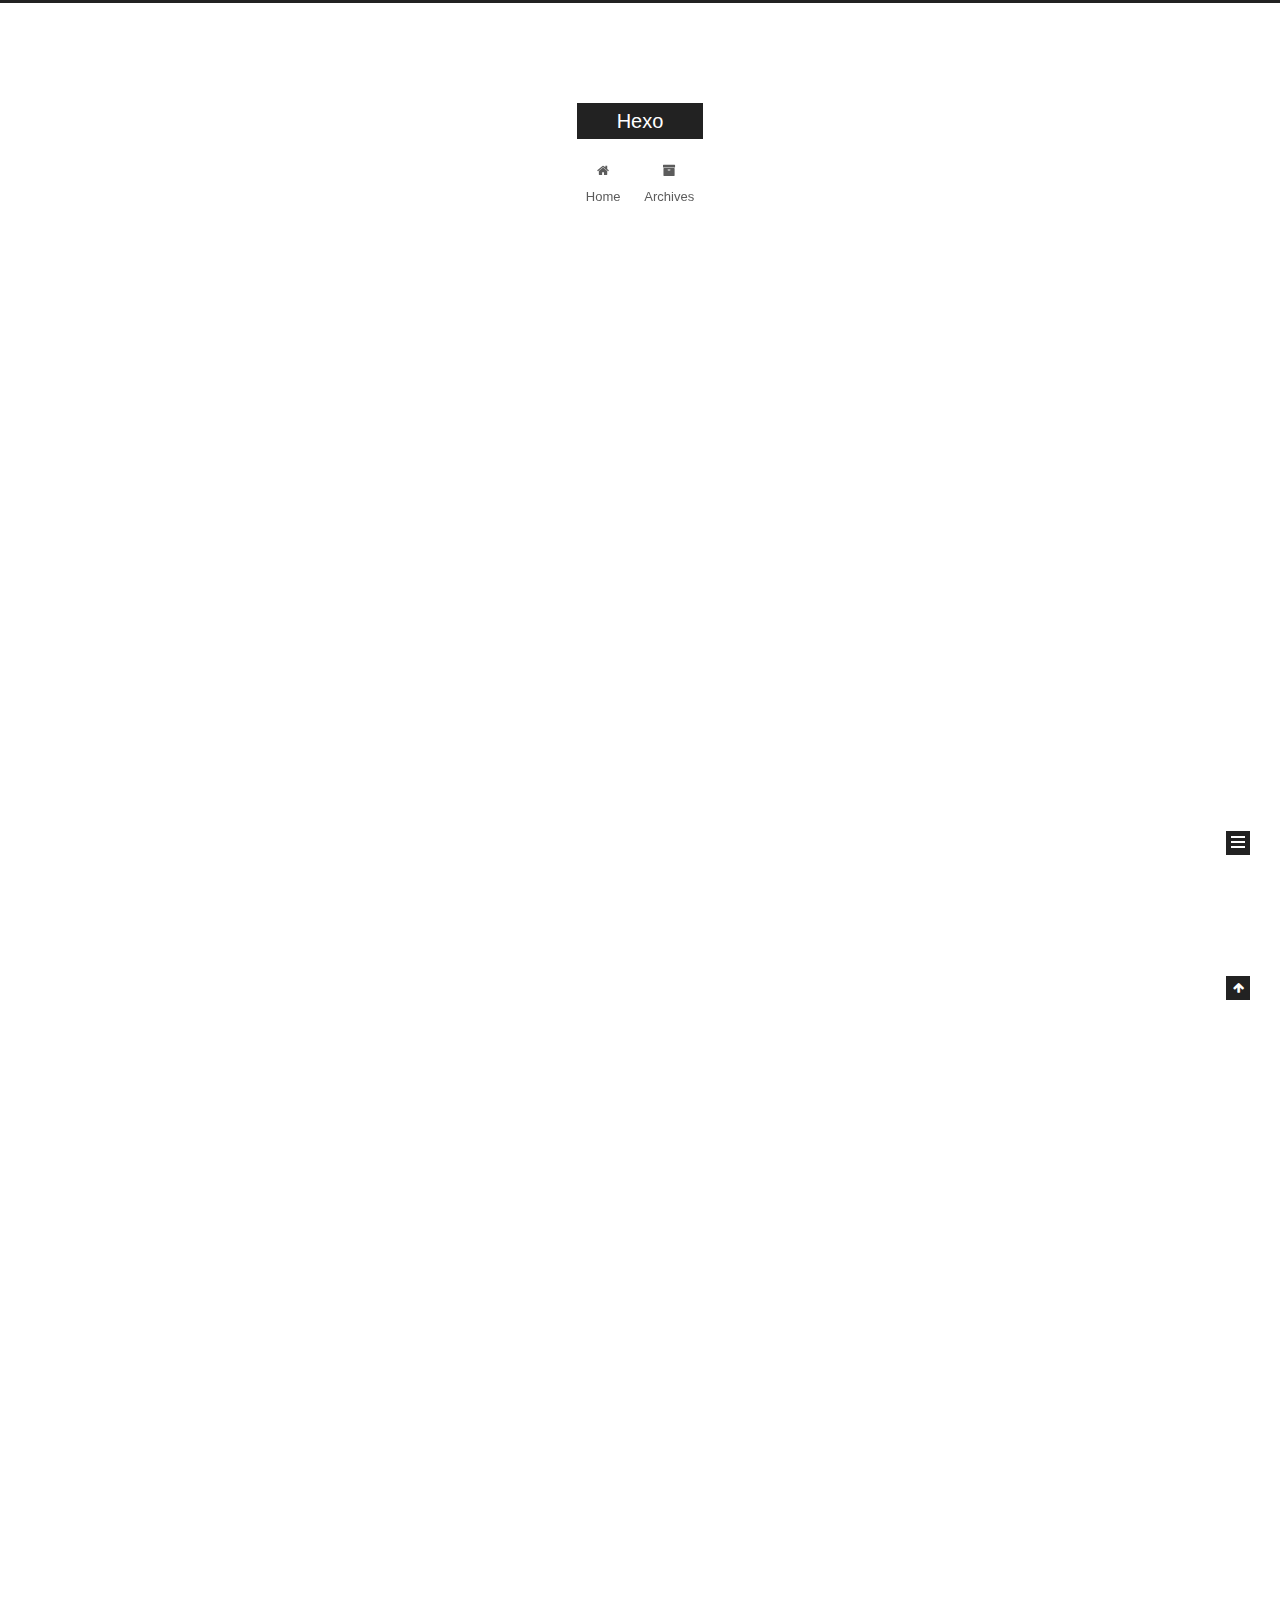
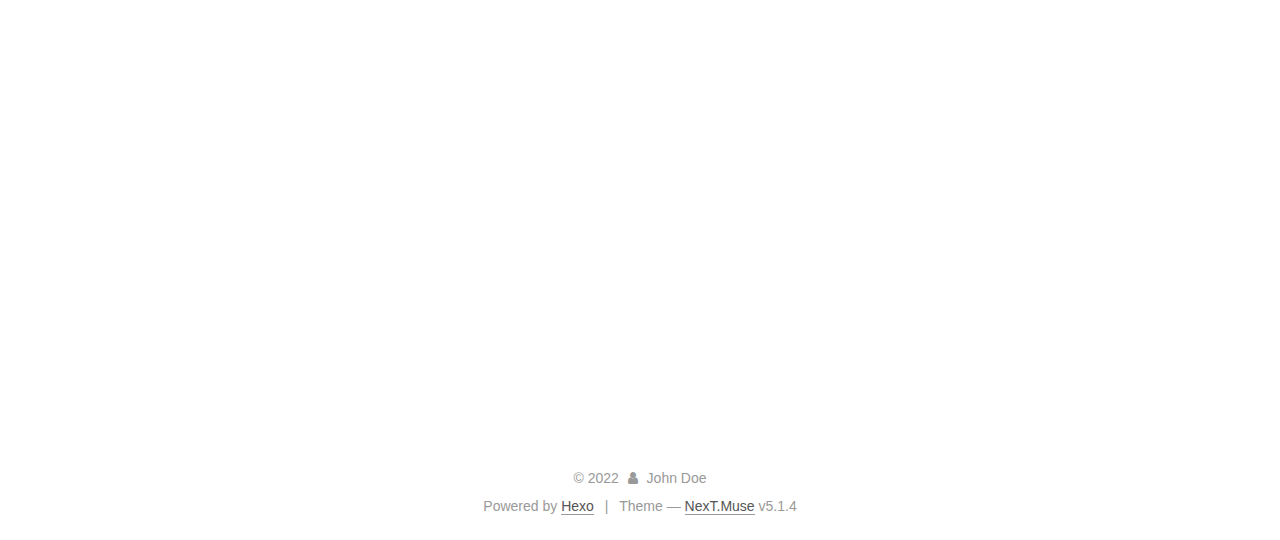
==== index.html @ 3631306b "Site updated: 2022-05-01 23:26:25" ====
<!DOCTYPE html>



  


<html class="theme-next muse use-motion" lang="en">
<head>
  <meta charset="UTF-8"/>
<meta http-equiv="X-UA-Compatible" content="IE=edge" />
<meta name="viewport" content="width=device-width, initial-scale=1, maximum-scale=1"/>
<meta name="theme-color" content="#222">









<meta http-equiv="Cache-Control" content="no-transform" />
<meta http-equiv="Cache-Control" content="no-siteapp" />
















  
  
  <link href="/lib/fancybox/source/jquery.fancybox.css?v=2.1.5" rel="stylesheet" type="text/css" />







<link href="/lib/font-awesome/css/font-awesome.min.css?v=4.6.2" rel="stylesheet" type="text/css" />

<link href="/css/main.css?v=5.1.4" rel="stylesheet" type="text/css" />


  <link rel="apple-touch-icon" sizes="180x180" href="/images/apple-touch-icon-next.png?v=5.1.4">


  <link rel="icon" type="image/png" sizes="32x32" href="/images/favicon-32x32-next.png?v=5.1.4">


  <link rel="icon" type="image/png" sizes="16x16" href="/images/favicon-16x16-next.png?v=5.1.4">


  <link rel="mask-icon" href="/images/logo.svg?v=5.1.4" color="#222">





  <meta name="keywords" content="Hexo, NexT" />










<meta property="og:type" content="website">
<meta property="og:title" content="Hexo">
<meta property="og:url" content="https://qingqingde.top/index.html">
<meta property="og:site_name" content="Hexo">
<meta property="og:locale" content="en_US">
<meta property="article:author" content="John Doe">
<meta name="twitter:card" content="summary">



<script type="text/javascript" id="hexo.configurations">
  var NexT = window.NexT || {};
  var CONFIG = {
    root: '',
    scheme: 'Muse',
    version: '5.1.4',
    sidebar: {"position":"left","display":"post","offset":12,"b2t":false,"scrollpercent":false,"onmobile":false},
    fancybox: true,
    tabs: true,
    motion: {"enable":true,"async":false,"transition":{"post_block":"fadeIn","post_header":"slideDownIn","post_body":"slideDownIn","coll_header":"slideLeftIn","sidebar":"slideUpIn"}},
    duoshuo: {
      userId: '0',
      author: 'Author'
    },
    algolia: {
      applicationID: '',
      apiKey: '',
      indexName: '',
      hits: {"per_page":10},
      labels: {"input_placeholder":"Search for Posts","hits_empty":"We didn't find any results for the search: ${query}","hits_stats":"${hits} results found in ${time} ms"}
    }
  };
</script>



  <link rel="canonical" href="https://qingqingde.top/"/>





  <title>Hexo</title>
  








<meta name="generator" content="Hexo 6.1.0"></head>

<body itemscope itemtype="http://schema.org/WebPage" lang="en">

  
  
    
  

  <div class="container sidebar-position-left 
  page-home">
    <div class="headband"></div>

    <header id="header" class="header" itemscope itemtype="http://schema.org/WPHeader">
      <div class="header-inner"><div class="site-brand-wrapper">
  <div class="site-meta ">
    

    <div class="custom-logo-site-title">
      <a href="/"  class="brand" rel="start">
        <span class="logo-line-before"><i></i></span>
        <span class="site-title">Hexo</span>
        <span class="logo-line-after"><i></i></span>
      </a>
    </div>
      
        <p class="site-subtitle"></p>
      
  </div>

  <div class="site-nav-toggle">
    <button>
      <span class="btn-bar"></span>
      <span class="btn-bar"></span>
      <span class="btn-bar"></span>
    </button>
  </div>
</div>

<nav class="site-nav">
  

  
    <ul id="menu" class="menu">
      
        
        <li class="menu-item menu-item-home">
          <a href="/%20" rel="section">
            
              <i class="menu-item-icon fa fa-fw fa-home"></i> <br />
            
            Home
          </a>
        </li>
      
        
        <li class="menu-item menu-item-archives">
          <a href="/archives/%20" rel="section">
            
              <i class="menu-item-icon fa fa-fw fa-archive"></i> <br />
            
            Archives
          </a>
        </li>
      

      
    </ul>
  

  
</nav>



 </div>
    </header>

    <main id="main" class="main">
      <div class="main-inner">
        <div class="content-wrap">
          <div id="content" class="content">
            
  <section id="posts" class="posts-expand">
    
      

  

  
  
  

  <article class="post post-type-normal" itemscope itemtype="http://schema.org/Article">
  
  
  
  <div class="post-block">
    <link itemprop="mainEntityOfPage" href="https://qingqingde.top/2022/05/01/%E5%B0%8F%E8%AE%A1/">

    <span hidden itemprop="author" itemscope itemtype="http://schema.org/Person">
      <meta itemprop="name" content="">
      <meta itemprop="description" content="">
      <meta itemprop="image" content="/images/avatar.gif">
    </span>

    <span hidden itemprop="publisher" itemscope itemtype="http://schema.org/Organization">
      <meta itemprop="name" content="Hexo">
    </span>

    
      <header class="post-header">

        
        
          <h1 class="post-title" itemprop="name headline">
                
                <a class="post-title-link" href="/2022/05/01/%E5%B0%8F%E8%AE%A1/" itemprop="url">小计</a></h1>
        

        <div class="post-meta">
          <span class="post-time">
            
              <span class="post-meta-item-icon">
                <i class="fa fa-calendar-o"></i>
              </span>
              
                <span class="post-meta-item-text">Posted on</span>
              
              <time title="Post created" itemprop="dateCreated datePublished" datetime="2022-05-01T23:21:50+08:00">
                2022-05-01
              </time>
            

            

            
          </span>

          

          
            
          

          
          

          

          

          

        </div>
      </header>
    

    
    
    
    <div class="post-body" itemprop="articleBody">

      
      

      
        
          
            <p> 第一天有自己的网站，虽然有些简陋，以后还有很多东西需要配置，但也算自己的一方小天地，放一些学习笔记和生活美好记录，美滋滋</p>

          
        
      
    </div>
    
    
    

    

    

    

    <footer class="post-footer">
      

      

      

      
      
        <div class="post-eof"></div>
      
    </footer>
  </div>
  
  
  
  </article>


    
      

  

  
  
  

  <article class="post post-type-normal" itemscope itemtype="http://schema.org/Article">
  
  
  
  <div class="post-block">
    <link itemprop="mainEntityOfPage" href="https://qingqingde.top/2022/05/01/%E6%B5%8B%E8%AF%95/">

    <span hidden itemprop="author" itemscope itemtype="http://schema.org/Person">
      <meta itemprop="name" content="">
      <meta itemprop="description" content="">
      <meta itemprop="image" content="/images/avatar.gif">
    </span>

    <span hidden itemprop="publisher" itemscope itemtype="http://schema.org/Organization">
      <meta itemprop="name" content="Hexo">
    </span>

    
      <header class="post-header">

        
        
          <h1 class="post-title" itemprop="name headline">
                
                <a class="post-title-link" href="/2022/05/01/%E6%B5%8B%E8%AF%95/" itemprop="url">测试</a></h1>
        

        <div class="post-meta">
          <span class="post-time">
            
              <span class="post-meta-item-icon">
                <i class="fa fa-calendar-o"></i>
              </span>
              
                <span class="post-meta-item-text">Posted on</span>
              
              <time title="Post created" itemprop="dateCreated datePublished" datetime="2022-05-01T22:41:44+08:00">
                2022-05-01
              </time>
            

            

            
          </span>

          

          
            
          

          
          

          

          

          

        </div>
      </header>
    

    
    
    
    <div class="post-body" itemprop="articleBody">

      
      

      
        
          
            <p>测试</p>
<p>测试2</p>
<h1 id="标题"><a href="#标题" class="headerlink" title="标题"></a>标题</h1><p><strong>粗体</strong></p>

          
        
      
    </div>
    
    
    

    

    

    

    <footer class="post-footer">
      

      

      

      
      
        <div class="post-eof"></div>
      
    </footer>
  </div>
  
  
  
  </article>


    
      

  

  
  
  

  <article class="post post-type-normal" itemscope itemtype="http://schema.org/Article">
  
  
  
  <div class="post-block">
    <link itemprop="mainEntityOfPage" href="https://qingqingde.top/2022/05/01/hello-world/">

    <span hidden itemprop="author" itemscope itemtype="http://schema.org/Person">
      <meta itemprop="name" content="">
      <meta itemprop="description" content="">
      <meta itemprop="image" content="/images/avatar.gif">
    </span>

    <span hidden itemprop="publisher" itemscope itemtype="http://schema.org/Organization">
      <meta itemprop="name" content="Hexo">
    </span>

    
      <header class="post-header">

        
        
          <h1 class="post-title" itemprop="name headline">
                
                <a class="post-title-link" href="/2022/05/01/hello-world/" itemprop="url">Hello World</a></h1>
        

        <div class="post-meta">
          <span class="post-time">
            
              <span class="post-meta-item-icon">
                <i class="fa fa-calendar-o"></i>
              </span>
              
                <span class="post-meta-item-text">Posted on</span>
              
              <time title="Post created" itemprop="dateCreated datePublished" datetime="2022-05-01T21:21:24+08:00">
                2022-05-01
              </time>
            

            

            
          </span>

          

          
            
          

          
          

          

          

          

        </div>
      </header>
    

    
    
    
    <div class="post-body" itemprop="articleBody">

      
      

      
        
          
            <p>Welcome to <a target="_blank" rel="noopener" href="https://hexo.io/">Hexo</a>! This is your very first post. Check <a target="_blank" rel="noopener" href="https://hexo.io/docs/">documentation</a> for more info. If you get any problems when using Hexo, you can find the answer in <a target="_blank" rel="noopener" href="https://hexo.io/docs/troubleshooting.html">troubleshooting</a> or you can ask me on <a target="_blank" rel="noopener" href="https://github.com/hexojs/hexo/issues">GitHub</a>.</p>
<h2 id="Quick-Start"><a href="#Quick-Start" class="headerlink" title="Quick Start"></a>Quick Start</h2><h3 id="Create-a-new-post"><a href="#Create-a-new-post" class="headerlink" title="Create a new post"></a>Create a new post</h3><figure class="highlight bash"><table><tr><td class="gutter"><pre><span class="line">1</span><br></pre></td><td class="code"><pre><span class="line">$ hexo new <span class="string">&quot;My New Post&quot;</span></span><br></pre></td></tr></table></figure>

<p>More info: <a target="_blank" rel="noopener" href="https://hexo.io/docs/writing.html">Writing</a></p>
<h3 id="Run-server"><a href="#Run-server" class="headerlink" title="Run server"></a>Run server</h3><figure class="highlight bash"><table><tr><td class="gutter"><pre><span class="line">1</span><br></pre></td><td class="code"><pre><span class="line">$ hexo server</span><br></pre></td></tr></table></figure>

<p>More info: <a target="_blank" rel="noopener" href="https://hexo.io/docs/server.html">Server</a></p>
<h3 id="Generate-static-files"><a href="#Generate-static-files" class="headerlink" title="Generate static files"></a>Generate static files</h3><figure class="highlight bash"><table><tr><td class="gutter"><pre><span class="line">1</span><br></pre></td><td class="code"><pre><span class="line">$ hexo generate</span><br></pre></td></tr></table></figure>

<p>More info: <a target="_blank" rel="noopener" href="https://hexo.io/docs/generating.html">Generating</a></p>
<h3 id="Deploy-to-remote-sites"><a href="#Deploy-to-remote-sites" class="headerlink" title="Deploy to remote sites"></a>Deploy to remote sites</h3><figure class="highlight bash"><table><tr><td class="gutter"><pre><span class="line">1</span><br></pre></td><td class="code"><pre><span class="line">$ hexo deploy</span><br></pre></td></tr></table></figure>

<p>More info: <a target="_blank" rel="noopener" href="https://hexo.io/docs/one-command-deployment.html">Deployment</a></p>

          
        
      
    </div>
    
    
    

    

    

    

    <footer class="post-footer">
      

      

      

      
      
        <div class="post-eof"></div>
      
    </footer>
  </div>
  
  
  
  </article>


    
  </section>

  


          </div>
          


          

        </div>
        
          
  
  <div class="sidebar-toggle">
    <div class="sidebar-toggle-line-wrap">
      <span class="sidebar-toggle-line sidebar-toggle-line-first"></span>
      <span class="sidebar-toggle-line sidebar-toggle-line-middle"></span>
      <span class="sidebar-toggle-line sidebar-toggle-line-last"></span>
    </div>
  </div>

  <aside id="sidebar" class="sidebar">
    
    <div class="sidebar-inner">

      

      

      <section class="site-overview-wrap sidebar-panel sidebar-panel-active">
        <div class="site-overview">
          <div class="site-author motion-element" itemprop="author" itemscope itemtype="http://schema.org/Person">
            
              <p class="site-author-name" itemprop="name"></p>
              <p class="site-description motion-element" itemprop="description"></p>
          </div>

          <nav class="site-state motion-element">

            
              <div class="site-state-item site-state-posts">
              
                <a href="/archives/%20%7C%7C%20archive">
              
                  <span class="site-state-item-count">3</span>
                  <span class="site-state-item-name">posts</span>
                </a>
              </div>
            

            

            

          </nav>

          

          

          
          

          
          

          

        </div>
      </section>

      

      

    </div>
  </aside>


        
      </div>
    </main>

    <footer id="footer" class="footer">
      <div class="footer-inner">
        <div class="copyright">&copy; <span itemprop="copyrightYear">2022</span>
  <span class="with-love">
    <i class="fa fa-user"></i>
  </span>
  <span class="author" itemprop="copyrightHolder">John Doe</span>

  
</div>


  <div class="powered-by">Powered by <a class="theme-link" target="_blank" href="https://hexo.io">Hexo</a></div>



  <span class="post-meta-divider">|</span>



  <div class="theme-info">Theme &mdash; <a class="theme-link" target="_blank" href="https://github.com/iissnan/hexo-theme-next">NexT.Muse</a> v5.1.4</div>




        







        
      </div>
    </footer>

    
      <div class="back-to-top">
        <i class="fa fa-arrow-up"></i>
        
      </div>
    

    

  </div>

  

<script type="text/javascript">
  if (Object.prototype.toString.call(window.Promise) !== '[object Function]') {
    window.Promise = null;
  }
</script>









  












  
  
    <script type="text/javascript" src="/lib/jquery/index.js?v=2.1.3"></script>
  

  
  
    <script type="text/javascript" src="/lib/fastclick/lib/fastclick.min.js?v=1.0.6"></script>
  

  
  
    <script type="text/javascript" src="/lib/jquery_lazyload/jquery.lazyload.js?v=1.9.7"></script>
  

  
  
    <script type="text/javascript" src="/lib/velocity/velocity.min.js?v=1.2.1"></script>
  

  
  
    <script type="text/javascript" src="/lib/velocity/velocity.ui.min.js?v=1.2.1"></script>
  

  
  
    <script type="text/javascript" src="/lib/fancybox/source/jquery.fancybox.pack.js?v=2.1.5"></script>
  


  


  <script type="text/javascript" src="/js/src/utils.js?v=5.1.4"></script>

  <script type="text/javascript" src="/js/src/motion.js?v=5.1.4"></script>



  
  

  

  


  <script type="text/javascript" src="/js/src/bootstrap.js?v=5.1.4"></script>



  


  




	





  





  












  





  

  

  

  
  

  

  

  

</body>
</html>
---- css/main.css ----
/* normalize.css v3.0.2 | MIT License | git.io/normalize */
html {
  font-family: sans-serif; /* 1 */
  -ms-text-size-adjust: 100%; /* 2 */
  -webkit-text-size-adjust: 100%; /* 2 */
}
body {
  margin: 0;
}
article,
aside,
details,
figcaption,
figure,
footer,
header,
hgroup,
main,
menu,
nav,
section,
summary {
  display: block;
}
audio,
canvas,
progress,
video {
  display: inline-block; /* 1 */
  vertical-align: baseline; /* 2 */
}
audio:not([controls]) {
  display: none;
  height: 0;
}
[hidden],
template {
  display: none;
}
a {
  background-color: transparent;
}
a:active,
a:hover {
  outline: 0;
}
abbr[title] {
  border-bottom: 1px dotted;
}
b,
strong {
  font-weight: bold;
}
dfn {
  font-style: italic;
}
h1 {
  font-size: 2em;
  margin: 0.67em 0;
}
mark {
  background: #ff0;
  color: #000;
}
small {
  font-size: 80%;
}
sub,
sup {
  font-size: 75%;
  line-height: 0;
  position: relative;
  vertical-align: baseline;
}
sup {
  top: -0.5em;
}
sub {
  bottom: -0.25em;
}
img {
  border: 0;
}
svg:not(:root) {
  overflow: hidden;
}
figure {
  margin: 1em 40px;
}
hr {
  -moz-box-sizing: content-box;
  box-sizing: content-box;
  height: 0;
}
pre {
  overflow: auto;
}
code,
kbd,
pre,
samp {
  font-family: monospace, monospace;
  font-size: 1em;
}
button,
input,
optgroup,
select,
textarea {
  color: inherit; /* 1 */
  font: inherit; /* 2 */
  margin: 0; /* 3 */
}
button {
  overflow: visible;
}
button,
select {
  text-transform: none;
}
button,
html input[type="button"],
input[type="reset"],
input[type="submit"] {
  -webkit-appearance: button; /* 2 */
  cursor: pointer; /* 3 */
}
button[disabled],
html input[disabled] {
  cursor: default;
}
button::-moz-focus-inner,
input::-moz-focus-inner {
  border: 0;
  padding: 0;
}
input {
  line-height: normal;
}
input[type="checkbox"],
input[type="radio"] {
  box-sizing: border-box; /* 1 */
  padding: 0; /* 2 */
}
input[type="number"]::-webkit-inner-spin-button,
input[type="number"]::-webkit-outer-spin-button {
  height: auto;
}
input[type="search"] {
  -webkit-appearance: textfield; /* 1 */
  -moz-box-sizing: content-box;
  -webkit-box-sizing: content-box; /* 2 */
  box-sizing: content-box;
}
input[type="search"]::-webkit-search-cancel-button,
input[type="search"]::-webkit-search-decoration {
  -webkit-appearance: none;
}
fieldset {
  border: 1px solid #c0c0c0;
  margin: 0 2px;
  padding: 0.35em 0.625em 0.75em;
}
legend {
  border: 0; /* 1 */
  padding: 0; /* 2 */
}
textarea {
  overflow: auto;
}
optgroup {
  font-weight: bold;
}
table {
  border-collapse: collapse;
  border-spacing: 0;
}
td,
th {
  padding: 0;
}
::selection {
  background: #262a30;
  color: #fff;
}
body {
  position: relative;
  font-family: 'Lato', "PingFang SC", "Microsoft YaHei", sans-serif;
  font-size: 14px;
  line-height: 2;
  color: #555;
  background: #fff;
}
@media (max-width: 767px) {
  body {
    padding-right: 0 !important;
  }
}
@media (min-width: 768px) and (max-width: 991px) {
  body {
    padding-right: 0 !important;
  }
}
@media (min-width: 1600px) {
  body {
    font-size: 16px;
  }
}
h1,
h2,
h3,
h4,
h5,
h6 {
  margin: 0;
  padding: 0;
  font-weight: bold;
  line-height: 1.5;
  font-family: 'Lato', "PingFang SC", "Microsoft YaHei", sans-serif;
}
h2,
h3,
h4,
h5,
h6 {
  margin: 20px 0 15px;
}
h1 {
  font-size: 22px;
}
@media (max-width: 767px) {
  h1 {
    font-size: 18px;
  }
}
h2 {
  font-size: 20px;
}
@media (max-width: 767px) {
  h2 {
    font-size: 16px;
  }
}
h3 {
  font-size: 18px;
}
@media (max-width: 767px) {
  h3 {
    font-size: 14px;
  }
}
h4 {
  font-size: 16px;
}
@media (max-width: 767px) {
  h4 {
    font-size: 12px;
  }
}
h5 {
  font-size: 14px;
}
@media (max-width: 767px) {
  h5 {
    font-size: 10px;
  }
}
h6 {
  font-size: 12px;
}
@media (max-width: 767px) {
  h6 {
    font-size: 8px;
  }
}
p {
  margin: 0 0 20px 0;
}
a {
  color: #555;
  text-decoration: none;
  outline: none;
  border-bottom: 1px solid #999;
  word-wrap: break-word;
}
a:hover {
  color: #222;
  border-bottom-color: #222;
}
blockquote {
  margin: 0;
  padding: 0;
}
img {
  display: block;
  margin: auto;
  max-width: 100%;
  height: auto;
}
hr {
  margin: 40px 0;
  height: 3px;
  border: none;
  background-color: #ddd;
  background-image: repeating-linear-gradient(-45deg, #fff, #fff 4px, transparent 4px, transparent 8px);
}
blockquote {
  padding: 0 15px;
  color: #666;
  border-left: 4px solid #ddd;
}
blockquote cite::before {
  content: "-";
  padding: 0 5px;
}
dt {
  font-weight: 700;
}
dd {
  margin: 0;
  padding: 0;
}
kbd {
  border: 1px solid #ccc;
  border-radius: 0.2em;
  box-shadow: 0.1em 0.1em 0.2em rgba(0,0,0,0.1);
  background-color: #f9f9f9;
  font-family: inherit;
  background-image: -webkit-linear-gradient(top, #eee, #fff, #eee);
  padding: 0.1em 0.3em;
  white-space: nowrap;
}
.text-left {
  text-align: left;
}
.text-center {
  text-align: center;
}
.text-right {
  text-align: right;
}
.text-justify {
  text-align: justify;
}
.text-nowrap {
  white-space: nowrap;
}
.text-lowercase {
  text-transform: lowercase;
}
.text-uppercase {
  text-transform: uppercase;
}
.text-capitalize {
  text-transform: capitalize;
}
.center-block {
  display: block;
  margin-left: auto;
  margin-right: auto;
}
.clearfix:before,
.clearfix:after {
  content: " ";
  display: table;
}
.clearfix:after {
  clear: both;
}
.pullquote {
  width: 45%;
}
.pullquote.left {
  float: left;
  margin-left: 5px;
  margin-right: 10px;
}
.pullquote.right {
  float: right;
  margin-left: 10px;
  margin-right: 5px;
}
.affix.affix.affix {
  position: fixed;
}
.translation {
  margin-top: -20px;
  font-size: 14px;
  color: #999;
}
.scrollbar-measure {
  width: 100px;
  height: 100px;
  overflow: scroll;
  position: absolute;
  top: -9999px;
}
.use-motion .motion-element {
  opacity: 0;
}
table {
  margin: 20px 0;
  width: 100%;
  border-collapse: collapse;
  border-spacing: 0;
  border: 1px solid #ddd;
  font-size: 14px;
  table-layout: fixed;
  word-wrap: break-all;
}
table>tbody>tr:nth-of-type(odd) {
  background-color: #f9f9f9;
}
table>tbody>tr:hover {
  background-color: #f5f5f5;
}
caption,
th,
td {
  padding: 8px;
  text-align: left;
  vertical-align: middle;
  font-weight: normal;
}
th,
td {
  border-bottom: 3px solid #ddd;
  border-right: 1px solid #eee;
}
th {
  padding-bottom: 10px;
  font-weight: 700;
}
td {
  border-bottom-width: 1px;
}
html,
body {
  height: 100%;
}
.container {
  position: relative;
  min-height: 100%;
}
.header-inner {
  margin: 0 auto;
  padding: 100px 0 70px;
  width: 700px;
}
@media (min-width: 1600px) {
  .container .header-inner {
    width: 900px;
  }
}
.main {
  padding-bottom: 150px;
}
.main-inner {
  margin: 0 auto;
  width: 700px;
}
@media (min-width: 1600px) {
  .container .main-inner {
    width: 900px;
  }
}
.footer {
  position: absolute;
  left: 0;
  bottom: 0;
  width: 100%;
  min-height: 50px;
}
.footer-inner {
  box-sizing: border-box;
  margin: 20px auto;
  width: 700px;
}
@media (min-width: 1600px) {
  .container .footer-inner {
    width: 900px;
  }
}
pre,
.highlight {
  overflow: auto;
  margin: 20px 0;
  padding: 0;
  font-size: 13px;
  color: #4d4d4c;
  background: #f7f7f7;
  line-height: 1.6;
}
pre,
code {
  font-family: consolas, Menlo, "PingFang SC", "Microsoft YaHei", monospace;
}
code {
  padding: 2px 4px;
  word-wrap: break-word;
  color: #555;
  background: #eee;
  border-radius: 3px;
  font-size: 13px;
}
pre {
  padding: 10px;
}
pre code {
  padding: 0;
  color: #4d4d4c;
  background: none;
  text-shadow: none;
}
.highlight {
  border-radius: 1px;
}
.highlight pre {
  border: none;
  margin: 0;
  padding: 10px 0;
}
.highlight table {
  margin: 0;
  width: auto;
  border: none;
}
.highlight td {
  border: none;
  padding: 0;
}
.highlight figcaption {
  font-size: 1em;
  color: #4d4d4c;
  line-height: 1em;
  margin-bottom: 1em;
}
.highlight figcaption:before,
.highlight figcaption:after {
  content: " ";
  display: table;
}
.highlight figcaption:after {
  clear: both;
}
.highlight figcaption a {
  float: right;
  color: #4d4d4c;
}
.highlight figcaption a:hover {
  border-bottom-color: #4d4d4c;
}
.highlight .gutter pre {
  padding-left: 10px;
  padding-right: 10px;
  color: #869194;
  text-align: right;
  background-color: #eff2f3;
}
.highlight .code pre {
  width: 100%;
  padding-left: 10px;
  padding-right: 10px;
  background-color: #f7f7f7;
}
.highlight .line {
  height: 20px;
}
.gutter {
  -webkit-user-select: none;
  -moz-user-select: none;
  -ms-user-select: none;
  user-select: none;
}
.gist table {
  width: auto;
}
.gist table td {
  border: none;
}
pre .deletion {
  background: #fdd;
}
pre .addition {
  background: #dfd;
}
pre .meta {
  color: #8959a8;
}
pre .comment {
  color: #8e908c;
}
pre .variable,
pre .attribute,
pre .tag,
pre .regexp,
pre .ruby .constant,
pre .xml .tag .title,
pre .xml .pi,
pre .xml .doctype,
pre .html .doctype,
pre .css .id,
pre .css .class,
pre .css .pseudo {
  color: #c82829;
}
pre .number,
pre .preprocessor,
pre .built_in,
pre .literal,
pre .params,
pre .constant,
pre .command {
  color: #f5871f;
}
pre .ruby .class .title,
pre .css .rules .attribute,
pre .string,
pre .value,
pre .inheritance,
pre .header,
pre .ruby .symbol,
pre .xml .cdata,
pre .special,
pre .number,
pre .formula {
  color: #718c00;
}
pre .title,
pre .css .hexcolor {
  color: #3e999f;
}
pre .function,
pre .python .decorator,
pre .python .title,
pre .ruby .function .title,
pre .ruby .title .keyword,
pre .perl .sub,
pre .javascript .title,
pre .coffeescript .title {
  color: #4271ae;
}
pre .keyword,
pre .javascript .function {
  color: #8959a8;
}
.full-image.full-image.full-image.full-image {
  border: none;
  max-width: 100%;
  width: auto;
  margin: 20px auto 25px;
}
@media (min-width: 992px) {
  .full-image.full-image.full-image.full-image {
    max-width: none;
    width: 110%;
    margin: 25px -5%;
  }
}
.blockquote-center,
.page-home .post-type-quote blockquote,
.page-post-detail .post-type-quote blockquote {
  position: relative;
  margin: 40px 0;
  padding: 0;
  border-left: none;
  text-align: center;
}
.blockquote-center::before,
.page-home .post-type-quote blockquote::before,
.page-post-detail .post-type-quote blockquote::before,
.blockquote-center::after,
.page-home .post-type-quote blockquote::after,
.page-post-detail .post-type-quote blockquote::after {
  position: absolute;
  content: ' ';
  display: block;
  width: 100%;
  height: 24px;
  opacity: 0.2;
  background-repeat: no-repeat;
  background-position: 0 -6px;
  background-size: 22px 22px;
}
.blockquote-center::before,
.page-home .post-type-quote blockquote::before,
.page-post-detail .post-type-quote blockquote::before {
  top: -20px;
  background-image: url("../images/quote-l.svg");
  border-top: 1px solid #ccc;
}
.blockquote-center::after,
.page-home .post-type-quote blockquote::after,
.page-post-detail .post-type-quote blockquote::after {
  bottom: -20px;
  background-image: url("../images/quote-r.svg");
  border-bottom: 1px solid #ccc;
  background-position: 100% 8px;
}
.blockquote-center p,
.page-home .post-type-quote blockquote p,
.page-post-detail .post-type-quote blockquote p,
.blockquote-center div,
.page-home .post-type-quote blockquote div,
.page-post-detail .post-type-quote blockquote div {
  text-align: center;
}
.post .post-body .group-picture img {
  box-sizing: border-box;
  padding: 0 3px;
  border: none;
}
.post .group-picture-row {
  overflow: hidden;
  margin-top: 6px;
}
.post .group-picture-row:first-child {
  margin-top: 0;
}
.post .group-picture-column {
  float: left;
}
.page-post-detail .post-body .group-picture-column {
  float: none;
  margin-top: 10px;
  width: auto !important;
}
.page-post-detail .post-body .group-picture-column img {
  margin: 0 auto;
}
.page-archive .group-picture-container {
  overflow: hidden;
}
.page-archive .group-picture-row {
  float: left;
}
.page-archive .group-picture-row:first-child {
  margin-top: 6px;
}
.page-archive .group-picture-column {
  max-width: 150px;
  max-height: 150px;
}
.post-body .note {
  position: relative;
  padding: 15px;
  margin-bottom: 20px;
  border: 1px solid #eee;
  border-left-width: 5px;
  border-radius: 3px;
}
.post-body .note h2,
.post-body .note h3,
.post-body .note h4,
.post-body .note h5,
.post-body .note h6 {
  margin-top: 0;
  margin-bottom: 0;
  border-bottom: initial;
  padding-top: 0 !important;
}
.post-body .note p:first-child,
.post-body .note ul:first-child,
.post-body .note ol:first-child,
.post-body .note table:first-child,
.post-body .note pre:first-child,
.post-body .note blockquote:first-child {
  margin-top: 0;
}
.post-body .note p:last-child,
.post-body .note ul:last-child,
.post-body .note ol:last-child,
.post-body .note table:last-child,
.post-body .note pre:last-child,
.post-body .note blockquote:last-child {
  margin-bottom: 0;
}
.post-body .note.default {
  border-left-color: #777;
}
.post-body .note.default h2,
.post-body .note.default h3,
.post-body .note.default h4,
.post-body .note.default h5,
.post-body .note.default h6 {
  color: #777;
}
.post-body .note.primary {
  border-left-color: #6f42c1;
}
.post-body .note.primary h2,
.post-body .note.primary h3,
.post-body .note.primary h4,
.post-body .note.primary h5,
.post-body .note.primary h6 {
  color: #6f42c1;
}
.post-body .note.info {
  border-left-color: #428bca;
}
.post-body .note.info h2,
.post-body .note.info h3,
.post-body .note.info h4,
.post-body .note.info h5,
.post-body .note.info h6 {
  color: #428bca;
}
.post-body .note.success {
  border-left-color: #5cb85c;
}
.post-body .note.success h2,
.post-body .note.success h3,
.post-body .note.success h4,
.post-body .note.success h5,
.post-body .note.success h6 {
  color: #5cb85c;
}
.post-body .note.warning {
  border-left-color: #f0ad4e;
}
.post-body .note.warning h2,
.post-body .note.warning h3,
.post-body .note.warning h4,
.post-body .note.warning h5,
.post-body .note.warning h6 {
  color: #f0ad4e;
}
.post-body .note.danger {
  border-left-color: #d9534f;
}
.post-body .note.danger h2,
.post-body .note.danger h3,
.post-body .note.danger h4,
.post-body .note.danger h5,
.post-body .note.danger h6 {
  color: #d9534f;
}
.post-body .label {
  display: inline;
  padding: 0 2px;
  white-space: nowrap;
}
.post-body .label.default {
  background-color: #f0f0f0;
}
.post-body .label.primary {
  background-color: #efe6f7;
}
.post-body .label.info {
  background-color: #e5f2f8;
}
.post-body .label.success {
  background-color: #e7f4e9;
}
.post-body .label.warning {
  background-color: #fcf6e1;
}
.post-body .label.danger {
  background-color: #fae8eb;
}
.post-body .tabs {
  position: relative;
  display: block;
  margin-bottom: 20px;
  padding-top: 10px;
}
.post-body .tabs ul.nav-tabs {
  margin: 0;
  padding: 0;
  display: flex;
  margin-bottom: -1px;
}
@media (max-width: 413px) {
  .post-body .tabs ul.nav-tabs {
    display: block;
    margin-bottom: 5px;
  }
}
.post-body .tabs ul.nav-tabs li.tab {
  list-style-type: none !important;
  margin: 0 0.25em 0 0;
  border-top: 3px solid transparent;
  border-left: 1px solid transparent;
  border-right: 1px solid transparent;
}
@media (max-width: 413px) {
  .post-body .tabs ul.nav-tabs li.tab {
    margin: initial;
    border-top: 1px solid transparent;
    border-left: 3px solid transparent;
    border-right: 1px solid transparent;
    border-bottom: 1px solid transparent;
  }
}
.post-body .tabs ul.nav-tabs li.tab a {
  outline: 0;
  border-bottom: initial;
  display: block;
  line-height: 1.8em;
  padding: 0.25em 0.75em;
  transition-duration: 0.2s;
  transition-timing-function: ease-out;
  transition-delay: 0s;
}
.post-body .tabs ul.nav-tabs li.tab a i {
  width: 1.285714285714286em;
}
.post-body .tabs ul.nav-tabs li.tab.active {
  border-top: 3px solid #fc6423;
  border-left: 1px solid #ddd;
  border-right: 1px solid #ddd;
  background-color: #fff;
}
@media (max-width: 413px) {
  .post-body .tabs ul.nav-tabs li.tab.active {
    border-top: 1px solid #ddd;
    border-left: 3px solid #fc6423;
    border-right: 1px solid #ddd;
    border-bottom: 1px solid #ddd;
  }
}
.post-body .tabs ul.nav-tabs li.tab.active a {
  cursor: default;
  color: #555;
}
.post-body .tabs .tab-content {
  background-color: #fff;
}
.post-body .tabs .tab-content .tab-pane {
  border: 1px solid #ddd;
  padding: 20px 20px 0 20px;
}
.post-body .tabs .tab-content .tab-pane:not(.active) {
  display: none !important;
}
.post-body .tabs .tab-content .tab-pane.active {
  display: block !important;
}
.btn {
  display: inline-block;
  padding: 0 20px;
  font-size: 14px;
  color: #fff;
  background: #222;
  border: 2px solid #222;
  text-decoration: none;
  border-radius: 0;
  transition-property: background-color;
  transition-duration: 0.2s;
  transition-timing-function: ease-in-out;
  transition-delay: 0s;
  line-height: 2;
}
.btn:hover {
  border-color: #222;
  color: #222;
  background: #fff;
}
.btn +.btn {
  margin: 0 0 8px 8px;
}
.btn .fa-fw {
  width: 1.285714285714286em;
  text-align: left;
}
.btn-bar {
  display: block;
  width: 22px;
  height: 2px;
  background: #555;
  border-radius: 1px;
}
.btn-bar+.btn-bar {
  margin-top: 4px;
}
.pagination {
  margin: 120px 0 40px;
  text-align: center;
  border-top: 1px solid #eee;
}
.page-number-basic,
.pagination .prev,
.pagination .next,
.pagination .page-number,
.pagination .space {
  display: inline-block;
  position: relative;
  top: -1px;
  margin: 0 10px;
  padding: 0 11px;
}
@media (max-width: 767px) {
  .page-number-basic,
  .pagination .prev,
  .pagination .next,
  .pagination .page-number,
  .pagination .space {
    margin: 0 5px;
  }
}
.pagination .prev,
.pagination .next,
.pagination .page-number {
  border-bottom: 0;
  border-top: 1px solid #eee;
  transition-property: border-color;
  transition-duration: 0.2s;
  transition-timing-function: ease-in-out;
  transition-delay: 0s;
}
.pagination .prev:hover,
.pagination .next:hover,
.pagination .page-number:hover {
  border-top-color: #222;
}
.pagination .space {
  padding: 0;
  margin: 0;
}
.pagination .prev {
  margin-left: 0;
}
.pagination .next {
  margin-right: 0;
}
.pagination .page-number.current {
  color: #fff;
  background: #ccc;
  border-top-color: #ccc;
}
@media (max-width: 767px) {
  .pagination {
    border-top: none;
  }
  .pagination .prev,
  .pagination .next,
  .pagination .page-number {
    margin-bottom: 10px;
    border-top: 0;
    border-bottom: 1px solid #eee;
    padding: 0 10px;
  }
  .pagination .prev:hover,
  .pagination .next:hover,
  .pagination .page-number:hover {
    border-bottom-color: #222;
  }
}
.comments {
  margin: 60px 20px 0;
}
.tag-cloud {
  text-align: center;
}
.tag-cloud a {
  display: inline-block;
  margin: 10px;
}
.back-to-top {
  box-sizing: border-box;
  position: fixed;
  bottom: -100px;
  right: 30px;
  z-index: 1050;
  padding: 0 6px;
  width: 24px;
  background: #222;
  font-size: 12px;
  opacity: 1;
  color: #fff;
  cursor: pointer;
  text-align: center;
  -webkit-transform: translateZ(0);
  transition-property: bottom;
  transition-duration: 0.2s;
  transition-timing-function: ease-in-out;
  transition-delay: 0s;
}
@media (min-width: 768px) and (max-width: 991px) {
  .back-to-top {
    display: none !important;
  }
}
@media (max-width: 767px) {
  .back-to-top {
    display: none !important;
  }
}
.back-to-top.back-to-top-on {
  bottom: 19px;
}
.header {
  background: transparent;
}
.header-inner {
  position: relative;
}
.headband {
  height: 3px;
  background: #222;
}
.site-meta {
  margin: 0;
  text-align: center;
}
@media (max-width: 767px) {
  .site-meta {
    text-align: center;
  }
}
.brand {
  position: relative;
  display: inline-block;
  padding: 0 40px;
  color: #fff;
  background: #222;
  border-bottom: none;
}
.brand:hover {
  color: #fff;
}
.logo {
  display: inline-block;
  margin-right: 5px;
  line-height: 36px;
  vertical-align: top;
}
.site-title {
  display: inline-block;
  vertical-align: top;
  line-height: 36px;
  font-size: 20px;
  font-weight: normal;
  font-family: 'Lato', "PingFang SC", "Microsoft YaHei", sans-serif;
}
.site-subtitle {
  margin-top: 10px;
  font-size: 13px;
  color: #999;
}
.use-motion .brand {
  opacity: 0;
}
.use-motion .logo,
.use-motion .site-title,
.use-motion .site-subtitle {
  opacity: 0;
  position: relative;
  top: -10px;
}
.site-nav-toggle {
  display: none;
  position: absolute;
  top: 10px;
  left: 10px;
}
@media (max-width: 767px) {
  .site-nav-toggle {
    display: block;
  }
}
.site-nav-toggle button {
  margin-top: 2px;
  padding: 9px 10px;
  background: transparent;
  border: none;
}
@media (max-width: 767px) {
  .site-nav {
    display: none;
    margin: 0 -10px;
    padding: 0 10px;
    clear: both;
    border-top: 1px solid #ddd;
  }
}
@media (min-width: 768px) and (max-width: 991px) {
  .site-nav {
    display: block !important;
  }
}
@media (min-width: 992px) {
  .site-nav {
    display: block !important;
  }
}
.menu {
  margin-top: 20px;
  padding-left: 0;
  text-align: center;
}
.menu .menu-item {
  display: inline-block;
  margin: 0 10px;
  list-style: none;
}
@media screen and (max-width: 767px) {
  .menu .menu-item {
    margin-top: 10px;
  }
}
.menu .menu-item a {
  display: block;
  font-size: 13px;
  line-height: inherit;
  border-bottom: 1px solid transparent;
  transition-property: border-color;
  transition-duration: 0.2s;
  transition-timing-function: ease-in-out;
  transition-delay: 0s;
}
.menu .menu-item a:hover {
  border-bottom-color: #222;
}
.menu .menu-item .fa {
  margin-right: 5px;
}
.use-motion .menu-item {
  opacity: 0;
}
.post-body {
  font-family: 'Lato', "PingFang SC", "Microsoft YaHei", sans-serif;
}
@media (max-width: 767px) {
  .post-body {
    word-break: break-word;
  }
}
.post-body .fancybox img {
  display: block !important;
  margin: 0 auto;
  cursor: pointer;
  cursor: zoom-in;
  cursor: -webkit-zoom-in;
}
.post-body .image-caption,
.post-body .figure .caption {
  margin: -20px auto 15px;
  text-align: center;
  font-size: 14px;
  color: #999;
  font-weight: bold;
  line-height: 1;
}
.post-sticky-flag {
  display: inline-block;
  font-size: 16px;
  -ms-transform: rotate(30deg);
  -webkit-transform: rotate(30deg);
  -moz-transform: rotate(30deg);
  -ms-transform: rotate(30deg);
  -o-transform: rotate(30deg);
  transform: rotate(30deg);
}
.use-motion .post-block,
.use-motion .pagination,
.use-motion .comments {
  opacity: 0;
}
.use-motion .post-header {
  opacity: 0;
}
.use-motion .post-body {
  opacity: 0;
}
.use-motion .collection-title {
  opacity: 0;
}
.posts-expand {
  padding-top: 40px;
}
@media (max-width: 767px) {
  .posts-expand {
    margin: 0 20px;
  }
  .post-body pre .gutter pre {
    padding-right: 10px;
  }
  .post-body .highlight {
    margin-left: 0px;
    margin-right: 0px;
    padding: 0;
  }
  .post-body .highlight .gutter pre {
    padding-right: 10px;
  }
}
@media (min-width: 992px) {
  .posts-expand .post-body {
    text-align: justify;
  }
}
.posts-expand .post-body h2,
.posts-expand .post-body h3,
.posts-expand .post-body h4,
.posts-expand .post-body h5,
.posts-expand .post-body h6 {
  padding-top: 10px;
}
.posts-expand .post-body h2 .header-anchor,
.posts-expand .post-body h3 .header-anchor,
.posts-expand .post-body h4 .header-anchor,
.posts-expand .post-body h5 .header-anchor,
.posts-expand .post-body h6 .header-anchor {
  float: right;
  margin-left: 10px;
  color: #ccc;
  border-bottom-style: none;
  visibility: hidden;
}
.posts-expand .post-body h2 .header-anchor:hover,
.posts-expand .post-body h3 .header-anchor:hover,
.posts-expand .post-body h4 .header-anchor:hover,
.posts-expand .post-body h5 .header-anchor:hover,
.posts-expand .post-body h6 .header-anchor:hover {
  color: inherit;
}
.posts-expand .post-body h2:hover .header-anchor,
.posts-expand .post-body h3:hover .header-anchor,
.posts-expand .post-body h4:hover .header-anchor,
.posts-expand .post-body h5:hover .header-anchor,
.posts-expand .post-body h6:hover .header-anchor {
  visibility: visible;
}
.posts-expand .post-body ul li {
  list-style: circle;
}
.posts-expand .post-body img {
  box-sizing: border-box;
  margin: auto;
  padding: 3px;
  border: 1px solid #ddd;
}
.posts-expand .post-body .fancybox img {
  margin: 0 auto 25px;
}
@media (max-width: 767px) {
  .posts-collapse {
    margin: 0 20px;
  }
  .posts-collapse .post-title,
  .posts-collapse .post-meta {
    display: block;
    width: auto;
    text-align: left;
  }
}
.posts-collapse {
  position: relative;
  z-index: 1010;
  margin-left: 55px;
}
.posts-collapse::after {
  content: " ";
  position: absolute;
  top: 20px;
  left: 0;
  margin-left: -2px;
  width: 4px;
  height: 100%;
  background: #f5f5f5;
  z-index: -1;
}
@media (max-width: 767px) {
  .posts-collapse {
    margin: 0 20px;
  }
}
.posts-collapse .collection-title {
  position: relative;
  margin: 60px 0;
}
.posts-collapse .collection-title h1,
.posts-collapse .collection-title h2 {
  margin-left: 20px;
}
.posts-collapse .collection-title small {
  color: #bbb;
  margin-left: 5px;
}
.posts-collapse .collection-title::before {
  content: " ";
  position: absolute;
  left: 0;
  top: 50%;
  margin-left: -4px;
  margin-top: -4px;
  width: 8px;
  height: 8px;
  background: #bbb;
  border-radius: 50%;
}
.posts-collapse .post {
  margin: 30px 0;
}
.posts-collapse .post-header {
  position: relative;
  transition-duration: 0.2s;
  transition-timing-function: ease-in-out;
  transition-delay: 0s;
  transition-property: border;
  border-bottom: 1px dashed #ccc;
}
.posts-collapse .post-header::before {
  content: " ";
  position: absolute;
  left: 0;
  top: 12px;
  width: 6px;
  height: 6px;
  margin-left: -4px;
  background: #bbb;
  border-radius: 50%;
  border: 1px solid #fff;
  transition-duration: 0.2s;
  transition-timing-function: ease-in-out;
  transition-delay: 0s;
  transition-property: background;
}
.posts-collapse .post-header:hover {
  border-bottom-color: #666;
}
.posts-collapse .post-header:hover::before {
  background: #222;
}
.posts-collapse .post-meta {
  position: absolute;
  font-size: 12px;
  left: 20px;
  top: 5px;
}
.posts-collapse .post-comments-count {
  display: none;
}
.posts-collapse .post-title {
  margin-left: 60px;
  font-size: 16px;
  font-weight: normal;
  line-height: inherit;
}
.posts-collapse .post-title::after {
  margin-left: 3px;
  opacity: 0.6;
}
.posts-collapse .post-title a {
  color: #666;
  border-bottom: none;
}
.page-home .post-type-quote .post-header,
.page-post-detail .post-type-quote .post-header,
.page-home .post-type-quote .post-tags,
.page-post-detail .post-type-quote .post-tags {
  display: none;
}
.posts-expand .post-title {
  text-align: center;
  word-break: break-word;
  font-weight: 400;
}
.posts-expand .post-title-link {
  display: inline-block;
  position: relative;
  color: #555;
  border-bottom: none;
  line-height: 1.2;
  vertical-align: top;
}
.posts-expand .post-title-link::before {
  content: "";
  position: absolute;
  width: 100%;
  height: 2px;
  bottom: 0;
  left: 0;
  background-color: #000;
  visibility: hidden;
  -webkit-transform: scaleX(0);
  -moz-transform: scaleX(0);
  -ms-transform: scaleX(0);
  -o-transform: scaleX(0);
  transform: scaleX(0);
  transition-duration: 0.2s;
  transition-timing-function: ease-in-out;
  transition-delay: 0s;
}
.posts-expand .post-title-link:hover::before {
  visibility: visible;
  -webkit-transform: scaleX(1);
  -moz-transform: scaleX(1);
  -ms-transform: scaleX(1);
  -o-transform: scaleX(1);
  transform: scaleX(1);
}
.posts-expand .post-title-link .fa {
  font-size: 16px;
}
.posts-expand .post-meta {
  margin: 3px 0 60px 0;
  color: #999;
  font-family: 'Lato', "PingFang SC", "Microsoft YaHei", sans-serif;
  font-size: 12px;
  text-align: center;
}
.posts-expand .post-meta .post-category-list {
  display: inline-block;
  margin: 0;
  padding: 3px;
}
.posts-expand .post-meta .post-category-list-link {
  color: #999;
}
.posts-expand .post-meta .post-description {
  font-size: 14px;
  margin-top: 2px;
}
.post-meta-divider {
  margin: 0 0.5em;
}
.post-meta-item-icon {
  margin-right: 3px;
}
@media (min-width: 768px) and (max-width: 991px) {
  .post-meta-item-icon {
    display: inline-block;
  }
}
@media (max-width: 767px) {
  .post-meta-item-icon {
    display: inline-block;
  }
}
@media (min-width: 768px) and (max-width: 991px) {
  .post-meta-item-text {
    display: none;
  }
}
@media (max-width: 767px) {
  .post-meta-item-text {
    display: none;
  }
}
@media (max-width: 767px) {
  .posts-expand .post-comments-count {
    display: none;
  }
}
.post-button {
  margin-top: 40px;
}
.posts-expand .post-tags {
  margin-top: 40px;
  text-align: center;
}
.posts-expand .post-tags a {
  display: inline-block;
  margin-right: 10px;
  font-size: 13px;
}
.post-nav {
  display: table;
  margin-top: 15px;
  width: 100%;
  border-top: 1px solid #eee;
}
.post-nav-divider {
  display: table-cell;
  width: 10%;
}
.post-nav-item {
  display: table-cell;
  padding: 10px 0 0 0;
  width: 45%;
  vertical-align: top;
}
.post-nav-item a {
  position: relative;
  display: block;
  line-height: 25px;
  font-size: 14px;
  color: #555;
  border-bottom: none;
}
.post-nav-item a:hover {
  color: #222;
  border-bottom: none;
}
.post-nav-item a:active {
  top: 2px;
}
.post-nav-item .fa {
  position: absolute;
  top: 8px;
  left: 0;
  font-size: 12px;
}
.post-nav-next a {
  padding-left: 15px;
}
.post-nav-prev {
  text-align: right;
}
.post-nav-prev a {
  padding-right: 15px;
}
.post-nav-prev .fa {
  right: 0;
  left: auto;
}
.posts-expand .post-eof {
  display: block;
  margin: 80px auto 60px;
  width: 8%;
  height: 1px;
  background: #ccc;
  text-align: center;
}
.post:last-child .post-eof.post-eof.post-eof {
  display: none;
}
.post-gallery {
  display: table;
  table-layout: fixed;
  width: 100%;
  border-collapse: separate;
}
.post-gallery-row {
  display: table-row;
}
.post-gallery .post-gallery-img {
  display: table-cell;
  text-align: center;
  vertical-align: middle;
  border: none;
}
.post-gallery .post-gallery-img img {
  max-width: 100%;
  max-height: 100%;
  border: none;
}
.fancybox-close,
.fancybox-close:hover {
  border: none;
}
.rtl.post-body p,
.rtl.post-body a,
.rtl.post-body h1,
.rtl.post-body h2,
.rtl.post-body h3,
.rtl.post-body h4,
.rtl.post-body h5,
.rtl.post-body h6,
.rtl.post-body li,
.rtl.post-body ul,
.rtl.post-body ol {
  direction: rtl;
  font-family: UKIJ Ekran;
}
.rtl.post-title {
  font-family: UKIJ Ekran;
}
.sidebar {
  position: fixed;
  right: 0;
  top: 0;
  bottom: 0;
  width: 0;
  z-index: 1040;
  box-shadow: inset 0 2px 6px #000;
  background: #222;
  -webkit-transform: translateZ(0);
}
.sidebar a {
  color: #999;
  border-bottom-color: #555;
}
.sidebar a:hover {
  color: #eee;
}
@media (min-width: 768px) and (max-width: 991px) {
  .sidebar {
    display: none !important;
  }
}
@media (max-width: 767px) {
  .sidebar {
    display: none !important;
  }
}
.sidebar-inner {
  position: relative;
  padding: 20px 10px;
  color: #999;
  text-align: center;
}
.site-overview-wrap {
  overflow: hidden;
}
.site-overview {
  overflow-y: auto;
  overflow-x: hidden;
}
.sidebar-toggle {
  position: fixed;
  right: 30px;
  bottom: 45px;
  width: 14px;
  height: 14px;
  padding: 5px;
  background: #222;
  line-height: 0;
  z-index: 1050;
  cursor: pointer;
  -webkit-transform: translateZ(0);
}
@media (min-width: 768px) and (max-width: 991px) {
  .sidebar-toggle {
    display: none !important;
  }
}
@media (max-width: 767px) {
  .sidebar-toggle {
    display: none !important;
  }
}
.sidebar-toggle-line {
  position: relative;
  display: inline-block;
  vertical-align: top;
  height: 2px;
  width: 100%;
  background: #fff;
  margin-top: 3px;
}
.sidebar-toggle-line:first-child {
  margin-top: 0;
}
.site-author-image {
  display: block;
  margin: 0 auto;
  padding: 2px;
  max-width: 96px;
  height: auto;
  border: 2px solid #333;
}
.site-author-name {
  margin: 5px 0 0;
  text-align: center;
  color: #f5f5f5;
  font-weight: normal;
}
.site-description {
  margin-top: 5px;
  text-align: center;
  font-size: 14px;
  color: #999;
}
.site-state {
  overflow: hidden;
  line-height: 1.4;
  white-space: nowrap;
  text-align: center;
}
.site-state-item {
  display: inline-block;
  padding: 0 15px;
  border-left: 1px solid #333;
}
.site-state-item:first-child {
  border-left: none;
}
.site-state-item a {
  border-bottom: none;
}
.site-state-item-count {
  display: block;
  text-align: center;
  color: inherit;
  font-weight: 600;
  font-size: 18px;
}
.site-state-item-name {
  font-size: 13px;
  color: inherit;
}
.feed-link {
  margin-top: 20px;
}
.feed-link a {
  display: inline-block;
  padding: 0 15px;
  color: #fc6423;
  border: 1px solid #fc6423;
  border-radius: 4px;
}
.feed-link a i {
  color: #fc6423;
  font-size: 14px;
}
.feed-link a:hover {
  color: #fff;
  background: #fc6423;
}
.feed-link a:hover i {
  color: #fff;
}
.links-of-author {
  margin-top: 20px;
}
.links-of-author a {
  display: inline-block;
  vertical-align: middle;
  margin-right: 10px;
  margin-bottom: 10px;
  border-bottom-color: #555;
  font-size: 13px;
}
.links-of-author a:before {
  display: inline-block;
  vertical-align: middle;
  margin-right: 3px;
  content: " ";
  width: 4px;
  height: 4px;
  border-radius: 50%;
  background: #e7ff4a;
}
.links-of-blogroll {
  font-size: 13px;
}
.links-of-blogroll-title {
  margin-top: 20px;
  font-size: 14px;
  font-weight: 600;
}
.links-of-blogroll-list {
  margin: 0;
  padding: 0;
  list-style: none;
}
.links-of-blogroll-item {
  padding: 2px 10px;
}
.links-of-blogroll-item a {
  max-width: 280px;
  box-sizing: border-box;
  display: inline-block;
  overflow: hidden;
  white-space: nowrap;
  text-overflow: ellipsis;
}
.sidebar-nav {
  margin: 0 0 20px;
  padding-left: 0;
}
.sidebar-nav li {
  display: inline-block;
  cursor: pointer;
  border-bottom: 1px solid transparent;
  font-size: 14px;
  color: #555;
}
.sidebar-nav li:hover {
  color: #f5f5f5;
}
.page-post-detail .sidebar-nav-toc {
  padding: 0 5px;
}
.page-post-detail .sidebar-nav-overview {
  margin-left: 10px;
}
.sidebar-nav .sidebar-nav-active {
  color: #87daff;
  border-bottom-color: #87daff;
}
.sidebar-nav .sidebar-nav-active:hover {
  color: #87daff;
}
.sidebar-panel {
  display: none;
}
.sidebar-panel-active {
  display: block;
}
.post-toc-empty {
  font-size: 14px;
  color: #666;
}
.post-toc-wrap {
  overflow: hidden;
}
.post-toc {
  overflow: auto;
}
.post-toc ol {
  margin: 0;
  padding: 0 2px 5px 10px;
  text-align: left;
  list-style: none;
  font-size: 14px;
}
.post-toc ol > ol {
  padding-left: 0;
}
.post-toc ol a {
  transition-duration: 0.2s;
  transition-timing-function: ease-in-out;
  transition-delay: 0s;
  transition-property: all;
  color: #999;
  border-bottom-color: #555;
}
.post-toc ol a:hover {
  color: #ccc;
  border-bottom-color: #ccc;
}
.post-toc .nav-item {
  overflow: hidden;
  text-overflow: ellipsis;
  text-align: justify;
  white-space: nowrap;
  line-height: 1.8;
}
.post-toc .nav .nav-child {
  display: none;
}
.post-toc .nav .active > .nav-child {
  display: block;
}
.post-toc .nav .active-current > .nav-child {
  display: block;
}
.post-toc .nav .active-current > .nav-child > .nav-item {
  display: block;
}
.post-toc .nav .active > a {
  color: #87daff;
  border-bottom-color: #87daff;
}
.post-toc .nav .active-current > a {
  color: #87daff;
}
.post-toc .nav .active-current > a:hover {
  color: #87daff;
}
.footer {
  font-size: 14px;
  color: #999;
}
.footer img {
  border: none;
}
.footer-inner {
  text-align: center;
}
.with-love {
  display: inline-block;
  margin: 0 5px;
}
.powered-by,
.theme-info {
  display: inline-block;
}
.cc-license {
  margin-top: 10px;
  text-align: center;
}
.cc-license .cc-opacity {
  opacity: 0.7;
  border-bottom: none;
}
.cc-license .cc-opacity:hover {
  opacity: 0.9;
}
.cc-license img {
  display: inline-block;
}
.theme-next #ds-thread #ds-reset {
  color: #555;
}
.theme-next #ds-thread #ds-reset .ds-replybox {
  margin-bottom: 30px;
}
.theme-next #ds-thread #ds-reset .ds-replybox .ds-avatar,
.theme-next #ds-reset .ds-avatar img {
  box-shadow: none;
}
.theme-next #ds-thread #ds-reset .ds-textarea-wrapper {
  border-color: #c7d4e1;
  background: none;
  border-top-right-radius: 3px;
  border-top-left-radius: 3px;
}
.theme-next #ds-thread #ds-reset .ds-textarea-wrapper textarea {
  height: 60px;
}
.theme-next #ds-reset .ds-rounded-top {
  border-radius: 0;
}
.theme-next #ds-thread #ds-reset .ds-post-toolbar {
  box-sizing: border-box;
  border: 1px solid #c7d4e1;
  background: #f6f8fa;
}
.theme-next #ds-thread #ds-reset .ds-post-options {
  height: 40px;
  border: none;
  background: none;
}
.theme-next #ds-thread #ds-reset .ds-toolbar-buttons {
  top: 11px;
}
.theme-next #ds-thread #ds-reset .ds-sync {
  top: 5px;
}
.theme-next #ds-thread #ds-reset .ds-post-button {
  top: 4px;
  right: 5px;
  width: 90px;
  height: 30px;
  border: 1px solid #c5ced7;
  border-radius: 3px;
  background-image: linear-gradient(#fbfbfc, #f5f7f9);
  color: #60676d;
}
.theme-next #ds-thread #ds-reset .ds-post-button:hover {
  background-position: 0 -30px;
  color: #60676d;
}
.theme-next #ds-thread #ds-reset .ds-comments-info {
  padding: 10px 0;
}
.theme-next #ds-thread #ds-reset .ds-sort {
  display: none;
}
.theme-next #ds-thread #ds-reset li.ds-tab a.ds-current {
  border: none;
  background: #f6f8fa;
  color: #60676d;
}
.theme-next #ds-thread #ds-reset li.ds-tab a.ds-current:hover {
  background-color: #e9f0f7;
  color: #60676d;
}
.theme-next #ds-thread #ds-reset li.ds-tab a {
  border-radius: 2px;
  padding: 5px;
}
.theme-next #ds-thread #ds-reset .ds-login-buttons p {
  color: #999;
  line-height: 36px;
}
.theme-next #ds-thread #ds-reset .ds-login-buttons .ds-service-list li {
  height: 28px;
}
.theme-next #ds-thread #ds-reset .ds-service-list a {
  background: none;
  padding: 5px;
  border: 1px solid;
  border-radius: 3px;
  text-align: center;
}
.theme-next #ds-thread #ds-reset .ds-service-list a:hover {
  color: #fff;
  background: #666;
}
.theme-next #ds-thread #ds-reset .ds-service-list .ds-weibo {
  color: #fc9b00;
  border-color: #fc9b00;
}
.theme-next #ds-thread #ds-reset .ds-service-list .ds-weibo:hover {
  background: #fc9b00;
}
.theme-next #ds-thread #ds-reset .ds-service-list .ds-qq {
  color: #60a3ec;
  border-color: #60a3ec;
}
.theme-next #ds-thread #ds-reset .ds-service-list .ds-qq:hover {
  background: #60a3ec;
}
.theme-next #ds-thread #ds-reset .ds-service-list .ds-renren {
  color: #2e7ac4;
  border-color: #2e7ac4;
}
.theme-next #ds-thread #ds-reset .ds-service-list .ds-renren:hover {
  background: #2e7ac4;
}
.theme-next #ds-thread #ds-reset .ds-service-list .ds-douban {
  color: #37994c;
  border-color: #37994c;
}
.theme-next #ds-thread #ds-reset .ds-service-list .ds-douban:hover {
  background: #37994c;
}
.theme-next #ds-thread #ds-reset .ds-service-list .ds-kaixin {
  color: #fef20d;
  border-color: #fef20d;
}
.theme-next #ds-thread #ds-reset .ds-service-list .ds-kaixin:hover {
  background: #fef20d;
}
.theme-next #ds-thread #ds-reset .ds-service-list .ds-netease {
  color: #f00;
  border-color: #f00;
}
.theme-next #ds-thread #ds-reset .ds-service-list .ds-netease:hover {
  background: #f00;
}
.theme-next #ds-thread #ds-reset .ds-service-list .ds-sohu {
  color: #ffcb05;
  border-color: #ffcb05;
}
.theme-next #ds-thread #ds-reset .ds-service-list .ds-sohu:hover {
  background: #ffcb05;
}
.theme-next #ds-thread #ds-reset .ds-service-list .ds-baidu {
  color: #2831e0;
  border-color: #2831e0;
}
.theme-next #ds-thread #ds-reset .ds-service-list .ds-baidu:hover {
  background: #2831e0;
}
.theme-next #ds-thread #ds-reset .ds-service-list .ds-google {
  color: #166bec;
  border-color: #166bec;
}
.theme-next #ds-thread #ds-reset .ds-service-list .ds-google:hover {
  background: #166bec;
}
.theme-next #ds-thread #ds-reset .ds-service-list .ds-weixin {
  color: #00ce0d;
  border-color: #00ce0d;
}
.theme-next #ds-thread #ds-reset .ds-service-list .ds-weixin:hover {
  background: #00ce0d;
}
.theme-next #ds-thread #ds-reset .ds-service-list .ds-more-services {
  border: none;
}
.theme-next #ds-thread #ds-reset .ds-service-list .ds-more-services:hover {
  background: none;
}
.theme-next #ds-reset .duoshuo-ua-admin {
  display: inline-block;
  color: #f00;
}
.theme-next #ds-reset .duoshuo-ua-platform,
.theme-next #ds-reset .duoshuo-ua-browser {
  color: #ccc;
}
.theme-next #ds-reset .duoshuo-ua-platform .fa,
.theme-next #ds-reset .duoshuo-ua-browser .fa {
  display: inline-block;
  margin-right: 3px;
}
.theme-next #ds-reset .duoshuo-ua-separator {
  display: inline-block;
  margin-left: 5px;
}
.theme-next .this_ua {
  background-color: #ccc !important;
  border-radius: 4px;
  padding: 0 5px !important;
  margin: 1px 1px !important;
  border: 1px solid #bbb !important;
  color: #fff;
  display: inline-block !important;
}
.theme-next .this_ua.admin {
  background-color: #d9534f !important;
  border-color: #d9534f !important;
}
.theme-next .this_ua.platform.iOS,
.theme-next .this_ua.platform.Mac,
.theme-next .this_ua.platform.Windows {
  background-color: #39b3d7 !important;
  border-color: #46b8da !important;
}
.theme-next .this_ua.platform.Linux {
  background-color: #3a3a3a !important;
  border-color: #1f1f1f !important;
}
.theme-next .this_ua.platform.Android {
  background-color: #00c47d !important;
  border-color: #01b171 !important;
}
.theme-next .this_ua.browser.Mobile,
.theme-next .this_ua.browser.Chrome {
  background-color: #5cb85c !important;
  border-color: #4cae4c !important;
}
.theme-next .this_ua.browser.Firefox {
  background-color: #f0ad4e !important;
  border-color: #eea236 !important;
}
.theme-next .this_ua.browser.Maxthon,
.theme-next .this_ua.browser.IE {
  background-color: #428bca !important;
  border-color: #357ebd !important;
}
.theme-next .this_ua.browser.baidu,
.theme-next .this_ua.browser.UCBrowser,
.theme-next .this_ua.browser.Opera {
  background-color: #d9534f !important;
  border-color: #d43f3a !important;
}
.theme-next .this_ua.browser.Android,
.theme-next .this_ua.browser.QQBrowser {
  background-color: #78ace9 !important;
  border-color: #4cae4c !important;
}
.post-spread {
  margin-top: 20px;
  text-align: center;
}
.jiathis_style {
  display: inline-block;
}
.jiathis_style a {
  border: none;
}
.fa {
  font-family: FontAwesome !important;
}
.post-spread {
  margin-top: 20px;
  text-align: center;
}
.bdshare-slide-button-box a {
  border: none;
}
.bdsharebuttonbox {
  display: inline-block;
}
.bdsharebuttonbox a {
  border: none;
}
.local-search-pop-overlay {
  position: fixed;
  width: 100%;
  height: 100%;
  top: 0;
  left: 0;
  z-index: 2080;
  background-color: rgba(0,0,0,0.3);
}
.local-search-popup {
  display: none;
  position: fixed;
  top: 10%;
  left: 50%;
  margin-left: -350px;
  width: 700px;
  height: 80%;
  padding: 0;
  background: #fff;
  color: #333;
  z-index: 9999;
  border-radius: 5px;
}
@media (max-width: 767px) {
  .local-search-popup {
    padding: 0;
    top: 0;
    left: 0;
    margin: 0;
    width: 100%;
    height: 100%;
    border-radius: 0;
  }
}
.local-search-popup ul.search-result-list {
  padding: 0;
  margin: 0 5px;
}
.local-search-popup p.search-result {
  border-bottom: 1px dashed #ccc;
  padding: 5px 0;
}
.local-search-popup a.search-result-title {
  font-weight: bold;
  font-size: 16px;
}
.local-search-popup .search-keyword {
  border-bottom: 1px dashed #f00;
  font-weight: bold;
  color: #f00;
}
.local-search-popup .local-search-header {
  padding: 5px;
  height: 36px;
  background: #f5f5f5;
  border-top-left-radius: 5px;
  border-top-right-radius: 5px;
}
.local-search-popup #local-search-result {
  overflow: auto;
  position: relative;
  padding: 5px 25px;
  height: calc(100% - 55px);
}
.local-search-popup .local-search-input-wrapper {
  display: inline-block;
  width: calc(100% - 90px);
  height: 36px;
  line-height: 36px;
  padding: 0 5px;
}
.local-search-popup .local-search-input-wrapper input {
  padding: 8px 0;
  height: 20px;
  display: block;
  width: 100%;
  outline: none;
  border: none;
  background: transparent;
  vertical-align: middle;
}
.local-search-popup .search-icon,
.local-search-popup .popup-btn-close {
  display: inline-block;
  font-size: 18px;
  color: #999;
  height: 36px;
  width: 18px;
  padding-left: 10px;
  padding-right: 10px;
}
.local-search-popup .search-icon {
  float: left;
}
.local-search-popup .popup-btn-close {
  border-left: 1px solid #eee;
  float: right;
  cursor: pointer;
}
.local-search-popup #no-result {
  position: absolute;
  left: 50%;
  top: 50%;
  -webkit-transform: translate(-50%, -50%);
  -webkit-transform: translate(-50%, -50%);
  -moz-transform: translate(-50%, -50%);
  -ms-transform: translate(-50%, -50%);
  -o-transform: translate(-50%, -50%);
  transform: translate(-50%, -50%);
  color: #ccc;
}
.site-uv,
.site-pv,
.page-pv {
  display: inline-block;
}
.site-uv .busuanzi-value,
.site-pv .busuanzi-value,
.page-pv .busuanzi-value {
  margin: 0 5px;
}
.site-uv {
  margin-right: 10px;
}
.site-uv::after {
  content: "|";
  padding-left: 10px;
}
.page-archive .archive-page-counter {
  position: relative;
  top: 3px;
  left: 20px;
}
@media (max-width: 767px) {
  .page-archive .archive-page-counter {
    top: 5px;
  }
}
.page-archive .posts-collapse .archive-move-on {
  position: absolute;
  top: 11px;
  left: 0;
  margin-left: -6px;
  width: 10px;
  height: 10px;
  opacity: 0.5;
  background: #555;
  border: 1px solid #fff;
  border-radius: 50%;
}
.category-all-page .category-all-title {
  text-align: center;
}
.category-all-page .category-all {
  margin-top: 20px;
}
.category-all-page .category-list {
  margin: 0;
  padding: 0;
  list-style: none;
}
.category-all-page .category-list-item {
  margin: 5px 10px;
}
.category-all-page .category-list-count {
  color: #bbb;
}
.category-all-page .category-list-count:before {
  display: inline;
  content: " (";
}
.category-all-page .category-list-count:after {
  display: inline;
  content: ") ";
}
.category-all-page .category-list-child {
  padding-left: 10px;
}
#schedule ul#event-list {
  padding-left: 30px;
}
#schedule ul#event-list hr {
  margin: 20px 0 45px 0 !important;
  background: #222;
}
#schedule ul#event-list hr:after {
  display: inline-block;
  content: 'NOW';
  background: #222;
  color: #fff;
  font-weight: bold;
  text-align: right;
  padding: 0 5px;
}
#schedule ul#event-list li.event {
  margin: 20px 0px;
  background: #f9f9f9;
  padding-left: 10px;
  min-height: 40px;
}
#schedule ul#event-list li.event h2.event-summary {
  margin: 0;
  padding-bottom: 3px;
}
#schedule ul#event-list li.event h2.event-summary:before {
  display: inline-block;
  font-family: FontAwesome;
  font-size: 8px;
  content: '\f111';
  vertical-align: middle;
  margin-right: 25px;
  color: #bbb;
}
#schedule ul#event-list li.event span.event-relative-time {
  display: inline-block;
  font-size: 12px;
  font-weight: 400;
  padding-left: 12px;
  color: #bbb;
}
#schedule ul#event-list li.event span.event-details {
  display: block;
  color: #bbb;
  margin-left: 56px;
  padding-top: 3px;
  padding-bottom: 6px;
  text-indent: -24px;
  line-height: 18px;
}
#schedule ul#event-list li.event span.event-details:before {
  text-indent: 0;
  display: inline-block;
  width: 14px;
  font-family: FontAwesome;
  text-align: center;
  margin-right: 9px;
  color: #bbb;
}
#schedule ul#event-list li.event span.event-details.event-location:before {
  content: '\f041';
}
#schedule ul#event-list li.event span.event-details.event-duration:before {
  content: '\f017';
}
#schedule ul#event-list li.event-past {
  background: #fcfcfc;
}
#schedule ul#event-list li.event-past > * {
  opacity: 0.6;
}
#schedule ul#event-list li.event-past h2.event-summary {
  color: #bbb;
}
#schedule ul#event-list li.event-past h2.event-summary:before {
  color: #dfdfdf;
}
#schedule ul#event-list li.event-now {
  background: #222;
  color: #fff;
  padding: 15px 0 15px 10px;
}
#schedule ul#event-list li.event-now h2.event-summary:before {
  -webkit-transform: scale(1.2);
  -moz-transform: scale(1.2);
  -ms-transform: scale(1.2);
  -o-transform: scale(1.2);
  transform: scale(1.2);
  color: #fff;
  animation: dot-flash 1s alternate infinite ease-in-out;
}
#schedule ul#event-list li.event-now * {
  color: #fff !important;
}
@-moz-keyframes dot-flash {
  from {
    opacity: 1;
    -webkit-transform: scale(1.1);
    -moz-transform: scale(1.1);
    -ms-transform: scale(1.1);
    -o-transform: scale(1.1);
    transform: scale(1.1);
  }
  to {
    opacity: 0;
    -webkit-transform: scale(1);
    -moz-transform: scale(1);
    -ms-transform: scale(1);
    -o-transform: scale(1);
    transform: scale(1);
  }
}
@-webkit-keyframes dot-flash {
  from {
    opacity: 1;
    -webkit-transform: scale(1.1);
    -moz-transform: scale(1.1);
    -ms-transform: scale(1.1);
    -o-transform: scale(1.1);
    transform: scale(1.1);
  }
  to {
    opacity: 0;
    -webkit-transform: scale(1);
    -moz-transform: scale(1);
    -ms-transform: scale(1);
    -o-transform: scale(1);
    transform: scale(1);
  }
}
@-o-keyframes dot-flash {
  from {
    opacity: 1;
    -webkit-transform: scale(1.1);
    -moz-transform: scale(1.1);
    -ms-transform: scale(1.1);
    -o-transform: scale(1.1);
    transform: scale(1.1);
  }
  to {
    opacity: 0;
    -webkit-transform: scale(1);
    -moz-transform: scale(1);
    -ms-transform: scale(1);
    -o-transform: scale(1);
    transform: scale(1);
  }
}
@keyframes dot-flash {
  from {
    opacity: 1;
    -webkit-transform: scale(1.1);
    -moz-transform: scale(1.1);
    -ms-transform: scale(1.1);
    -o-transform: scale(1.1);
    transform: scale(1.1);
  }
  to {
    opacity: 0;
    -webkit-transform: scale(1);
    -moz-transform: scale(1);
    -ms-transform: scale(1);
    -o-transform: scale(1);
    transform: scale(1);
  }
}
.page-post-detail .sidebar-toggle-line {
  background: #87daff;
}
.page-post-detail .comments {
  overflow: hidden;
}
@media (max-width: 767px) {
  .header-inner,
  .container .main-inner,
  .footer-inner {
    width: auto;
  }
}
embed {
  display: block;
  margin: 0px auto 25px auto;
}
.custom-logo .site-meta-headline {
  text-align: center;
}
.custom-logo .brand {
  background: none;
}
.custom-logo .site-title {
  margin: 10px auto 0;
  font-size: 24px;
  color: #222;
}
.custom-logo .site-title a {
  border: none;
}
.custom-logo-image {
  margin: 0 auto;
  padding: 5px;
  max-width: 150px;
  background: #fff;
}
@media (max-width: 767px) {
  .site-nav {
    position: absolute;
    left: 0;
    top: 52px;
    margin: 0;
    width: 100%;
    padding: 0;
    background: #fff;
    border-bottom: 1px solid #ddd;
    z-index: 1030;
  }
}
@media (max-width: 767px) {
  .menu {
    text-align: left;
  }
}
@media (max-width: 767px) {
  .menu .menu-item {
    display: block;
    margin: 0 10px;
    vertical-align: top;
  }
}
@media (max-width: 767px) {
  .menu .menu-item br {
    display: none;
  }
}
@media (max-width: 767px) {
  .menu .menu-item a {
    padding: 5px 10px;
  }
}
.menu .menu-item .fa {
  margin-right: 0;
}
.site-search form {
  display: none;
}
.links-of-blogroll-inline .links-of-blogroll-item {
  display: inline-block;
}
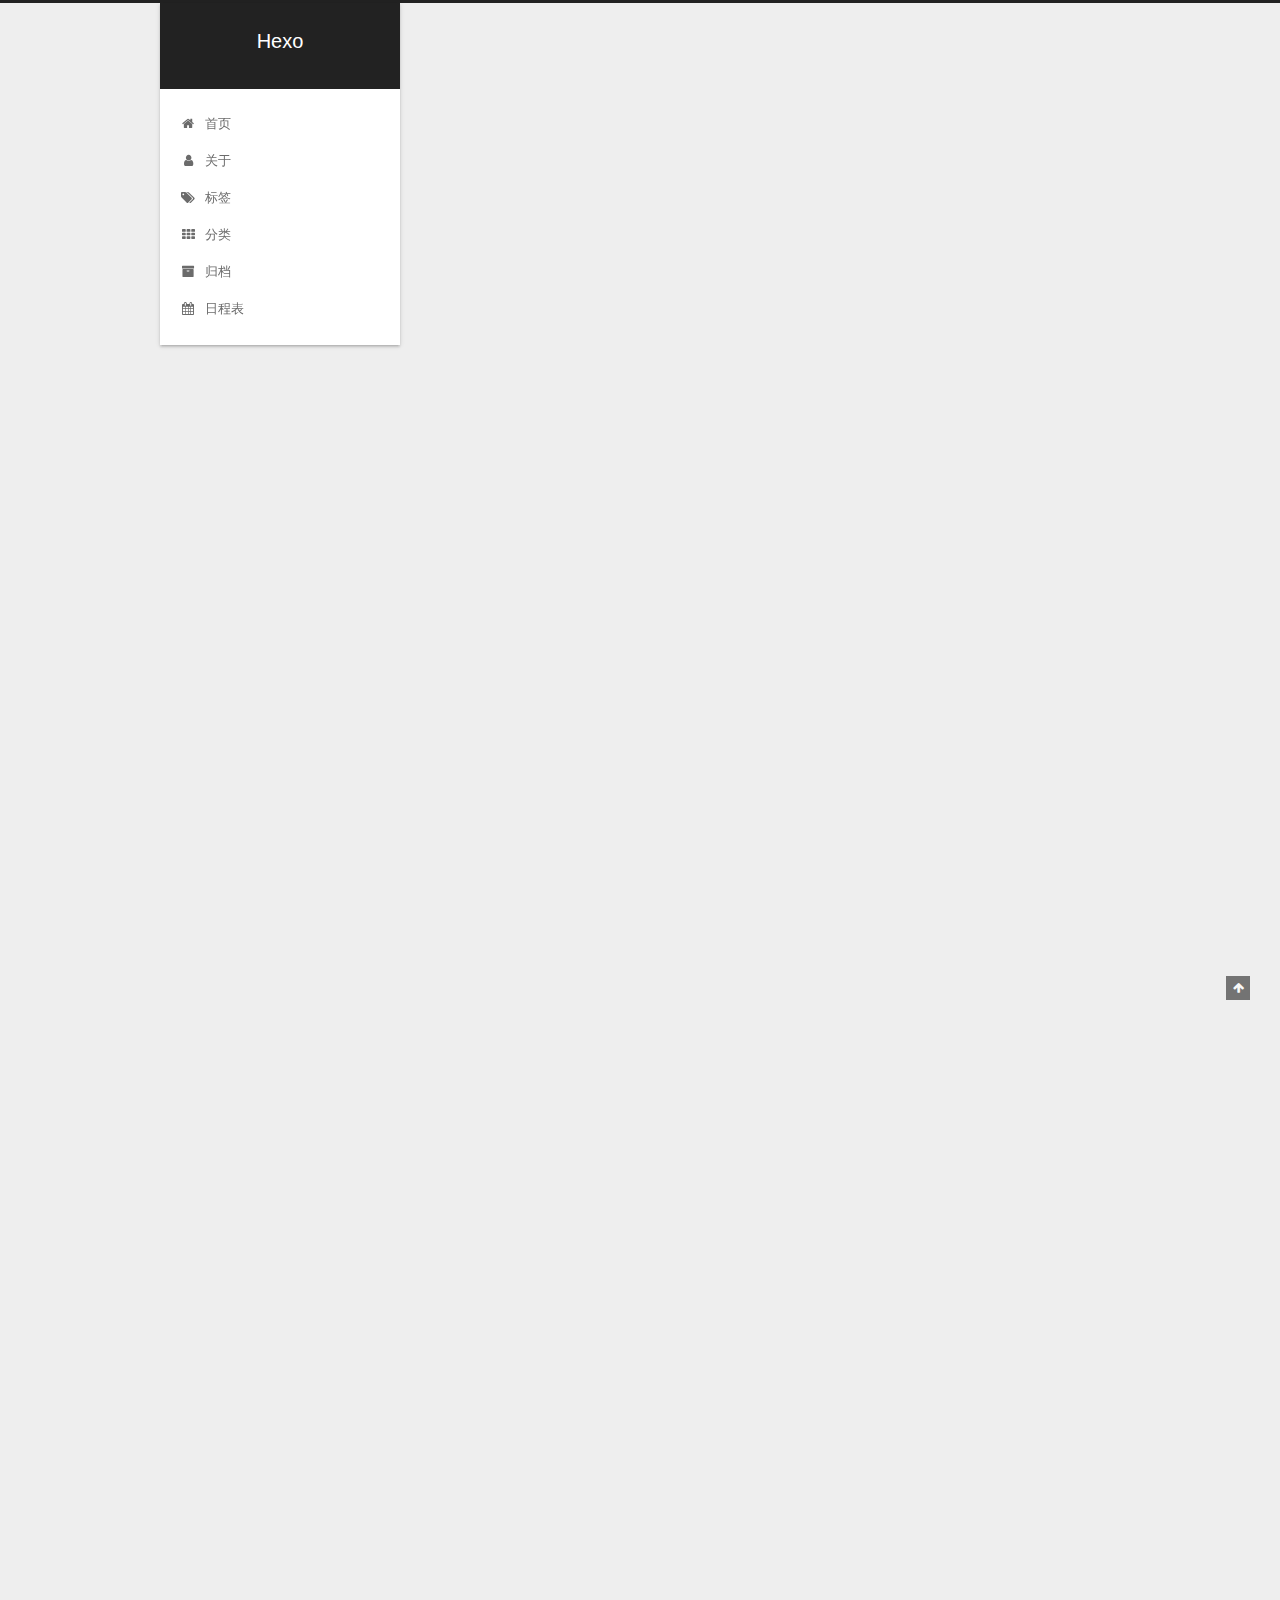
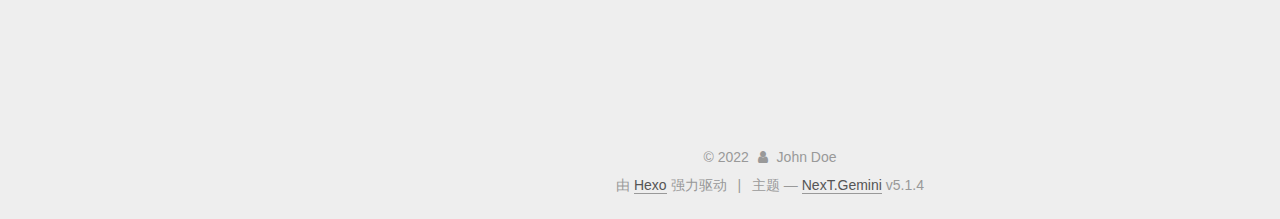
==== commit d541dab4: "Site updated: 2022-05-02 00:47:03" ====
--- a/index.html
+++ b/index.html
@@ -5,7 +5,7 @@
   
 
 
-<html class="theme-next muse use-motion" lang="en">
+<html class="theme-next gemini use-motion" lang="zh-Hans">
 <head>
   <meta charset="UTF-8"/>
 <meta http-equiv="X-UA-Compatible" content="IE=edge" />
@@ -83,7 +83,7 @@
 <meta property="og:title" content="Hexo">
 <meta property="og:url" content="https://qingqingde.top/index.html">
 <meta property="og:site_name" content="Hexo">
-<meta property="og:locale" content="en_US">
+<meta property="og:locale">
 <meta property="article:author" content="John Doe">
 <meta name="twitter:card" content="summary">
 
@@ -93,7 +93,7 @@
   var NexT = window.NexT || {};
   var CONFIG = {
     root: '',
-    scheme: 'Muse',
+    scheme: 'Gemini',
     version: '5.1.4',
     sidebar: {"position":"left","display":"post","offset":12,"b2t":false,"scrollpercent":false,"onmobile":false},
     fancybox: true,
@@ -101,7 +101,7 @@
     motion: {"enable":true,"async":false,"transition":{"post_block":"fadeIn","post_header":"slideDownIn","post_body":"slideDownIn","coll_header":"slideLeftIn","sidebar":"slideUpIn"}},
     duoshuo: {
       userId: '0',
-      author: 'Author'
+      author: '博主'
     },
     algolia: {
       applicationID: '',
@@ -133,7 +133,7 @@
 
 <meta name="generator" content="Hexo 6.1.0"></head>
 
-<body itemscope itemtype="http://schema.org/WebPage" lang="en">
+<body itemscope itemtype="http://schema.org/WebPage" lang="zh-Hans">
 
   
   
@@ -182,17 +182,57 @@
             
               <i class="menu-item-icon fa fa-fw fa-home"></i> <br />
             
-            Home
+            首页
           </a>
         </li>
       
         
+        <li class="menu-item menu-item-about">
+          <a href="/about/%20" rel="section">
+            
+              <i class="menu-item-icon fa fa-fw fa-user"></i> <br />
+            
+            关于
+          </a>
+        </li>
+      
+        
+        <li class="menu-item menu-item-tags">
+          <a href="/tags/%20" rel="section">
+            
+              <i class="menu-item-icon fa fa-fw fa-tags"></i> <br />
+            
+            标签
+          </a>
+        </li>
+      
+        
+        <li class="menu-item menu-item-categories">
+          <a href="/categories/%20" rel="section">
+            
+              <i class="menu-item-icon fa fa-fw fa-th"></i> <br />
+            
+            分类
+          </a>
+        </li>
+      
+        
         <li class="menu-item menu-item-archives">
           <a href="/archives/%20" rel="section">
             
               <i class="menu-item-icon fa fa-fw fa-archive"></i> <br />
             
-            Archives
+            归档
+          </a>
+        </li>
+      
+        
+        <li class="menu-item menu-item-schedule">
+          <a href="/schedule/%20" rel="section">
+            
+              <i class="menu-item-icon fa fa-fw fa-calendar"></i> <br />
+            
+            日程表
           </a>
         </li>
       
@@ -258,9 +298,9 @@
                 <i class="fa fa-calendar-o"></i>
               </span>
               
-                <span class="post-meta-item-text">Posted on</span>
+                <span class="post-meta-item-text">发表于</span>
               
-              <time title="Post created" itemprop="dateCreated datePublished" datetime="2022-05-01T23:21:50+08:00">
+              <time title="创建于" itemprop="dateCreated datePublished" datetime="2022-05-01T23:21:50+08:00">
                 2022-05-01
               </time>
             
@@ -378,9 +418,9 @@
                 <i class="fa fa-calendar-o"></i>
               </span>
               
-                <span class="post-meta-item-text">Posted on</span>
+                <span class="post-meta-item-text">发表于</span>
               
-              <time title="Post created" itemprop="dateCreated datePublished" datetime="2022-05-01T22:41:44+08:00">
+              <time title="创建于" itemprop="dateCreated datePublished" datetime="2022-05-01T22:41:44+08:00">
                 2022-05-01
               </time>
             
@@ -500,9 +540,9 @@
                 <i class="fa fa-calendar-o"></i>
               </span>
               
-                <span class="post-meta-item-text">Posted on</span>
+                <span class="post-meta-item-text">发表于</span>
               
-              <time title="Post created" itemprop="dateCreated datePublished" datetime="2022-05-01T21:21:24+08:00">
+              <time title="创建于" itemprop="dateCreated datePublished" datetime="2022-05-01T21:21:24+08:00">
                 2022-05-01
               </time>
             
@@ -637,7 +677,7 @@
                 <a href="/archives/%20%7C%7C%20archive">
               
                   <span class="site-state-item-count">3</span>
-                  <span class="site-state-item-name">posts</span>
+                  <span class="site-state-item-name">日志</span>
                 </a>
               </div>
             
@@ -687,7 +727,7 @@
 </div>
 
 
-  <div class="powered-by">Powered by <a class="theme-link" target="_blank" href="https://hexo.io">Hexo</a></div>
+  <div class="powered-by">由 <a class="theme-link" target="_blank" href="https://hexo.io">Hexo</a> 强力驱动</div>
 
 
 
@@ -695,7 +735,7 @@
 
 
 
-  <div class="theme-info">Theme &mdash; <a class="theme-link" target="_blank" href="https://github.com/iissnan/hexo-theme-next">NexT.Muse</a> v5.1.4</div>
+  <div class="theme-info">主题 &mdash; <a class="theme-link" target="_blank" href="https://github.com/iissnan/hexo-theme-next">NexT.Gemini</a> v5.1.4</div>
 
 
 
@@ -795,6 +835,13 @@
   
   
 
+
+  <script type="text/javascript" src="/js/src/affix.js?v=5.1.4"></script>
+
+  <script type="text/javascript" src="/js/src/schemes/pisces.js?v=5.1.4"></script>
+
+
+
   
 
   
--- a/css/main.css
+++ b/css/main.css
@@ -189,7 +189,7 @@
   font-size: 14px;
   line-height: 2;
   color: #555;
-  background: #fff;
+  background: #eee;
 }
 @media (max-width: 767px) {
   body {
@@ -445,7 +445,7 @@
 .header-inner {
   margin: 0 auto;
   padding: 100px 0 70px;
-  width: 700px;
+  width: calc(100% - 252px);
 }
 @media (min-width: 1600px) {
   .container .header-inner {
@@ -457,7 +457,7 @@
 }
 .main-inner {
   margin: 0 auto;
-  width: 700px;
+  width: calc(100% - 252px);
 }
 @media (min-width: 1600px) {
   .container .main-inner {
@@ -474,7 +474,7 @@
 .footer-inner {
   box-sizing: border-box;
   margin: 20px auto;
-  width: 700px;
+  width: calc(100% - 252px);
 }
 @media (min-width: 1600px) {
   .container .footer-inner {
@@ -653,8 +653,8 @@
 @media (min-width: 992px) {
   .full-image.full-image.full-image.full-image {
     max-width: none;
-    width: 110%;
-    margin: 25px -5%;
+    width: 118%;
+    margin: 0 -9%;
   }
 }
 .blockquote-center,
@@ -940,11 +940,11 @@
   display: inline-block;
   padding: 0 20px;
   font-size: 14px;
-  color: #fff;
-  background: #222;
-  border: 2px solid #222;
+  color: #555;
+  background: #fff;
+  border: 2px solid #555;
   text-decoration: none;
-  border-radius: 0;
+  border-radius: 2px;
   transition-property: background-color;
   transition-duration: 0.2s;
   transition-timing-function: ease-in-out;
@@ -953,8 +953,8 @@
 }
 .btn:hover {
   border-color: #222;
-  color: #222;
-  background: #fff;
+  color: #fff;
+  background: #222;
 }
 .btn +.btn {
   margin: 0 0 8px 8px;
@@ -1066,7 +1066,7 @@
   width: 24px;
   background: #222;
   font-size: 12px;
-  opacity: 1;
+  opacity: 0.6;
   color: #fff;
   cursor: pointer;
   text-align: center;
@@ -1087,7 +1087,7 @@
   }
 }
 .back-to-top.back-to-top-on {
-  bottom: 19px;
+  bottom: 30px;
 }
 .header {
   background: transparent;
@@ -1136,7 +1136,7 @@
 .site-subtitle {
   margin-top: 10px;
   font-size: 13px;
-  color: #999;
+  color: #ddd;
 }
 .use-motion .brand {
   opacity: 0;
@@ -1209,7 +1209,8 @@
   transition-timing-function: ease-in-out;
   transition-delay: 0s;
 }
-.menu .menu-item a:hover {
+.menu .menu-item a:hover,
+.menu-item-active a {
   border-bottom-color: #222;
 }
 .menu .menu-item .fa {
@@ -1738,20 +1739,20 @@
   display: block;
   margin: 0 auto;
   padding: 2px;
-  max-width: 96px;
+  max-width: 120px;
   height: auto;
-  border: 2px solid #333;
+  border: 1px solid #eee;
 }
 .site-author-name {
-  margin: 5px 0 0;
+  margin: 0;
   text-align: center;
-  color: #f5f5f5;
-  font-weight: normal;
+  color: #222;
+  font-weight: 600;
 }
 .site-description {
-  margin-top: 5px;
+  margin-top: 0;
   text-align: center;
-  font-size: 14px;
+  font-size: 13px;
   color: #999;
 }
 .site-state {
@@ -1763,7 +1764,7 @@
 .site-state-item {
   display: inline-block;
   padding: 0 15px;
-  border-left: 1px solid #333;
+  border-left: 1px solid #eee;
 }
 .site-state-item:first-child {
   border-left: none;
@@ -1776,11 +1777,11 @@
   text-align: center;
   color: inherit;
   font-weight: 600;
-  font-size: 18px;
+  font-size: 16px;
 }
 .site-state-item-name {
   font-size: 13px;
-  color: inherit;
+  color: #999;
 }
 .feed-link {
   margin-top: 20px;
@@ -1822,7 +1823,7 @@
   width: 4px;
   height: 4px;
   border-radius: 50%;
-  background: #e7ff4a;
+  background: #9eff3c;
 }
 .links-of-blogroll {
   font-size: 13px;
@@ -1860,7 +1861,7 @@
   color: #555;
 }
 .sidebar-nav li:hover {
-  color: #f5f5f5;
+  color: #fc6423;
 }
 .page-post-detail .sidebar-nav-toc {
   padding: 0 5px;
@@ -1869,11 +1870,11 @@
   margin-left: 10px;
 }
 .sidebar-nav .sidebar-nav-active {
-  color: #87daff;
-  border-bottom-color: #87daff;
+  color: #fc6423;
+  border-bottom-color: #fc6423;
 }
 .sidebar-nav .sidebar-nav-active:hover {
-  color: #87daff;
+  color: #fc6423;
 }
 .sidebar-panel {
   display: none;
@@ -1906,12 +1907,12 @@
   transition-timing-function: ease-in-out;
   transition-delay: 0s;
   transition-property: all;
-  color: #999;
-  border-bottom-color: #555;
+  color: #666;
+  border-bottom-color: #ccc;
 }
 .post-toc ol a:hover {
-  color: #ccc;
-  border-bottom-color: #ccc;
+  color: #000;
+  border-bottom-color: #000;
 }
 .post-toc .nav-item {
   overflow: hidden;
@@ -1933,14 +1934,14 @@
   display: block;
 }
 .post-toc .nav .active > a {
-  color: #87daff;
-  border-bottom-color: #87daff;
+  color: #fc6423;
+  border-bottom-color: #fc6423;
 }
 .post-toc .nav .active-current > a {
-  color: #87daff;
+  color: #fc6423;
 }
 .post-toc .nav .active-current > a:hover {
-  color: #87daff;
+  color: #fc6423;
 }
 .footer {
   font-size: 14px;
@@ -2580,83 +2581,543 @@
   }
 }
 .page-post-detail .sidebar-toggle-line {
-  background: #87daff;
+  background: #fc6423;
 }
 .page-post-detail .comments {
   overflow: hidden;
 }
-@media (max-width: 767px) {
-  .header-inner,
-  .container .main-inner,
+.header {
+  position: relative;
+  margin: 0 auto;
+  width: 75%;
+}
+@media (min-width: 768px) and (max-width: 991px) {
+  .header {
+    width: auto;
+  }
+}
+@media (max-width: 767px) {
+  .header {
+    width: auto;
+  }
+}
+.header-inner {
+  position: absolute;
+  top: 0;
+  overflow: hidden;
+  padding: 0;
+  width: 240px;
+  background: #fff;
+  box-shadow: 0 2px 2px 0 rgba(0,0,0,0.12), 0 3px 1px -2px rgba(0,0,0,0.06), 0 1px 5px 0 rgba(0,0,0,0.12);
+  border-radius: initial;
+}
+@media (min-width: 1600px) {
+  .container .header-inner {
+    width: 240px;
+  }
+}
+@media (min-width: 768px) and (max-width: 991px) {
+  .header-inner {
+    position: relative;
+    width: auto;
+    border-radius: initial;
+  }
+}
+@media (max-width: 767px) {
+  .header-inner {
+    position: relative;
+    width: auto;
+    border-radius: initial;
+  }
+}
+.main:before,
+.main:after {
+  content: " ";
+  display: table;
+}
+.main:after {
+  clear: both;
+}
+@media (min-width: 768px) and (max-width: 991px) {
+  .main {
+    padding-bottom: 100px;
+  }
+}
+@media (max-width: 767px) {
+  .main {
+    padding-bottom: 100px;
+  }
+}
+.container .main-inner {
+  width: 75%;
+}
+@media (min-width: 768px) and (max-width: 991px) {
+  .container .main-inner {
+    width: auto;
+  }
+}
+@media (max-width: 767px) {
+  .container .main-inner {
+    width: auto;
+  }
+}
+.content-wrap {
+  float: right;
+  box-sizing: border-box;
+  padding: 40px;
+  width: calc(100% - 252px);
+  background: #fff;
+  min-height: 700px;
+  box-shadow: 0 2px 2px 0 rgba(0,0,0,0.12), 0 3px 1px -2px rgba(0,0,0,0.06), 0 1px 5px 0 rgba(0,0,0,0.12);
+  border-radius: initial;
+}
+@media (min-width: 768px) and (max-width: 991px) {
+  .content-wrap {
+    width: 100%;
+    padding: 20px;
+    border-radius: initial;
+  }
+}
+@media (max-width: 767px) {
+  .content-wrap {
+    width: 100%;
+    padding: 20px;
+    min-height: auto;
+    border-radius: initial;
+  }
+}
+.sidebar {
+  position: static;
+  float: left;
+  margin-top: 300px;
+  width: 240px;
+  background: #eee;
+  box-shadow: none;
+}
+@media (min-width: 768px) and (max-width: 991px) {
+  .sidebar {
+    display: none;
+  }
+}
+@media (max-width: 767px) {
+  .sidebar {
+    display: none;
+  }
+}
+.sidebar-toggle {
+  display: none;
+}
+.footer-inner {
+  width: 75%;
+  padding-left: 260px;
+}
+@media (min-width: 768px) and (max-width: 991px) {
   .footer-inner {
     width: auto;
-  }
-}
-embed {
-  display: block;
-  margin: 0px auto 25px auto;
-}
-.custom-logo .site-meta-headline {
-  text-align: center;
-}
-.custom-logo .brand {
+    padding-left: 0 !important;
+    padding-right: 0 !important;
+  }
+}
+@media (max-width: 767px) {
+  .footer-inner {
+    width: auto;
+    padding-left: 0 !important;
+    padding-right: 0 !important;
+  }
+}
+.sidebar-position-right .header-inner {
+  right: 0;
+}
+.sidebar-position-right .content-wrap {
+  float: left;
+}
+.sidebar-position-right .sidebar {
+  float: right;
+}
+.sidebar-position-right .footer-inner {
+  padding-left: 0;
+  padding-right: 260px;
+}
+.site-brand-wrapper {
+  position: relative;
+}
+.site-meta {
+  padding: 20px 0;
+  color: #fff;
+  background: #222;
+}
+@media (min-width: 768px) and (max-width: 991px) {
+  .site-meta {
+    box-shadow: 0 0 16px rgba(0,0,0,0.5);
+  }
+}
+@media (max-width: 767px) {
+  .site-meta {
+    box-shadow: 0 0 16px rgba(0,0,0,0.5);
+  }
+}
+.brand {
+  padding: 0;
   background: none;
 }
-.custom-logo .site-title {
-  margin: 10px auto 0;
-  font-size: 24px;
-  color: #222;
-}
-.custom-logo .site-title a {
-  border: none;
-}
-.custom-logo-image {
-  margin: 0 auto;
-  padding: 5px;
-  max-width: 150px;
-  background: #fff;
-}
-@media (max-width: 767px) {
-  .site-nav {
-    position: absolute;
-    left: 0;
-    top: 52px;
-    margin: 0;
-    width: 100%;
-    padding: 0;
-    background: #fff;
-    border-bottom: 1px solid #ddd;
-    z-index: 1030;
-  }
-}
-@media (max-width: 767px) {
-  .menu {
-    text-align: left;
-  }
-}
-@media (max-width: 767px) {
-  .menu .menu-item {
-    display: block;
-    margin: 0 10px;
-    vertical-align: top;
-  }
-}
-@media (max-width: 767px) {
-  .menu .menu-item br {
-    display: none;
-  }
-}
-@media (max-width: 767px) {
-  .menu .menu-item a {
-    padding: 5px 10px;
-  }
-}
-.menu .menu-item .fa {
-  margin-right: 0;
+.brand:hover {
+  color: #fff;
+}
+.site-subtitle {
+  margin: 10px 10px 0;
+  font-weight: initial;
 }
 .site-search form {
   display: none;
 }
+.site-nav {
+  border-top: none;
+}
+@media (min-width: 768px) and (max-width: 991px) {
+  .site-nav {
+    display: none !important;
+  }
+}
+@media (min-width: 768px) and (max-width: 991px) {
+  .site-nav-on {
+    display: block !important;
+  }
+}
+.menu .menu-item {
+  display: block;
+  margin: 0;
+}
+.menu .menu-item a {
+  position: relative;
+  box-sizing: border-box;
+  padding: 5px 20px;
+  text-align: left;
+  line-height: inherit;
+  transition-property: background-color;
+  transition-duration: 0.2s;
+  transition-timing-function: ease-in-out;
+  transition-delay: 0s;
+}
+.menu .menu-item a:hover,
+.menu-item-active a {
+  background: #f9f9f9;
+  border-bottom-color: #fff;
+}
+.menu .menu-item br {
+  display: none;
+}
+.menu-item-active a:after {
+  content: " ";
+  position: absolute;
+  top: 50%;
+  margin-top: -3px;
+  right: 15px;
+  width: 6px;
+  height: 6px;
+  border-radius: 50%;
+  background-color: #bbb;
+}
+.btn-bar {
+  background-color: #fff;
+}
+.site-nav-toggle {
+  left: 20px;
+  top: 50%;
+  -webkit-transform: translateY(-50%);
+  -webkit-transform: translateY(-50%);
+  -moz-transform: translateY(-50%);
+  -ms-transform: translateY(-50%);
+  -o-transform: translateY(-50%);
+  transform: translateY(-50%);
+}
+@media (min-width: 768px) and (max-width: 991px) {
+  .site-nav-toggle {
+    display: block;
+  }
+}
+.use-motion .sidebar .motion-element {
+  opacity: 1;
+}
+.sidebar {
+  margin-left: -100%;
+  right: auto;
+  bottom: auto;
+  -webkit-transform: none;
+}
+.sidebar-inner {
+  box-sizing: border-box;
+  width: 240px;
+  color: #555;
+  background: #fff;
+  box-shadow: 0 2px 2px 0 rgba(0,0,0,0.12), 0 3px 1px -2px rgba(0,0,0,0.06), 0 1px 5px 0 rgba(0,0,0,0.12), 0 -1px 0.5px 0 rgba(0,0,0,0.09);
+  border-radius: initial;
+  opacity: 0;
+}
+.sidebar-inner.affix {
+  position: fixed;
+  top: 12px;
+}
+.sidebar-inner.affix-bottom {
+  position: absolute;
+}
+.site-overview {
+  text-align: left;
+}
+.site-author:before,
+.site-author:after {
+  content: " ";
+  display: table;
+}
+.site-author:after {
+  clear: both;
+}
+.sidebar a {
+  color: #555;
+}
+.sidebar a:hover {
+  color: #222;
+}
+.site-state-item {
+  padding: 0 10px;
+}
+.links-of-author-item a:before {
+  display: none;
+}
+.links-of-author-item a {
+  border-bottom: none;
+  text-decoration: underline;
+}
+.feed-link {
+  border-top: 1px dotted #ccc;
+  border-bottom: 1px dotted #ccc;
+  text-align: center;
+}
+.feed-link a {
+  display: block;
+  color: #fc6423;
+  border: none;
+}
+.feed-link a:hover {
+  background: none;
+  color: #e34603;
+}
+.feed-link a:hover i {
+  color: #e34603;
+}
+.links-of-author {
+  display: flex;
+  flex-wrap: wrap;
+  justify-content: center;
+}
+.links-of-author-item {
+  margin: 5px 0 0;
+  width: 50%;
+}
+.links-of-author-item a {
+  max-width: 216px;
+  box-sizing: border-box;
+  display: inline-block;
+  margin-right: 0;
+  margin-bottom: 0;
+  padding: 0 5px;
+  overflow: hidden;
+  white-space: nowrap;
+  text-overflow: ellipsis;
+}
+.links-of-author-item a {
+  display: block;
+  text-decoration: none;
+}
+.links-of-author-item a:hover {
+  border-radius: 4px;
+  background: #eee;
+}
+.links-of-author-item .fa {
+  margin-right: 2px;
+  font-size: 16px;
+}
+.links-of-author-item .fa-globe {
+  font-size: 15px;
+}
+.links-of-blogroll {
+  text-align: center;
+  margin-top: 20px;
+  padding: 3px 0 0;
+  border-top: 1px dotted #ccc;
+}
+.links-of-blogroll-title {
+  margin-top: 0;
+}
+.links-of-blogroll-item {
+  padding: 0;
+}
+.links-of-blogroll-inline:before,
+.links-of-blogroll-inline:after {
+  content: " ";
+  display: table;
+}
+.links-of-blogroll-inline:after {
+  clear: both;
+}
 .links-of-blogroll-inline .links-of-blogroll-item {
-  display: inline-block;
-}
+  margin: 5px 0 0;
+  width: 50%;
+  display: inline-block;
+  width: unset;
+}
+.links-of-blogroll-inline .links-of-blogroll-item a {
+  max-width: 216px;
+  box-sizing: border-box;
+  display: inline-block;
+  margin-right: 0;
+  margin-bottom: 0;
+  padding: 0 5px;
+  overflow: hidden;
+  white-space: nowrap;
+  text-overflow: ellipsis;
+}
+.content-wrap {
+  padding: initial;
+  background: initial;
+  box-shadow: initial;
+  border-radius: initial;
+}
+.post-block {
+  padding: 40px;
+  background: #fff;
+  box-shadow: 0 2px 2px 0 rgba(0,0,0,0.12), 0 3px 1px -2px rgba(0,0,0,0.06), 0 1px 5px 0 rgba(0,0,0,0.12);
+  border-radius: initial;
+}
+#posts > article + article .post-block {
+  margin-top: 12px;
+  box-shadow: 0 2px 2px 0 rgba(0,0,0,0.12), 0 3px 1px -2px rgba(0,0,0,0.06), 0 1px 5px 0 rgba(0,0,0,0.12), 0 -1px 0.5px 0 rgba(0,0,0,0.09);
+  border-radius: initial;
+}
+.comments {
+  padding: 40px;
+  margin: initial;
+  margin-top: 12px;
+  background: #fff;
+  box-shadow: 0 2px 2px 0 rgba(0,0,0,0.12), 0 3px 1px -2px rgba(0,0,0,0.06), 0 1px 5px 0 rgba(0,0,0,0.12), 0 -1px 0.5px 0 rgba(0,0,0,0.09);
+  border-radius: initial;
+}
+.posts-expand {
+  padding-top: initial;
+}
+.post-nav-divider {
+  width: 4%;
+}
+.post-nav-item {
+  width: 48%;
+}
+.post-eof,
+.post-spread {
+  display: none !important;
+}
+.pagination {
+  margin: 12px 0 0;
+  border-top: initial;
+  background: #fff;
+  box-shadow: 0 2px 2px 0 rgba(0,0,0,0.12), 0 3px 1px -2px rgba(0,0,0,0.06), 0 1px 5px 0 rgba(0,0,0,0.12), 0 -1px 0.5px 0 rgba(0,0,0,0.09);
+  border-radius: initial;
+  padding: 10px 0 10px;
+}
+.pagination .prev,
+.pagination .next,
+.pagination .page-number {
+  margin-bottom: initial;
+  top: initial;
+}
+.main {
+  padding-bottom: initial;
+}
+.footer {
+  bottom: auto;
+}
+.post-header h1,
+.post-header h2 {
+  margin: initial;
+}
+.posts-expand .post-title-link {
+  line-height: inherit;
+}
+.posts-expand .post-title {
+  font-size: 1.7em;
+}
+.post-body h1 {
+  font-size: 1.6em;
+  border-bottom: 1px solid #eee;
+}
+.post-body h2 {
+  font-size: 1.45em;
+  border-bottom: 1px solid #eee;
+}
+.post-body h3 {
+  font-size: 1.3em;
+  border-bottom: 1px dotted #eee;
+}
+.post-body h4 {
+  font-size: 1.2em;
+}
+.post-body h5 {
+  font-size: 1.07em;
+}
+.post-body h6 {
+  font-size: 1.03em;
+}
+@media (min-width: 768px) and (max-width: 991px) {
+  .content-wrap {
+    padding: 10px;
+  }
+  .posts-expand {
+    margin: initial;
+  }
+  .posts-expand .post-button {
+    margin-top: 20px;
+  }
+  .post-block {
+    padding: 20px;
+    box-shadow: 0 2px 2px 0 rgba(0,0,0,0.12), 0 3px 1px -2px rgba(0,0,0,0.06), 0 1px 5px 0 rgba(0,0,0,0.12), 0 -1px 0.5px 0 rgba(0,0,0,0.09);
+    border-radius: initial;
+  }
+  #posts > article + article .post-block {
+    margin-top: 10px;
+  }
+  .comments {
+    margin-top: 10px;
+    padding: 10px 20px;
+  }
+  .pagination {
+    margin: 10px 0 0;
+  }
+}
+@media (max-width: 767px) {
+  .content-wrap {
+    padding: 8px;
+  }
+  .posts-expand {
+    margin: initial;
+  }
+  .posts-expand .post-button {
+    margin-top: 12px;
+  }
+  .posts-expand img {
+    padding: initial !important;
+  }
+  .post-block {
+    padding: 12px;
+    min-height: auto;
+    box-shadow: 0 2px 2px 0 rgba(0,0,0,0.12), 0 3px 1px -2px rgba(0,0,0,0.06), 0 1px 5px 0 rgba(0,0,0,0.12), 0 -1px 0.5px 0 rgba(0,0,0,0.09);
+    border-radius: initial;
+  }
+  #posts > article + article .post-block {
+    margin-top: 8px;
+  }
+  .comments {
+    margin-top: 8px;
+    padding: 0 12px;
+  }
+  .pagination {
+    margin: 8px 0 0;
+  }
+}
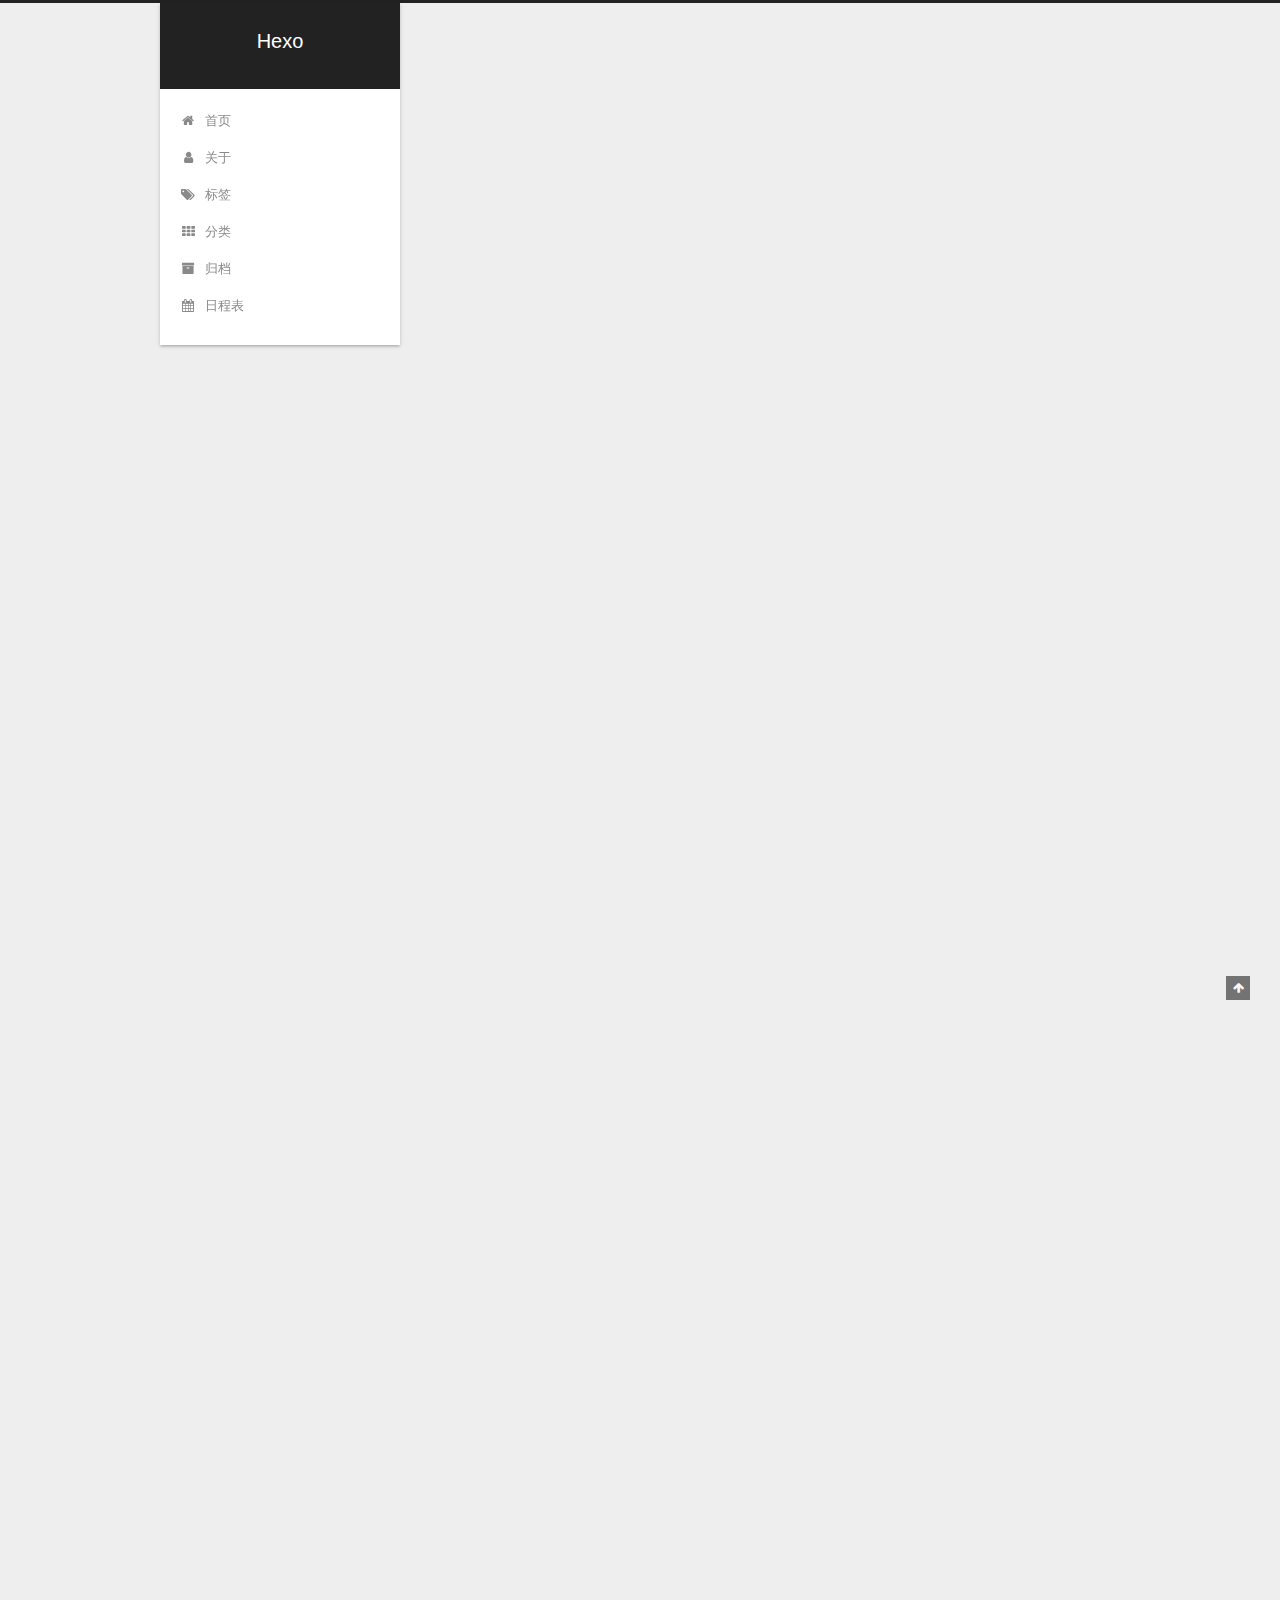
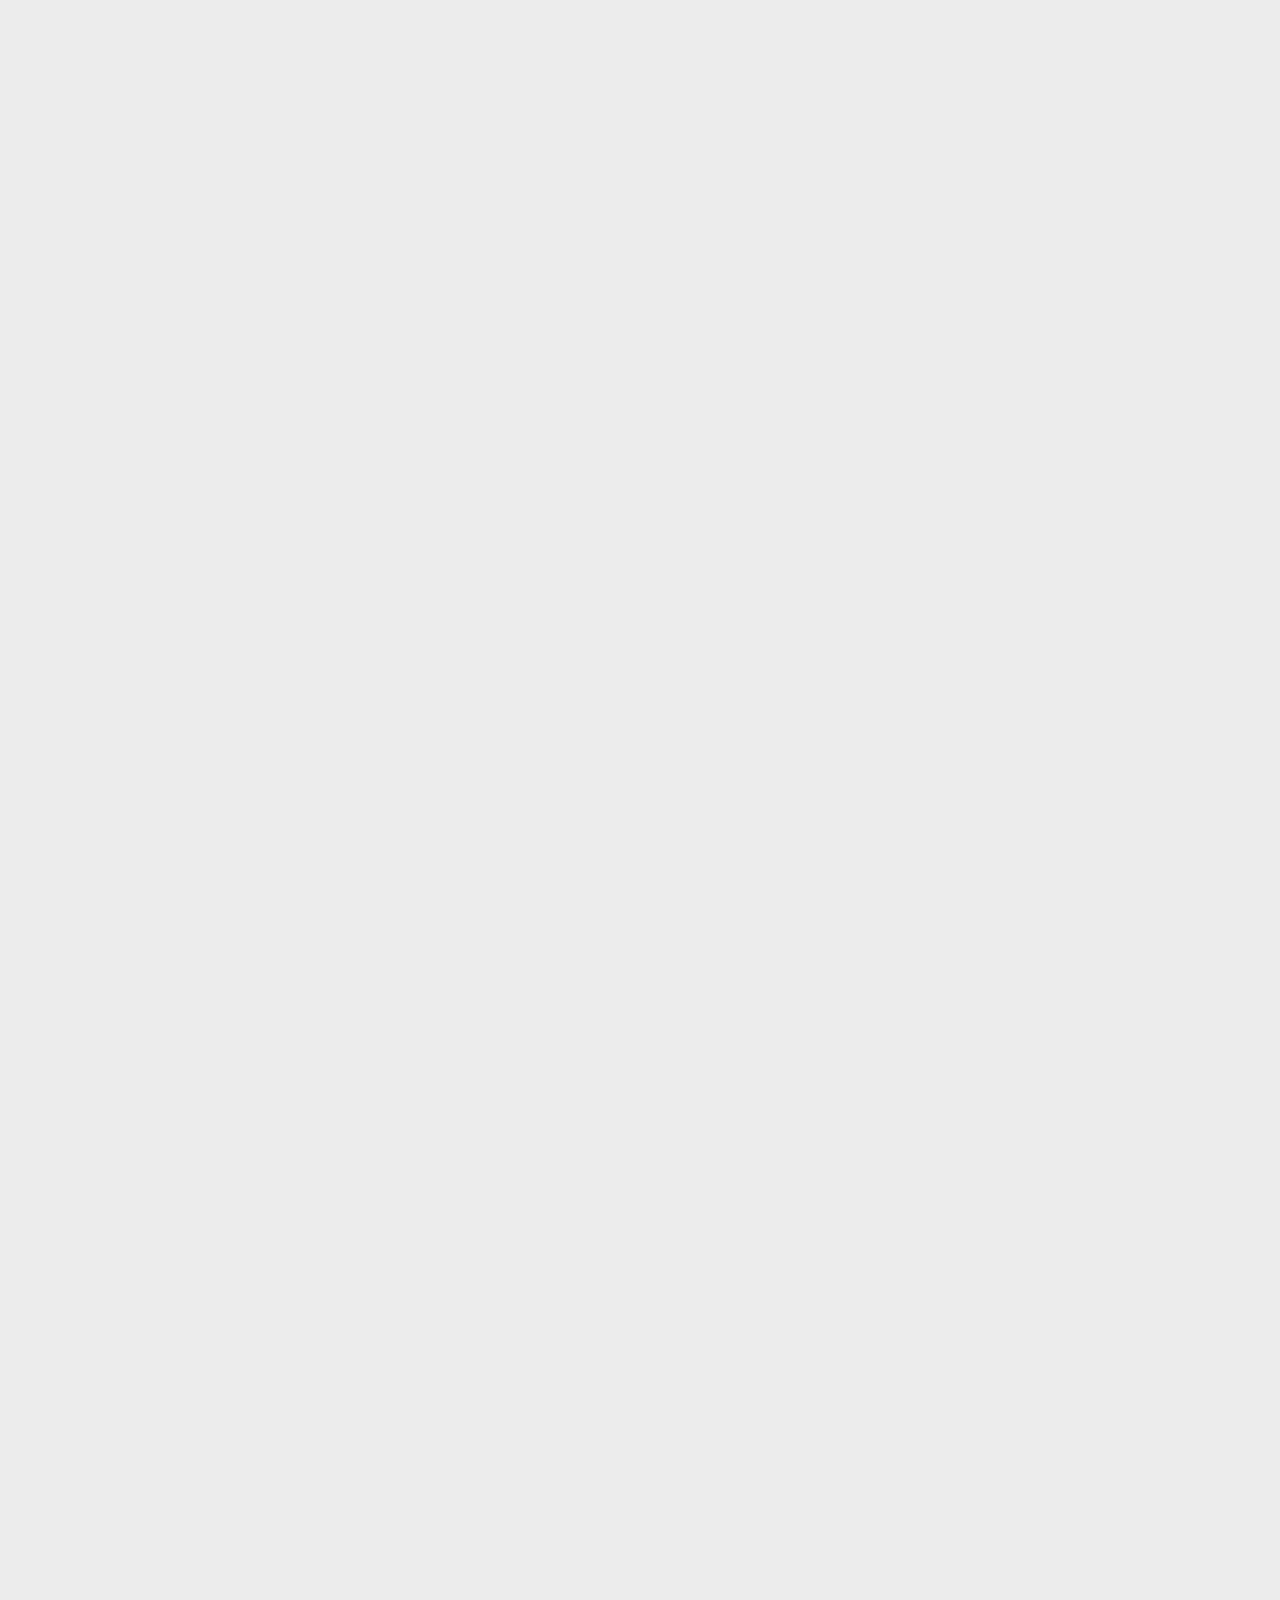
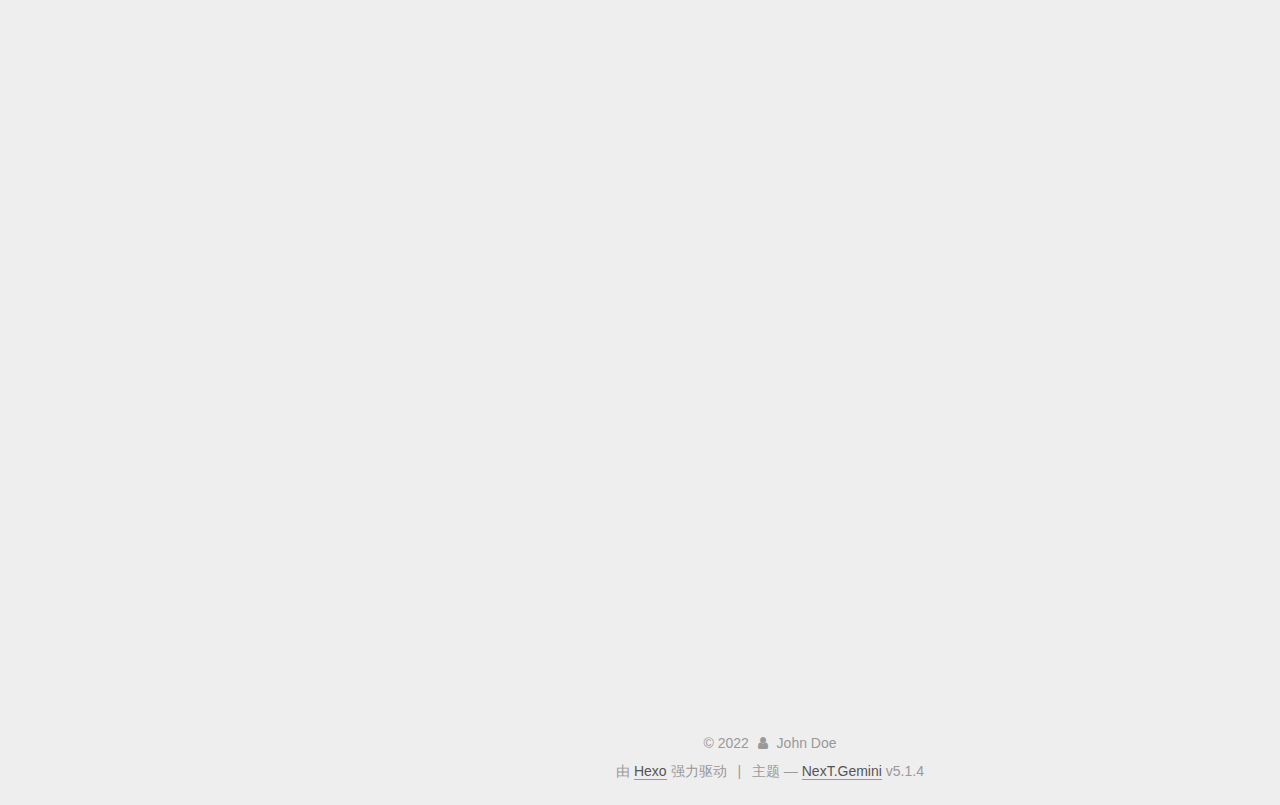
==== commit 1d62f05e: "Site updated: 2022-05-02 22:59:31" ====
--- a/index.html
+++ b/index.html
@@ -269,6 +269,280 @@
   
   
   <div class="post-block">
+    <link itemprop="mainEntityOfPage" href="https://qingqingde.top/2022/05/02/5-2-5-20%E9%A1%B9%E7%9B%AE%E6%B1%87%E6%80%BB/">
+
+    <span hidden itemprop="author" itemscope itemtype="http://schema.org/Person">
+      <meta itemprop="name" content="">
+      <meta itemprop="description" content="">
+      <meta itemprop="image" content="/images/avatar.gif">
+    </span>
+
+    <span hidden itemprop="publisher" itemscope itemtype="http://schema.org/Organization">
+      <meta itemprop="name" content="Hexo">
+    </span>
+
+    
+      <header class="post-header">
+
+        
+        
+          <h1 class="post-title" itemprop="name headline">
+                
+                <a class="post-title-link" href="/2022/05/02/5-2-5-20%E9%A1%B9%E7%9B%AE%E6%B1%87%E6%80%BB/" itemprop="url">5.2-5.20项目汇总</a></h1>
+        
+
+        <div class="post-meta">
+          <span class="post-time">
+            
+              <span class="post-meta-item-icon">
+                <i class="fa fa-calendar-o"></i>
+              </span>
+              
+                <span class="post-meta-item-text">发表于</span>
+              
+              <time title="创建于" itemprop="dateCreated datePublished" datetime="2022-05-02T22:52:47+08:00">
+                2022-05-02
+              </time>
+            
+
+            
+
+            
+          </span>
+
+          
+
+          
+            
+          
+
+          
+          
+
+          
+
+          
+
+          
+
+        </div>
+      </header>
+    
+
+    
+    
+    
+    <div class="post-body" itemprop="articleBody">
+
+      
+      
+
+      
+        
+          
+            <p> 5.2-5.20的项目汇总</p>
+<p>（1）“壹苗”互联网+</p>
+<p>①文档工作已完成</p>
+<p>②准备5.14的路演</p>
+<p>（2）新传互联网+</p>
+<p>督促猴正常进行进度，开始写代码时候一起动手</p>
+<p>①5.17之前要完成功能+技术文档说明<br>页面跳转–地图实现–点击事件出现介绍页面（弹窗）</p>
+<p>点击任务实现对话</p>
+<p>（3）大雁地图互联网+</p>
+<p>暂时没有明确任务，后续需要写小程序界面</p>
+<p>（4）小程序大赛</p>
+<p>5.2已定主题，一周内确定页面设计+功能文档</p>
+<p>第二周开始进行数据库设计+页面实现+后端实现</p>
+<p>（5)算法比赛</p>
+<p>①5.8  12：00—17：00郑轻预选赛</p>
+<p>②有名额的话，5.15河南省省赛</p>
+
+          
+        
+      
+    </div>
+    
+    
+    
+
+    
+
+    
+
+    
+
+    <footer class="post-footer">
+      
+
+      
+
+      
+
+      
+      
+        <div class="post-eof"></div>
+      
+    </footer>
+  </div>
+  
+  
+  
+  </article>
+
+
+    
+      
+
+  
+
+  
+  
+  
+
+  <article class="post post-type-normal" itemscope itemtype="http://schema.org/Article">
+  
+  
+  
+  <div class="post-block">
+    <link itemprop="mainEntityOfPage" href="https://qingqingde.top/2022/05/02/5-2%E5%B0%8F%E7%BB%93-1/">
+
+    <span hidden itemprop="author" itemscope itemtype="http://schema.org/Person">
+      <meta itemprop="name" content="">
+      <meta itemprop="description" content="">
+      <meta itemprop="image" content="/images/avatar.gif">
+    </span>
+
+    <span hidden itemprop="publisher" itemscope itemtype="http://schema.org/Organization">
+      <meta itemprop="name" content="Hexo">
+    </span>
+
+    
+      <header class="post-header">
+
+        
+        
+          <h1 class="post-title" itemprop="name headline">
+                
+                <a class="post-title-link" href="/2022/05/02/5-2%E5%B0%8F%E7%BB%93-1/" itemprop="url">5.2小结</a></h1>
+        
+
+        <div class="post-meta">
+          <span class="post-time">
+            
+              <span class="post-meta-item-icon">
+                <i class="fa fa-calendar-o"></i>
+              </span>
+              
+                <span class="post-meta-item-text">发表于</span>
+              
+              <time title="创建于" itemprop="dateCreated datePublished" datetime="2022-05-02T22:22:02+08:00">
+                2022-05-02
+              </time>
+            
+
+            
+
+            
+          </span>
+
+          
+
+          
+            
+          
+
+          
+          
+
+          
+
+          
+
+          
+
+        </div>
+      </header>
+    
+
+    
+    
+    
+    <div class="post-body" itemprop="articleBody">
+
+      
+      
+
+      
+        
+          
+            <p> 今天已完成的：</p>
+<p>①视听说作业</p>
+<p>②疫苗互联网+文档</p>
+<p>③郑轻比赛报名</p>
+<p>④概率论课后习题17-20</p>
+<p>⑤新传校级互联网+需求确定</p>
+<p>⑥微信小程序比赛项目确定</p>
+<p>⑦确定小程序大赛选题</p>
+<p>（感觉今天完成的工作还真不少）</p>
+<p>明天目标：</p>
+<p>①完成概率论第二章剩余习题及订正</p>
+<p>②概率论作业</p>
+<p>③小程序大赛进度推进</p>
+<p>④有可能的话，写一写算法题</p>
+<p>本周任务还有：</p>
+<p>①概率论第二章剩余习题及第三章（预计这周结束第三章知识部分预习一半）</p>
+<p>②准备周末郑轻比赛（也许会练几道算法题吧）</p>
+<p>③微信小程序进度开展（最好本周能把页面和数据库确定，争取小组成员都开始动手有事可做）</p>
+<p>④准备六级（一套真题卷子+订正，应该会放到周末，最早估计也得周四）</p>
+<p>⑤小程序大赛进度推进（服务界面的设计+功能文档）</p>
+
+          
+        
+      
+    </div>
+    
+    
+    
+
+    
+
+    
+
+    
+
+    <footer class="post-footer">
+      
+
+      
+
+      
+
+      
+      
+        <div class="post-eof"></div>
+      
+    </footer>
+  </div>
+  
+  
+  
+  </article>
+
+
+    
+      
+
+  
+
+  
+  
+  
+
+  <article class="post post-type-normal" itemscope itemtype="http://schema.org/Article">
+  
+  
+  
+  <div class="post-block">
     <link itemprop="mainEntityOfPage" href="https://qingqingde.top/2022/05/01/%E5%B0%8F%E8%AE%A1/">
 
     <span hidden itemprop="author" itemscope itemtype="http://schema.org/Person">
@@ -676,7 +950,7 @@
               
                 <a href="/archives/%20%7C%7C%20archive">
               
-                  <span class="site-state-item-count">3</span>
+                  <span class="site-state-item-count">5</span>
                   <span class="site-state-item-name">日志</span>
                 </a>
               </div>
--- a/css/main.css
+++ b/css/main.css
@@ -1823,7 +1823,7 @@
   width: 4px;
   height: 4px;
   border-radius: 50%;
-  background: #9eff3c;
+  background: #bb4133;
 }
 .links-of-blogroll {
   font-size: 13px;
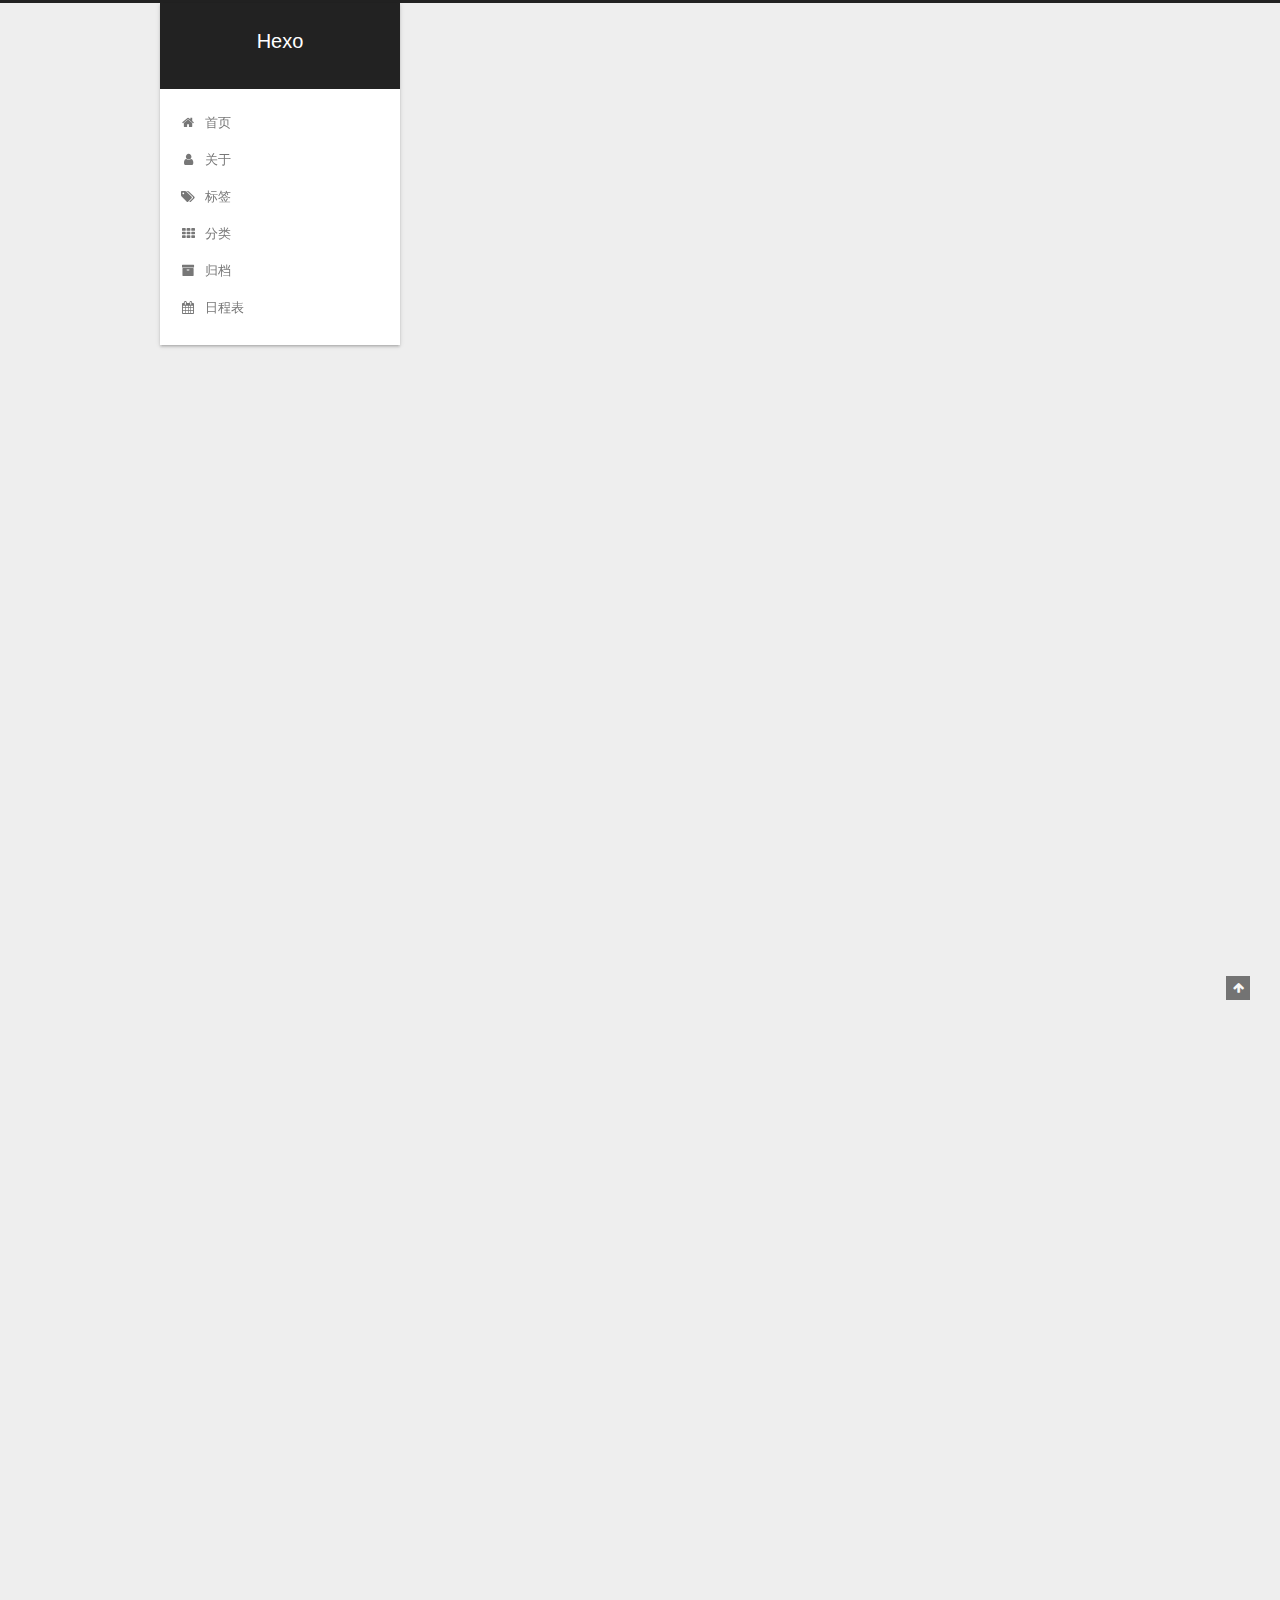
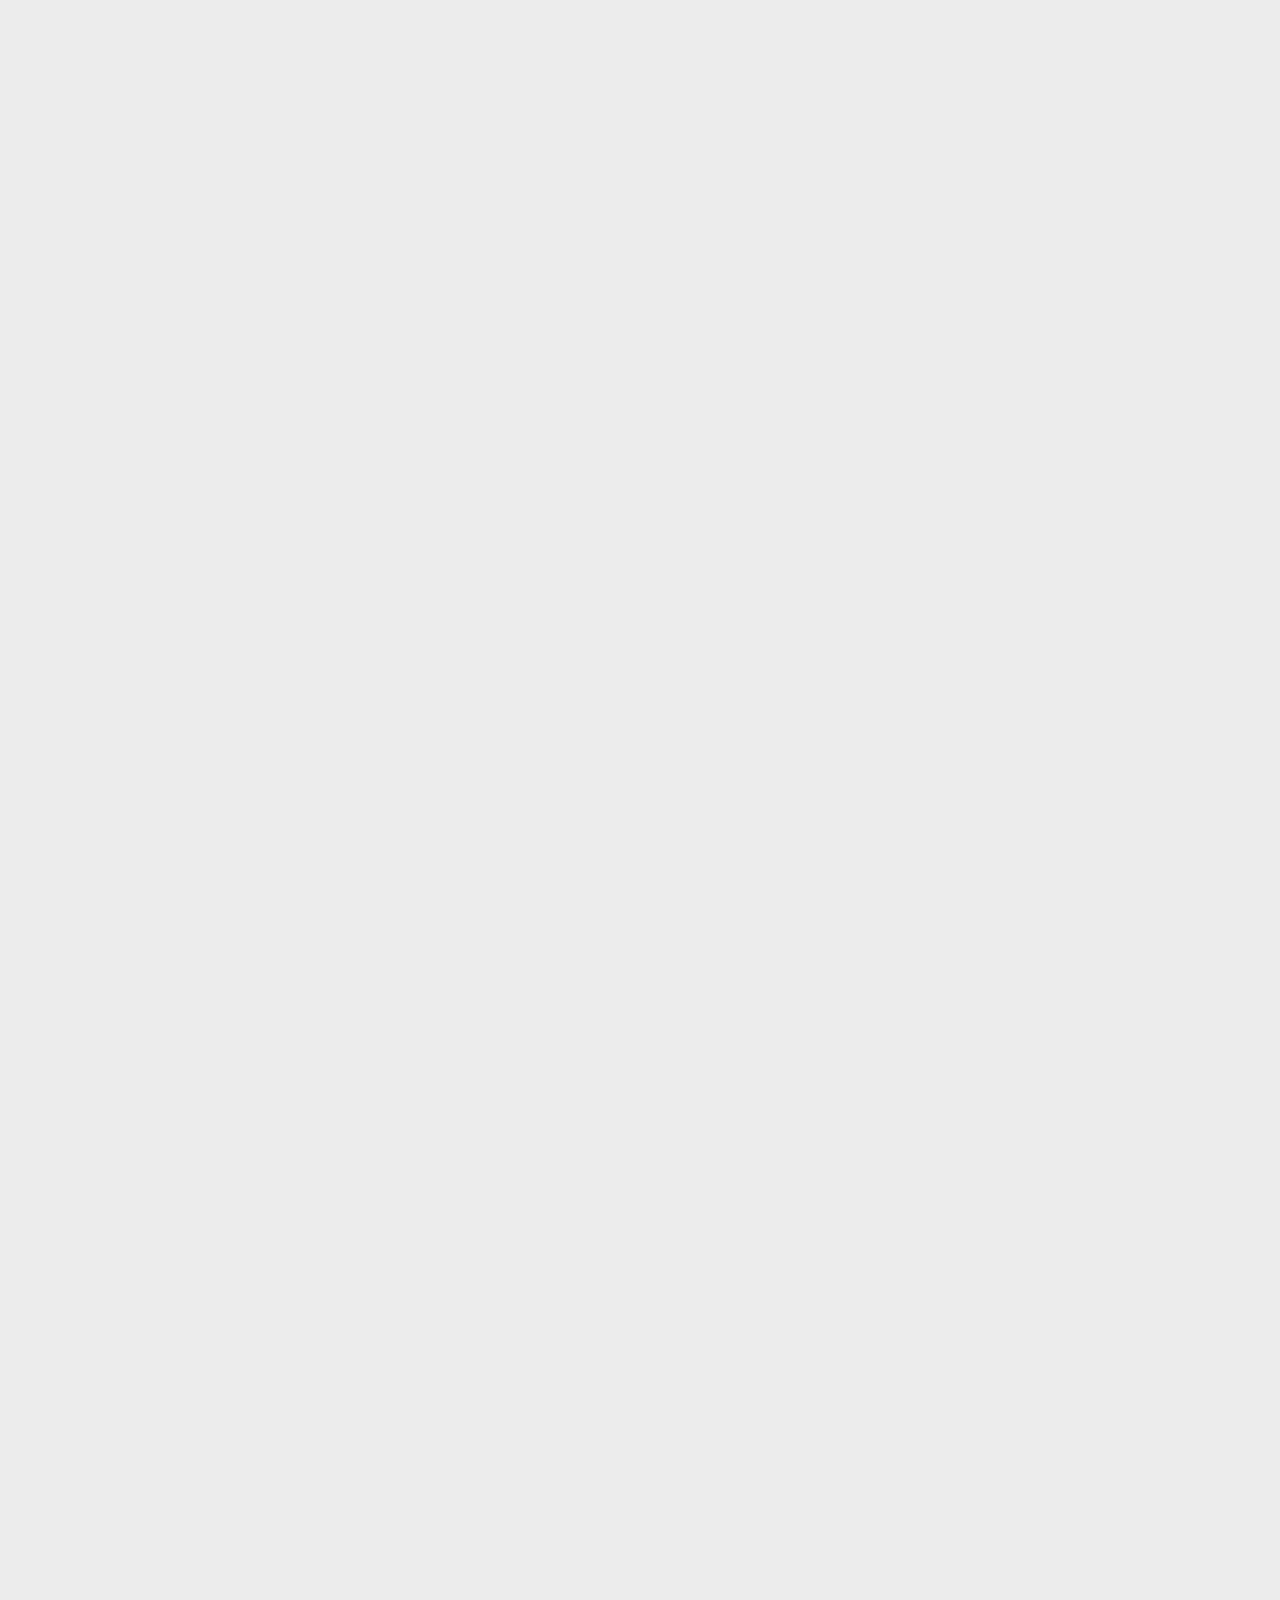
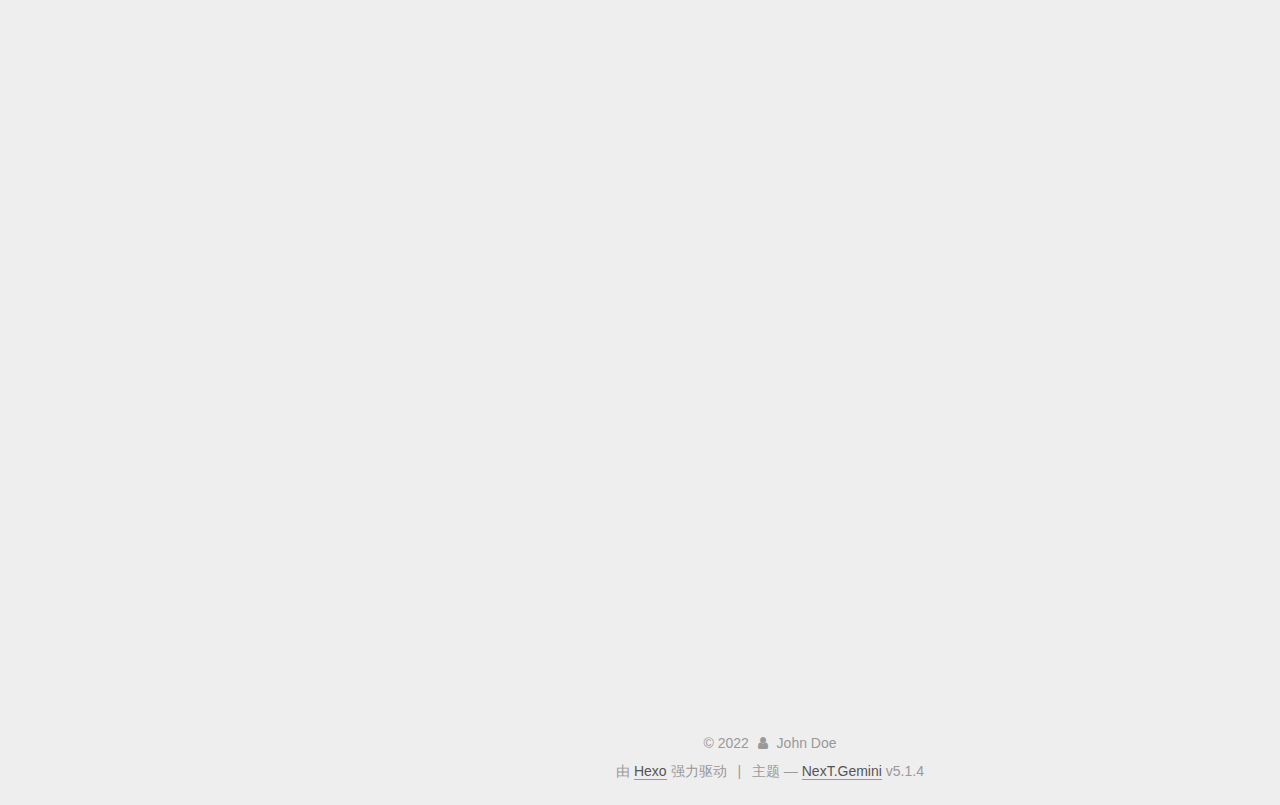
==== commit 4474e0c3: "Site updated: 2022-05-02 23:19:13" ====
--- a/index.html
+++ b/index.html
@@ -490,7 +490,7 @@
 <p>③小程序大赛进度推进</p>
 <p>④有可能的话，写一写算法题</p>
 <p>本周任务还有：</p>
-<p>①概率论第二章剩余习题及第三章（预计这周结束第三章知识部分预习一半）</p>
+<p>①概率论尽量把第三章也整完吧，期末考试提前了，算法先不管了，学习方面该给自己上上强度了</p>
 <p>②准备周末郑轻比赛（也许会练几道算法题吧）</p>
 <p>③微信小程序进度开展（最好本周能把页面和数据库确定，争取小组成员都开始动手有事可做）</p>
 <p>④准备六级（一套真题卷子+订正，应该会放到周末，最早估计也得周四）</p>
--- a/css/main.css
+++ b/css/main.css
@@ -1823,7 +1823,7 @@
   width: 4px;
   height: 4px;
   border-radius: 50%;
-  background: #bb4133;
+  background: #f7f;
 }
 .links-of-blogroll {
   font-size: 13px;
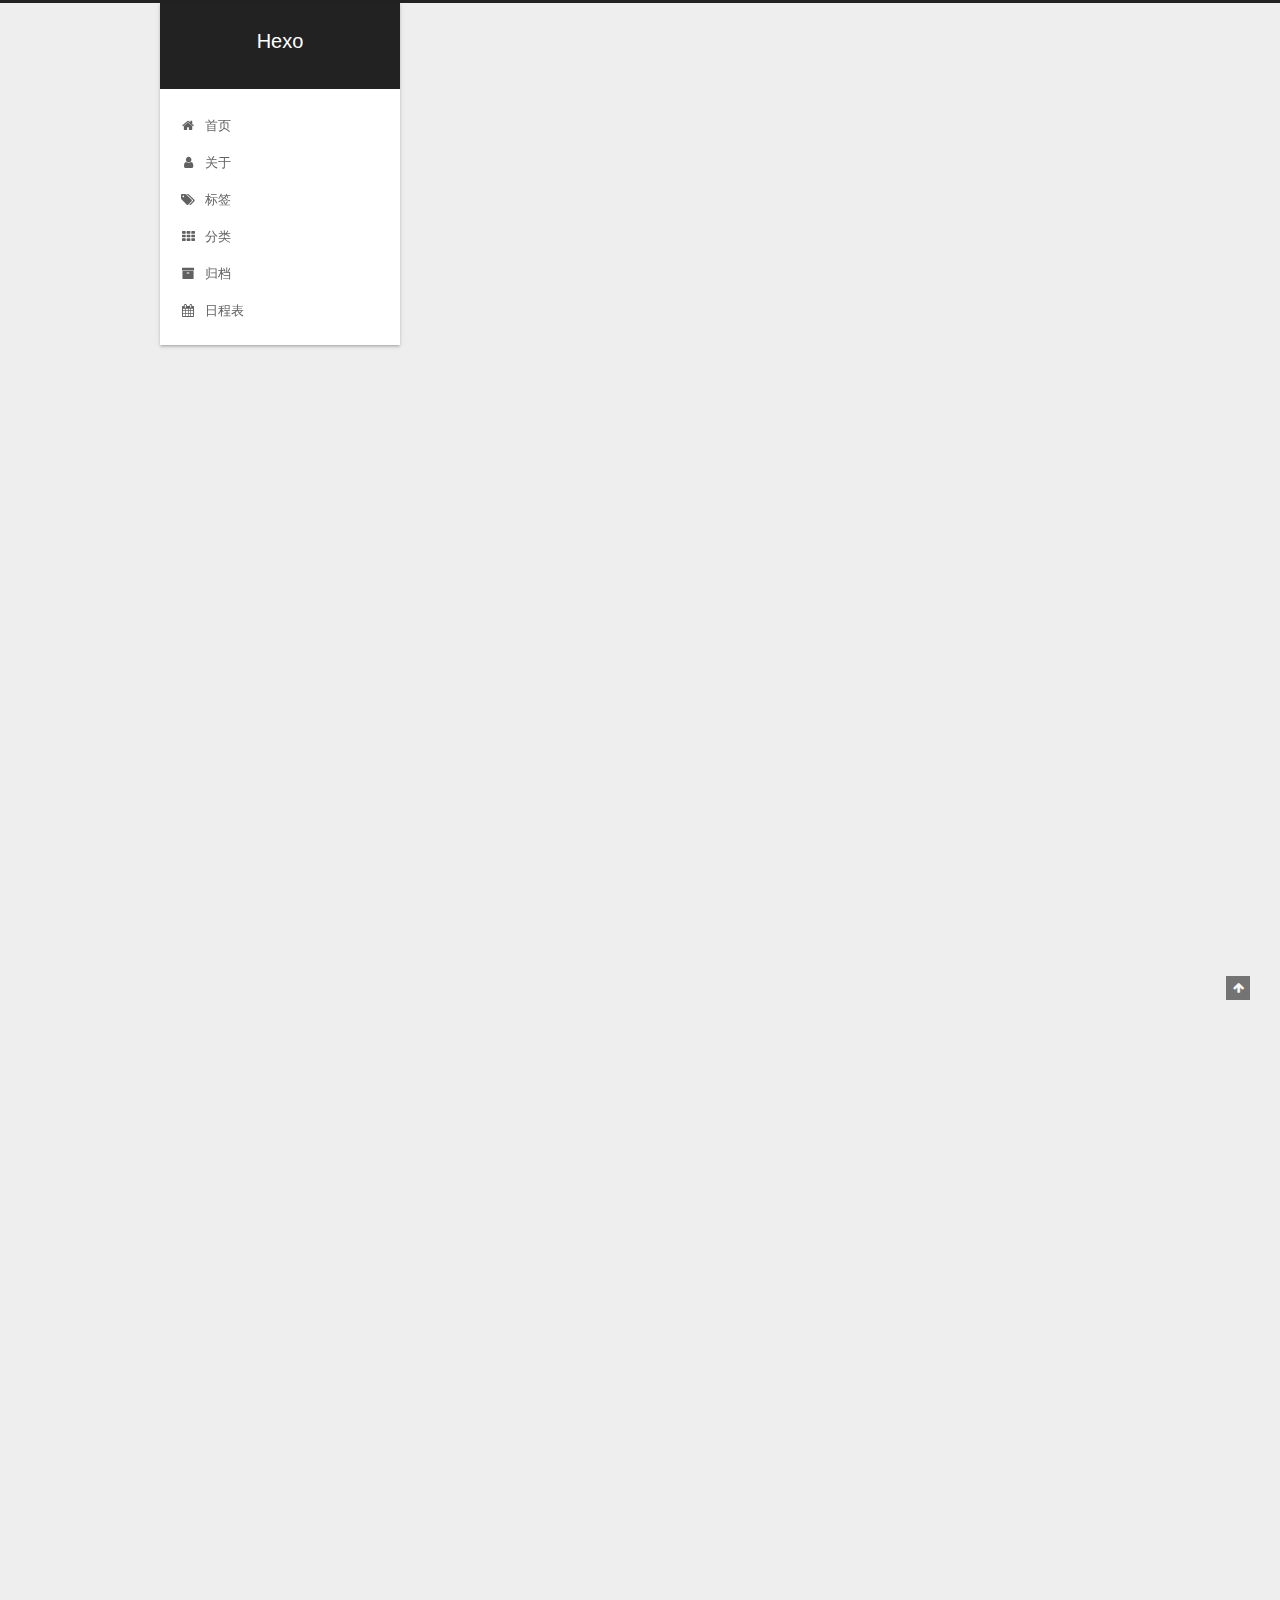
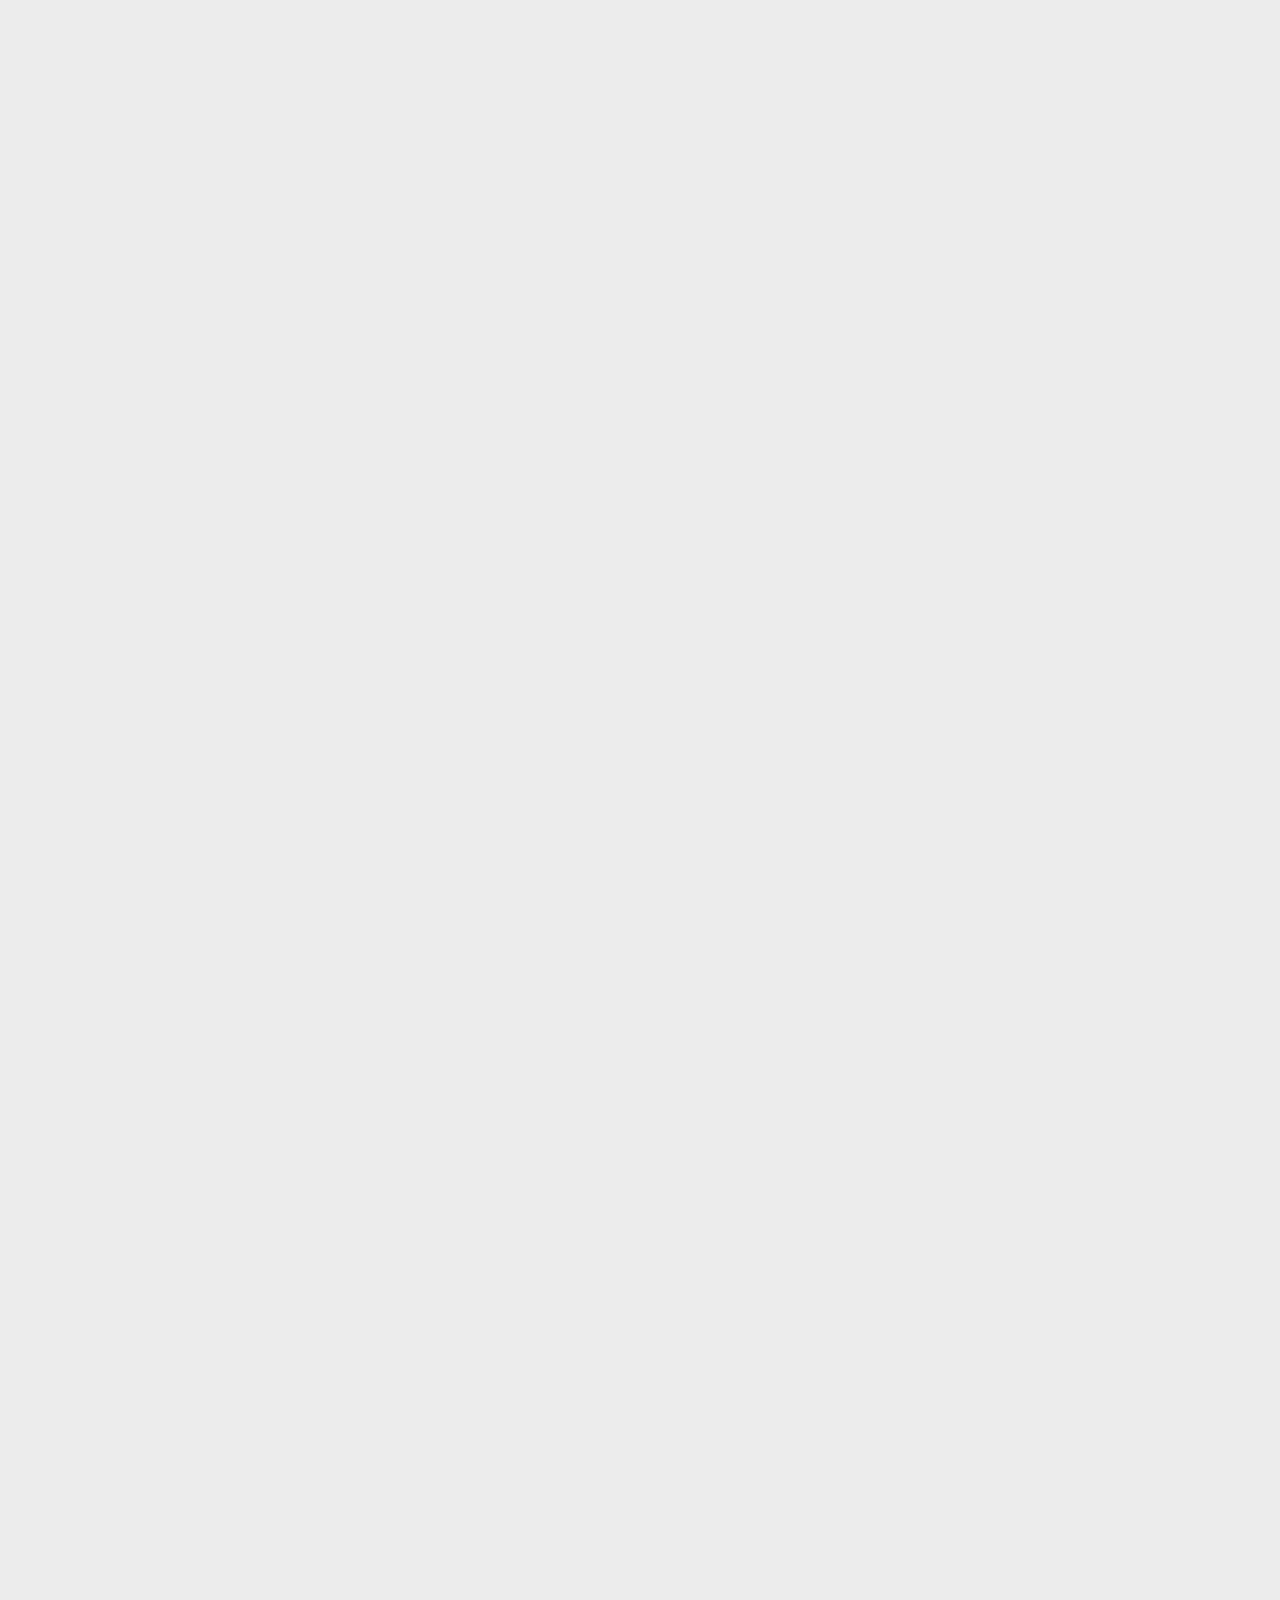
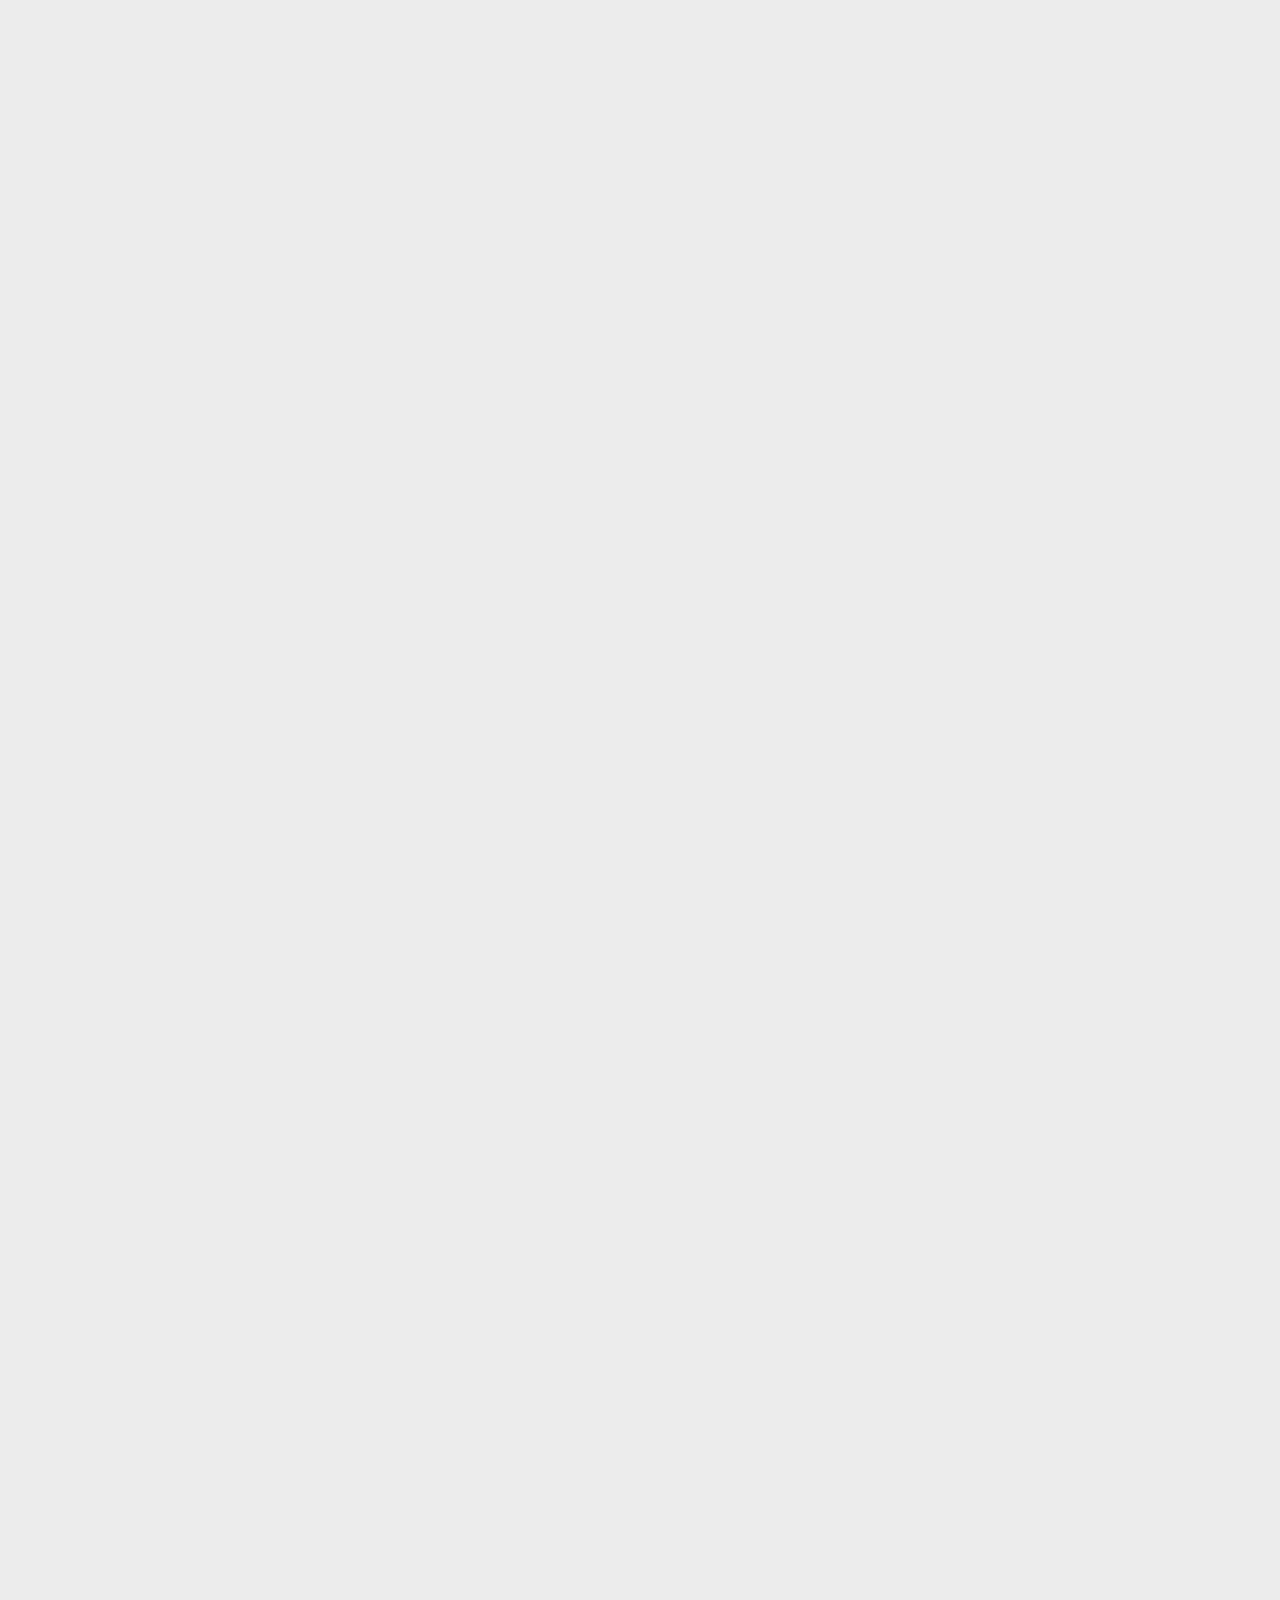
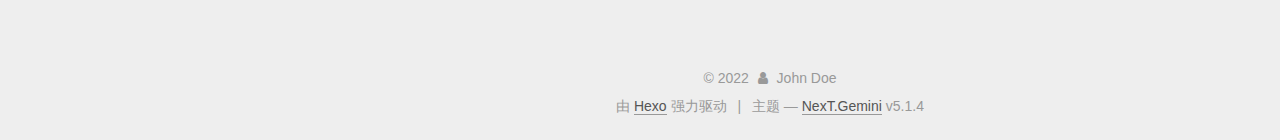
==== commit c92eb36a: "Site updated: 2022-05-03 23:04:17" ====
--- a/index.html
+++ b/index.html
@@ -269,6 +269,140 @@
   
   
   <div class="post-block">
+    <link itemprop="mainEntityOfPage" href="https://qingqingde.top/2022/05/03/5%E6%9C%883%E5%8F%B7%E6%80%BB%E7%BB%93/">
+
+    <span hidden itemprop="author" itemscope itemtype="http://schema.org/Person">
+      <meta itemprop="name" content="">
+      <meta itemprop="description" content="">
+      <meta itemprop="image" content="/images/avatar.gif">
+    </span>
+
+    <span hidden itemprop="publisher" itemscope itemtype="http://schema.org/Organization">
+      <meta itemprop="name" content="Hexo">
+    </span>
+
+    
+      <header class="post-header">
+
+        
+        
+          <h1 class="post-title" itemprop="name headline">
+                
+                <a class="post-title-link" href="/2022/05/03/5%E6%9C%883%E5%8F%B7%E6%80%BB%E7%BB%93/" itemprop="url">5月3号总结</a></h1>
+        
+
+        <div class="post-meta">
+          <span class="post-time">
+            
+              <span class="post-meta-item-icon">
+                <i class="fa fa-calendar-o"></i>
+              </span>
+              
+                <span class="post-meta-item-text">发表于</span>
+              
+              <time title="创建于" itemprop="dateCreated datePublished" datetime="2022-05-03T23:00:43+08:00">
+                2022-05-03
+              </time>
+            
+
+            
+
+            
+          </span>
+
+          
+
+          
+            
+          
+
+          
+          
+
+          
+
+          
+
+          
+
+        </div>
+      </header>
+    
+
+    
+    
+    
+    <div class="post-body" itemprop="articleBody">
+
+      
+      
+
+      
+        
+          
+            <p>  今天已完成的：</p>
+<p>①概率论作业</p>
+<p>②概率论第二章剩余习题写完并订正，截止目前第二章知识点+习题已完成</p>
+<p>③小程序服务界面功能明确，进度正常推进</p>
+<p>昨天 给今天的自己留的任务都已完成</p>
+<p>明天目标：</p>
+<p>①概率论第三章知识点复习完</p>
+<p>②概率论看烦了写一会六级题</p>
+<p>③写会算法</p>
+<p>本周任务还有：</p>
+<p>①概率论尽量把第三章也整完吧，期末考试提前了，算法先不管了，学习方面该给自己上上强度了</p>
+<p>②准备周末郑轻比赛（也许会练几道算法题吧）</p>
+<p>③微信小程序进度开展（最好本周能把页面和数据库确定，争取小组成员都开始动手有事可做）</p>
+<p>④准备六级（一套真题卷子+订正，应该会放到周末，最早估计也得周四）</p>
+<p>⑤小程序大赛进度推进（服务界面的设计）</p>
+
+          
+        
+      
+    </div>
+    
+    
+    
+
+    
+
+    
+
+    
+
+    <footer class="post-footer">
+      
+
+      
+
+      
+
+      
+      
+        <div class="post-eof"></div>
+      
+    </footer>
+  </div>
+  
+  
+  
+  </article>
+
+
+    
+      
+
+  
+
+  
+  
+  
+
+  <article class="post post-type-normal" itemscope itemtype="http://schema.org/Article">
+  
+  
+  
+  <div class="post-block">
     <link itemprop="mainEntityOfPage" href="https://qingqingde.top/2022/05/02/5-2-5-20%E9%A1%B9%E7%9B%AE%E6%B1%87%E6%80%BB/">
 
     <span hidden itemprop="author" itemscope itemtype="http://schema.org/Person">
@@ -950,7 +1084,7 @@
               
                 <a href="/archives/%20%7C%7C%20archive">
               
-                  <span class="site-state-item-count">5</span>
+                  <span class="site-state-item-count">6</span>
                   <span class="site-state-item-name">日志</span>
                 </a>
               </div>
--- a/css/main.css
+++ b/css/main.css
@@ -1823,7 +1823,7 @@
   width: 4px;
   height: 4px;
   border-radius: 50%;
-  background: #f7f;
+  background: #5e61ff;
 }
 .links-of-blogroll {
   font-size: 13px;
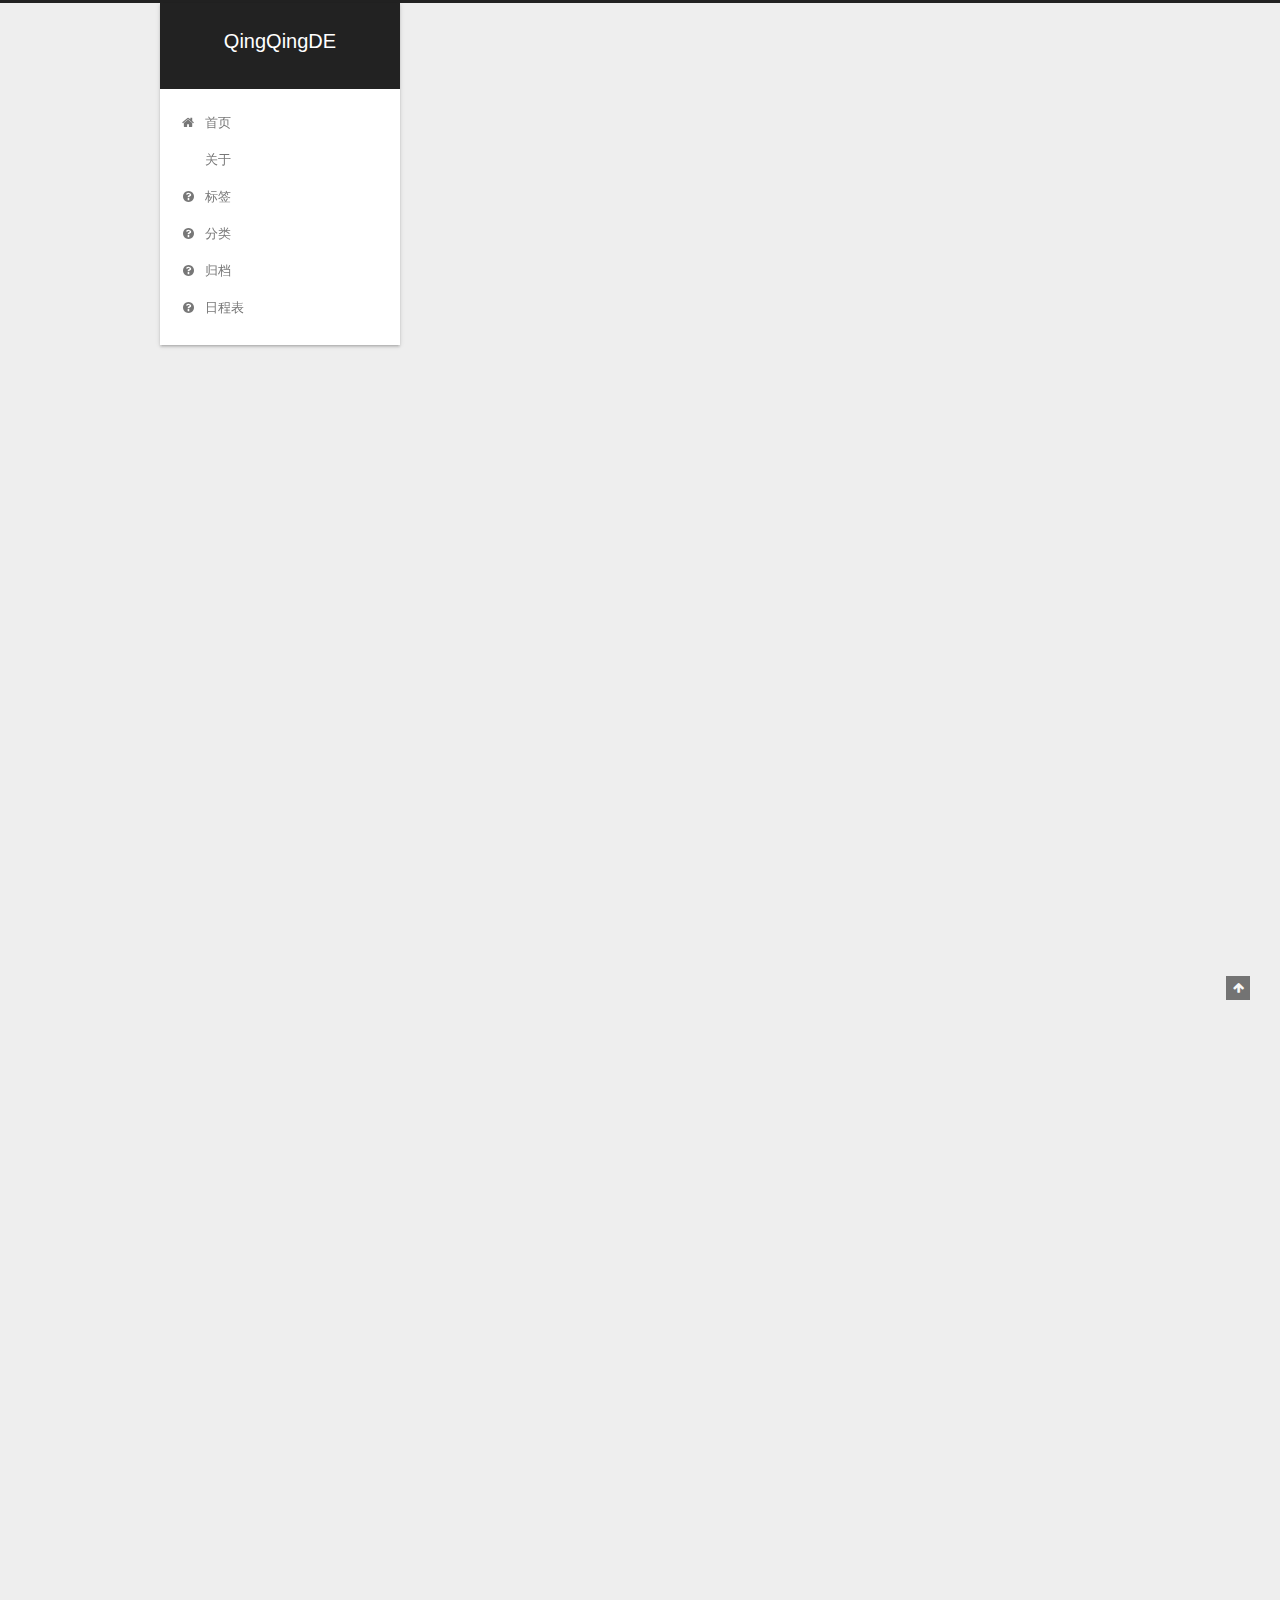
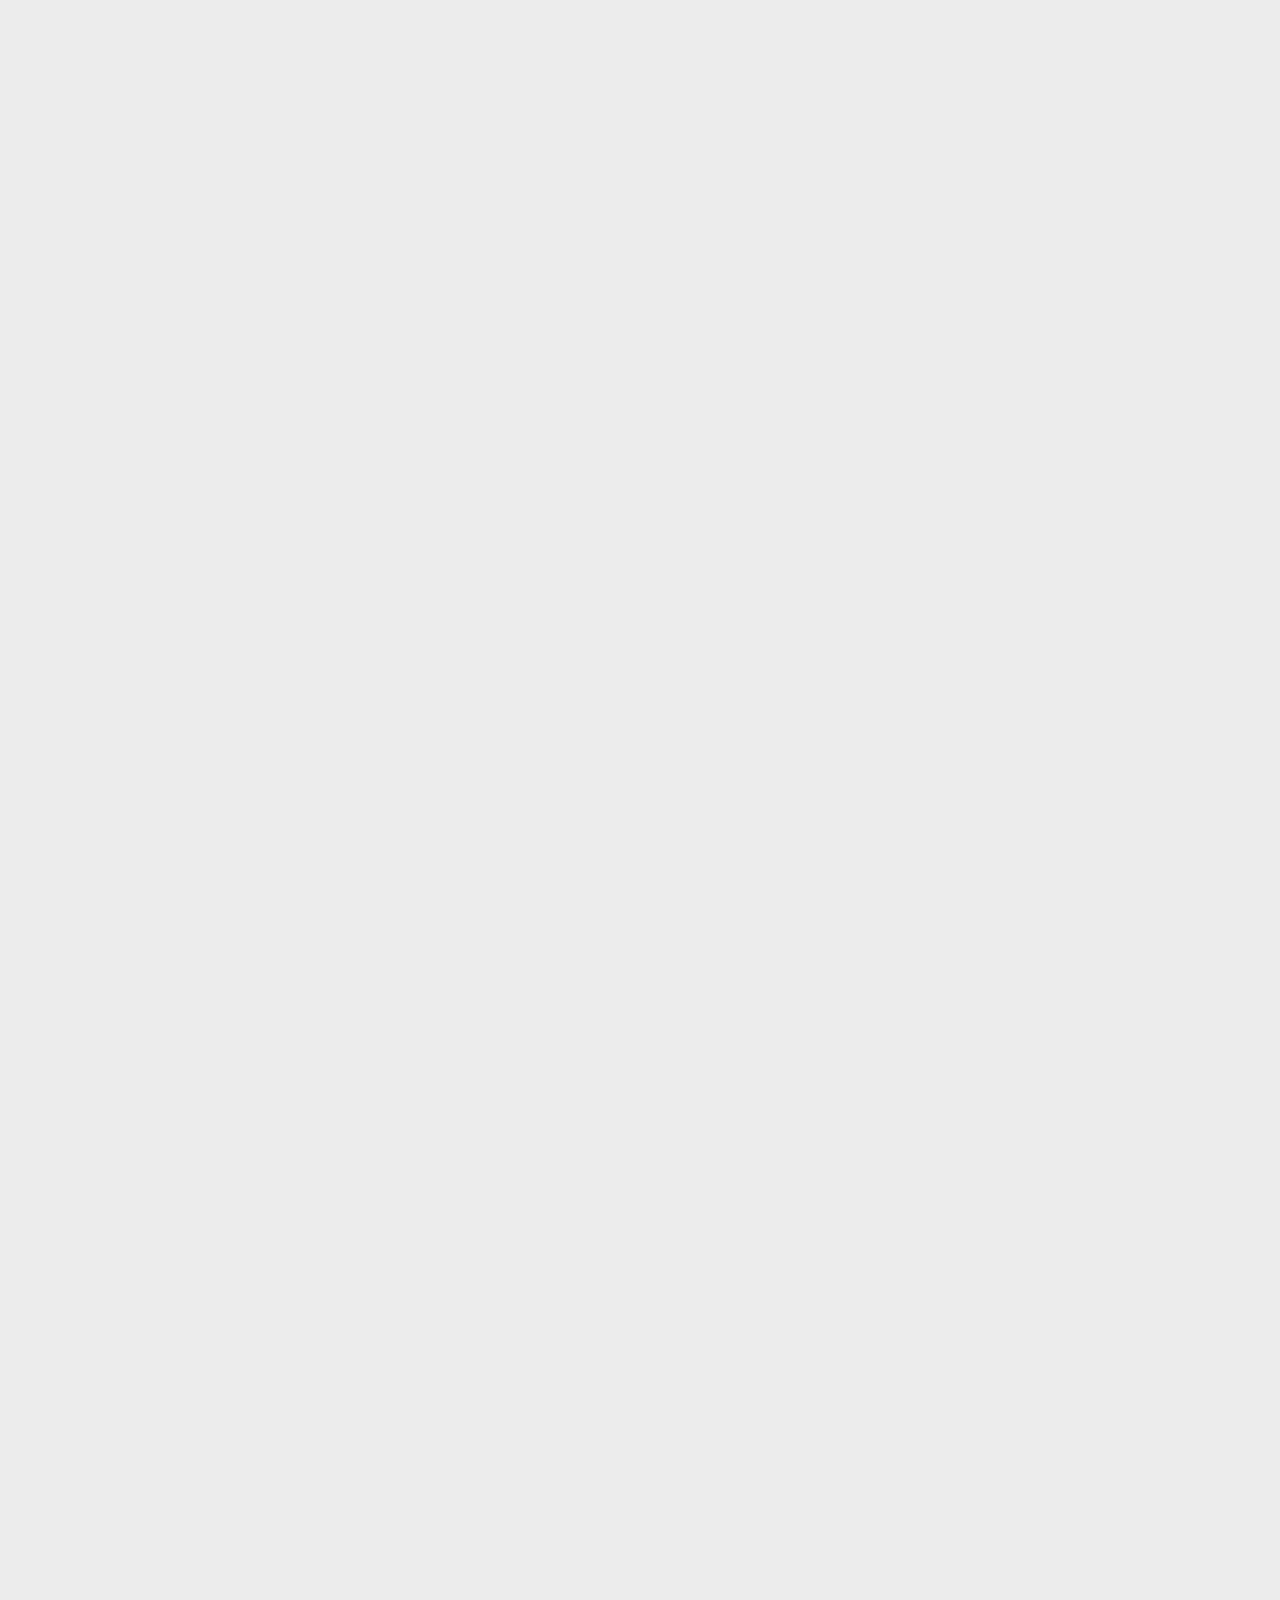
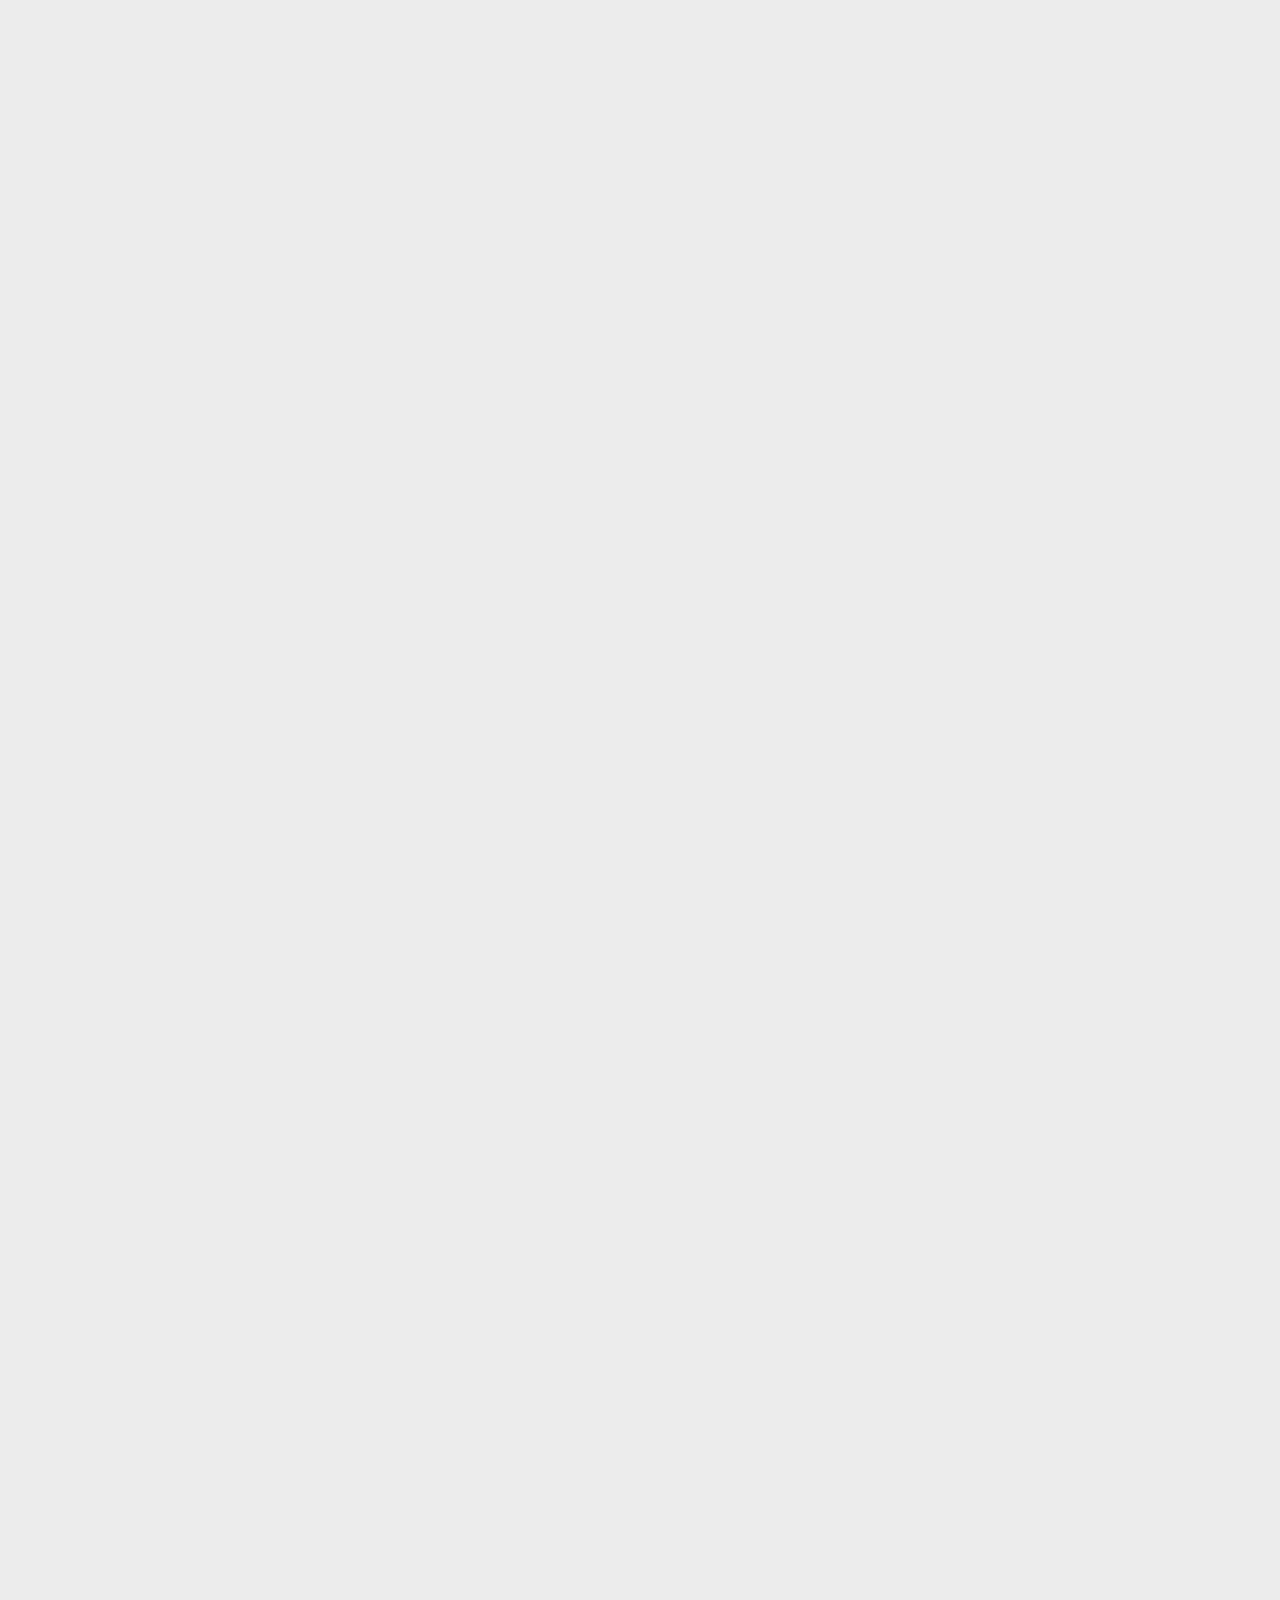
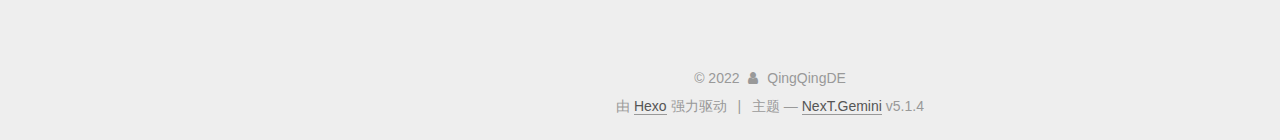
==== commit 88511f1d: "Site updated: 2022-05-03 23:35:15" ====
--- a/index.html
+++ b/index.html
@@ -79,12 +79,14 @@
 
 
 
+<meta name="description" content="混子的小窝">
 <meta property="og:type" content="website">
-<meta property="og:title" content="Hexo">
+<meta property="og:title" content="QingQingDE">
 <meta property="og:url" content="https://qingqingde.top/index.html">
-<meta property="og:site_name" content="Hexo">
+<meta property="og:site_name" content="QingQingDE">
+<meta property="og:description" content="混子的小窝">
 <meta property="og:locale">
-<meta property="article:author" content="John Doe">
+<meta property="article:author" content="QingQingDE">
 <meta name="twitter:card" content="summary">
 
 
@@ -121,7 +123,7 @@
 
 
 
-  <title>Hexo</title>
+  <title>QingQingDE</title>
   
 
 
@@ -152,7 +154,7 @@
     <div class="custom-logo-site-title">
       <a href="/"  class="brand" rel="start">
         <span class="logo-line-before"><i></i></span>
-        <span class="site-title">Hexo</span>
+        <span class="site-title">QingQingDE</span>
         <span class="logo-line-after"><i></i></span>
       </a>
     </div>
@@ -178,7 +180,7 @@
       
         
         <li class="menu-item menu-item-home">
-          <a href="/%20" rel="section">
+          <a href="/home%20" rel="section">
             
               <i class="menu-item-icon fa fa-fw fa-home"></i> <br />
             
@@ -188,9 +190,9 @@
       
         
         <li class="menu-item menu-item-about">
-          <a href="/about/%20" rel="section">
-            
-              <i class="menu-item-icon fa fa-fw fa-user"></i> <br />
+          <a href="/about%20%20" rel="section">
+            
+              <i class="menu-item-icon fa fa-fw fa-about"></i> <br />
             
             关于
           </a>
@@ -198,9 +200,9 @@
       
         
         <li class="menu-item menu-item-tags">
-          <a href="/tags/%20" rel="section">
-            
-              <i class="menu-item-icon fa fa-fw fa-tags"></i> <br />
+          <a href="/tags" rel="section">
+            
+              <i class="menu-item-icon fa fa-fw fa-question-circle"></i> <br />
             
             标签
           </a>
@@ -208,9 +210,9 @@
       
         
         <li class="menu-item menu-item-categories">
-          <a href="/categories/%20" rel="section">
-            
-              <i class="menu-item-icon fa fa-fw fa-th"></i> <br />
+          <a href="/categories" rel="section">
+            
+              <i class="menu-item-icon fa fa-fw fa-question-circle"></i> <br />
             
             分类
           </a>
@@ -218,9 +220,9 @@
       
         
         <li class="menu-item menu-item-archives">
-          <a href="/archives/%20" rel="section">
-            
-              <i class="menu-item-icon fa fa-fw fa-archive"></i> <br />
+          <a href="/archives" rel="section">
+            
+              <i class="menu-item-icon fa fa-fw fa-question-circle"></i> <br />
             
             归档
           </a>
@@ -228,9 +230,9 @@
       
         
         <li class="menu-item menu-item-schedule">
-          <a href="/schedule/%20" rel="section">
-            
-              <i class="menu-item-icon fa fa-fw fa-calendar"></i> <br />
+          <a href="/schedule" rel="section">
+            
+              <i class="menu-item-icon fa fa-fw fa-question-circle"></i> <br />
             
             日程表
           </a>
@@ -274,11 +276,11 @@
     <span hidden itemprop="author" itemscope itemtype="http://schema.org/Person">
       <meta itemprop="name" content="">
       <meta itemprop="description" content="">
-      <meta itemprop="image" content="/images/avatar.gif">
+      <meta itemprop="image" content="/source/uploads/basketaball.jpg">
     </span>
 
     <span hidden itemprop="publisher" itemscope itemtype="http://schema.org/Organization">
-      <meta itemprop="name" content="Hexo">
+      <meta itemprop="name" content="QingQingDE">
     </span>
 
     
@@ -408,11 +410,11 @@
     <span hidden itemprop="author" itemscope itemtype="http://schema.org/Person">
       <meta itemprop="name" content="">
       <meta itemprop="description" content="">
-      <meta itemprop="image" content="/images/avatar.gif">
+      <meta itemprop="image" content="/source/uploads/basketaball.jpg">
     </span>
 
     <span hidden itemprop="publisher" itemscope itemtype="http://schema.org/Organization">
-      <meta itemprop="name" content="Hexo">
+      <meta itemprop="name" content="QingQingDE">
     </span>
 
     
@@ -543,11 +545,11 @@
     <span hidden itemprop="author" itemscope itemtype="http://schema.org/Person">
       <meta itemprop="name" content="">
       <meta itemprop="description" content="">
-      <meta itemprop="image" content="/images/avatar.gif">
+      <meta itemprop="image" content="/source/uploads/basketaball.jpg">
     </span>
 
     <span hidden itemprop="publisher" itemscope itemtype="http://schema.org/Organization">
-      <meta itemprop="name" content="Hexo">
+      <meta itemprop="name" content="QingQingDE">
     </span>
 
     
@@ -682,11 +684,11 @@
     <span hidden itemprop="author" itemscope itemtype="http://schema.org/Person">
       <meta itemprop="name" content="">
       <meta itemprop="description" content="">
-      <meta itemprop="image" content="/images/avatar.gif">
+      <meta itemprop="image" content="/source/uploads/basketaball.jpg">
     </span>
 
     <span hidden itemprop="publisher" itemscope itemtype="http://schema.org/Organization">
-      <meta itemprop="name" content="Hexo">
+      <meta itemprop="name" content="QingQingDE">
     </span>
 
     
@@ -802,11 +804,11 @@
     <span hidden itemprop="author" itemscope itemtype="http://schema.org/Person">
       <meta itemprop="name" content="">
       <meta itemprop="description" content="">
-      <meta itemprop="image" content="/images/avatar.gif">
+      <meta itemprop="image" content="/source/uploads/basketaball.jpg">
     </span>
 
     <span hidden itemprop="publisher" itemscope itemtype="http://schema.org/Organization">
-      <meta itemprop="name" content="Hexo">
+      <meta itemprop="name" content="QingQingDE">
     </span>
 
     
@@ -924,11 +926,11 @@
     <span hidden itemprop="author" itemscope itemtype="http://schema.org/Person">
       <meta itemprop="name" content="">
       <meta itemprop="description" content="">
-      <meta itemprop="image" content="/images/avatar.gif">
+      <meta itemprop="image" content="/source/uploads/basketaball.jpg">
     </span>
 
     <span hidden itemprop="publisher" itemscope itemtype="http://schema.org/Organization">
-      <meta itemprop="name" content="Hexo">
+      <meta itemprop="name" content="QingQingDE">
     </span>
 
     
@@ -1073,6 +1075,10 @@
         <div class="site-overview">
           <div class="site-author motion-element" itemprop="author" itemscope itemtype="http://schema.org/Person">
             
+              <img class="site-author-image" itemprop="image"
+                src="/source/uploads/basketaball.jpg"
+                alt="" />
+            
               <p class="site-author-name" itemprop="name"></p>
               <p class="site-description motion-element" itemprop="description"></p>
           </div>
@@ -1082,7 +1088,7 @@
             
               <div class="site-state-item site-state-posts">
               
-                <a href="/archives/%20%7C%7C%20archive">
+                <a href="/archives">
               
                   <span class="site-state-item-count">6</span>
                   <span class="site-state-item-name">日志</span>
@@ -1129,7 +1135,7 @@
   <span class="with-love">
     <i class="fa fa-user"></i>
   </span>
-  <span class="author" itemprop="copyrightHolder">John Doe</span>
+  <span class="author" itemprop="copyrightHolder">QingQingDE</span>
 
   
 </div>
--- a/css/main.css
+++ b/css/main.css
@@ -1823,7 +1823,7 @@
   width: 4px;
   height: 4px;
   border-radius: 50%;
-  background: #5e61ff;
+  background: #aa25e4;
 }
 .links-of-blogroll {
   font-size: 13px;
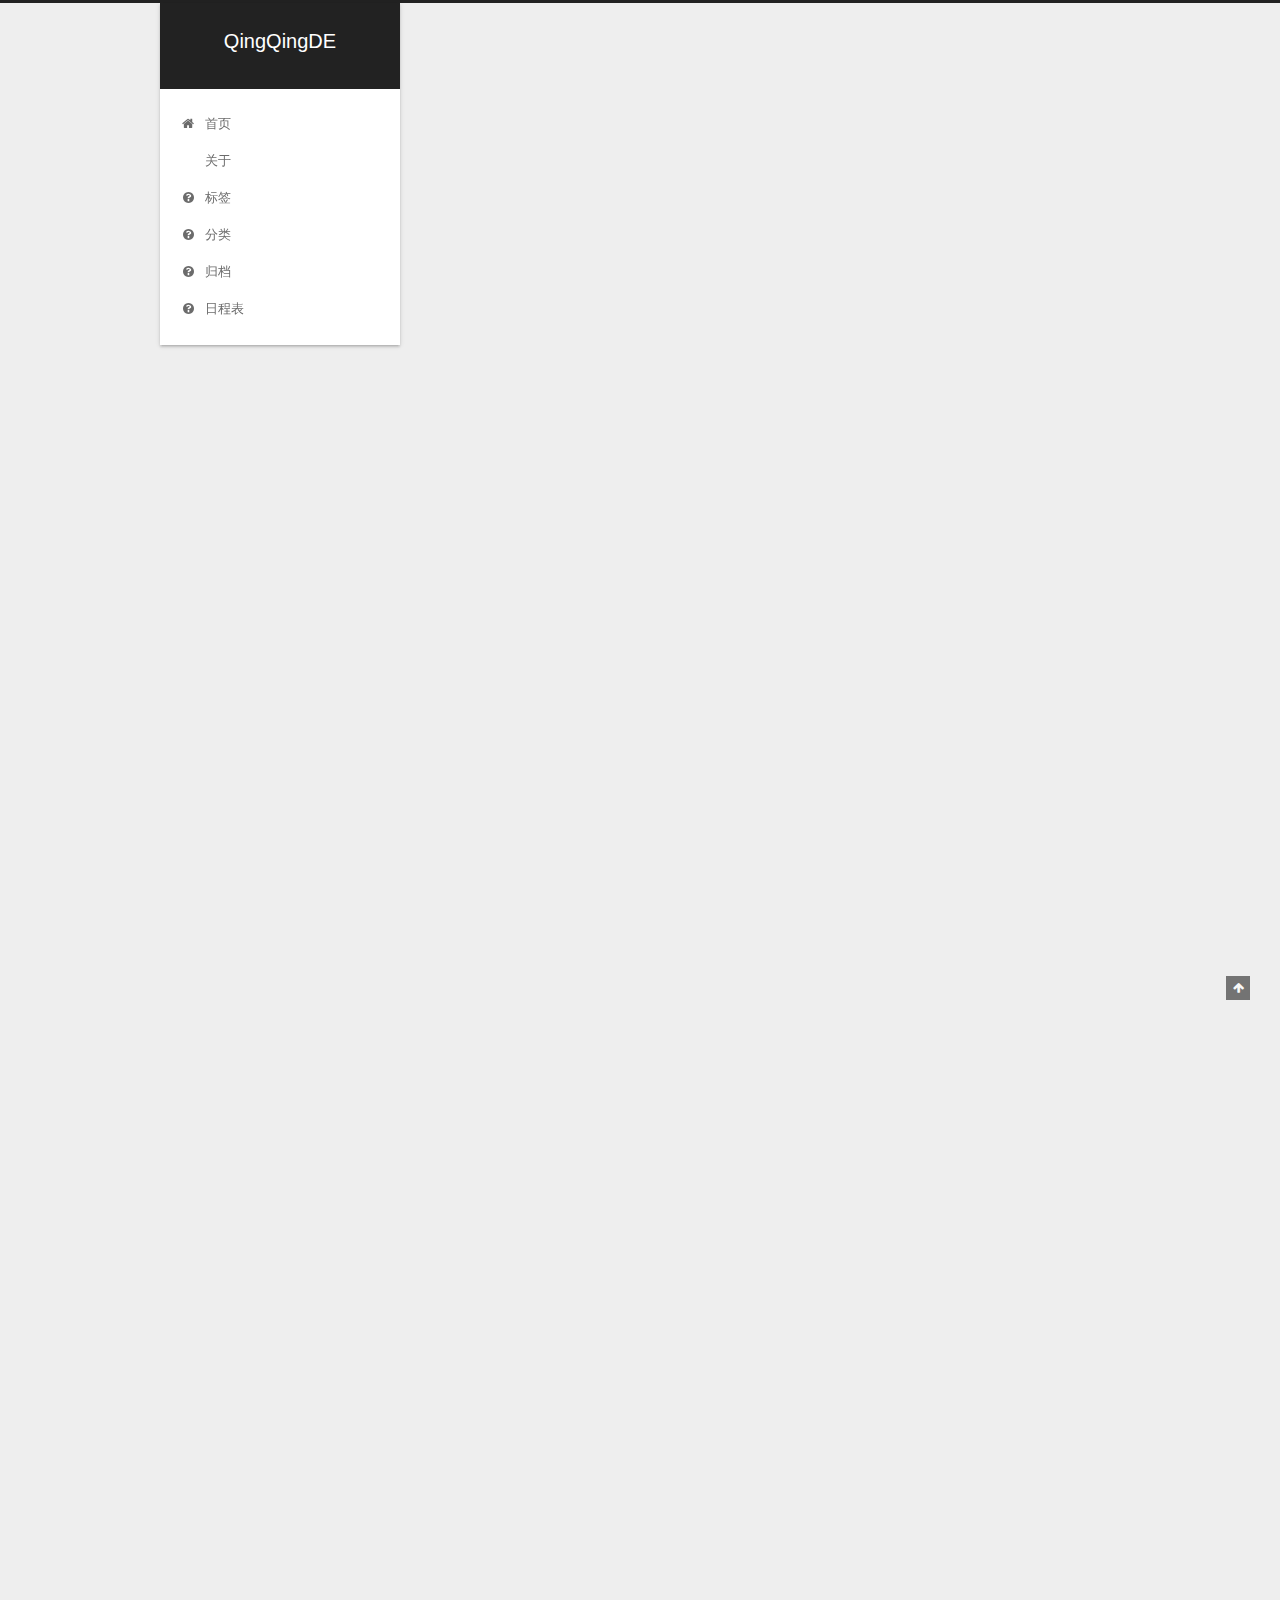
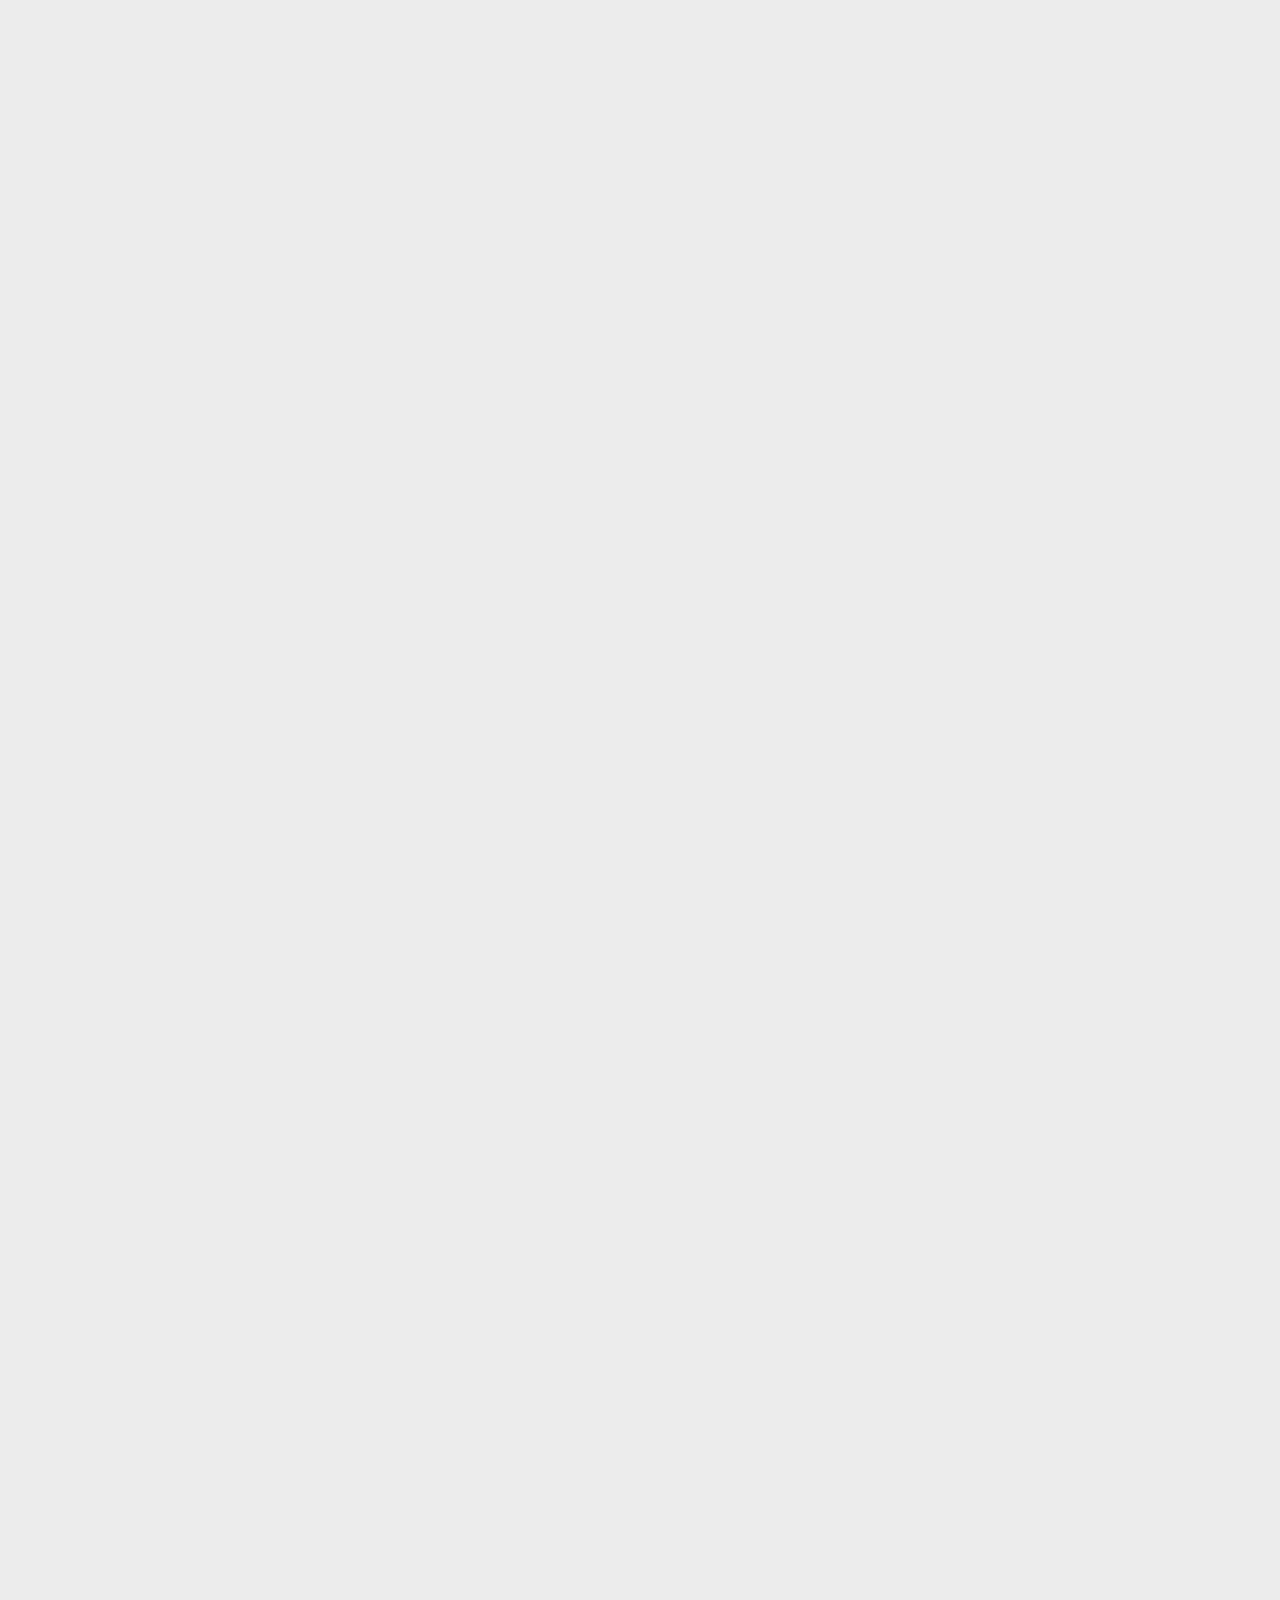
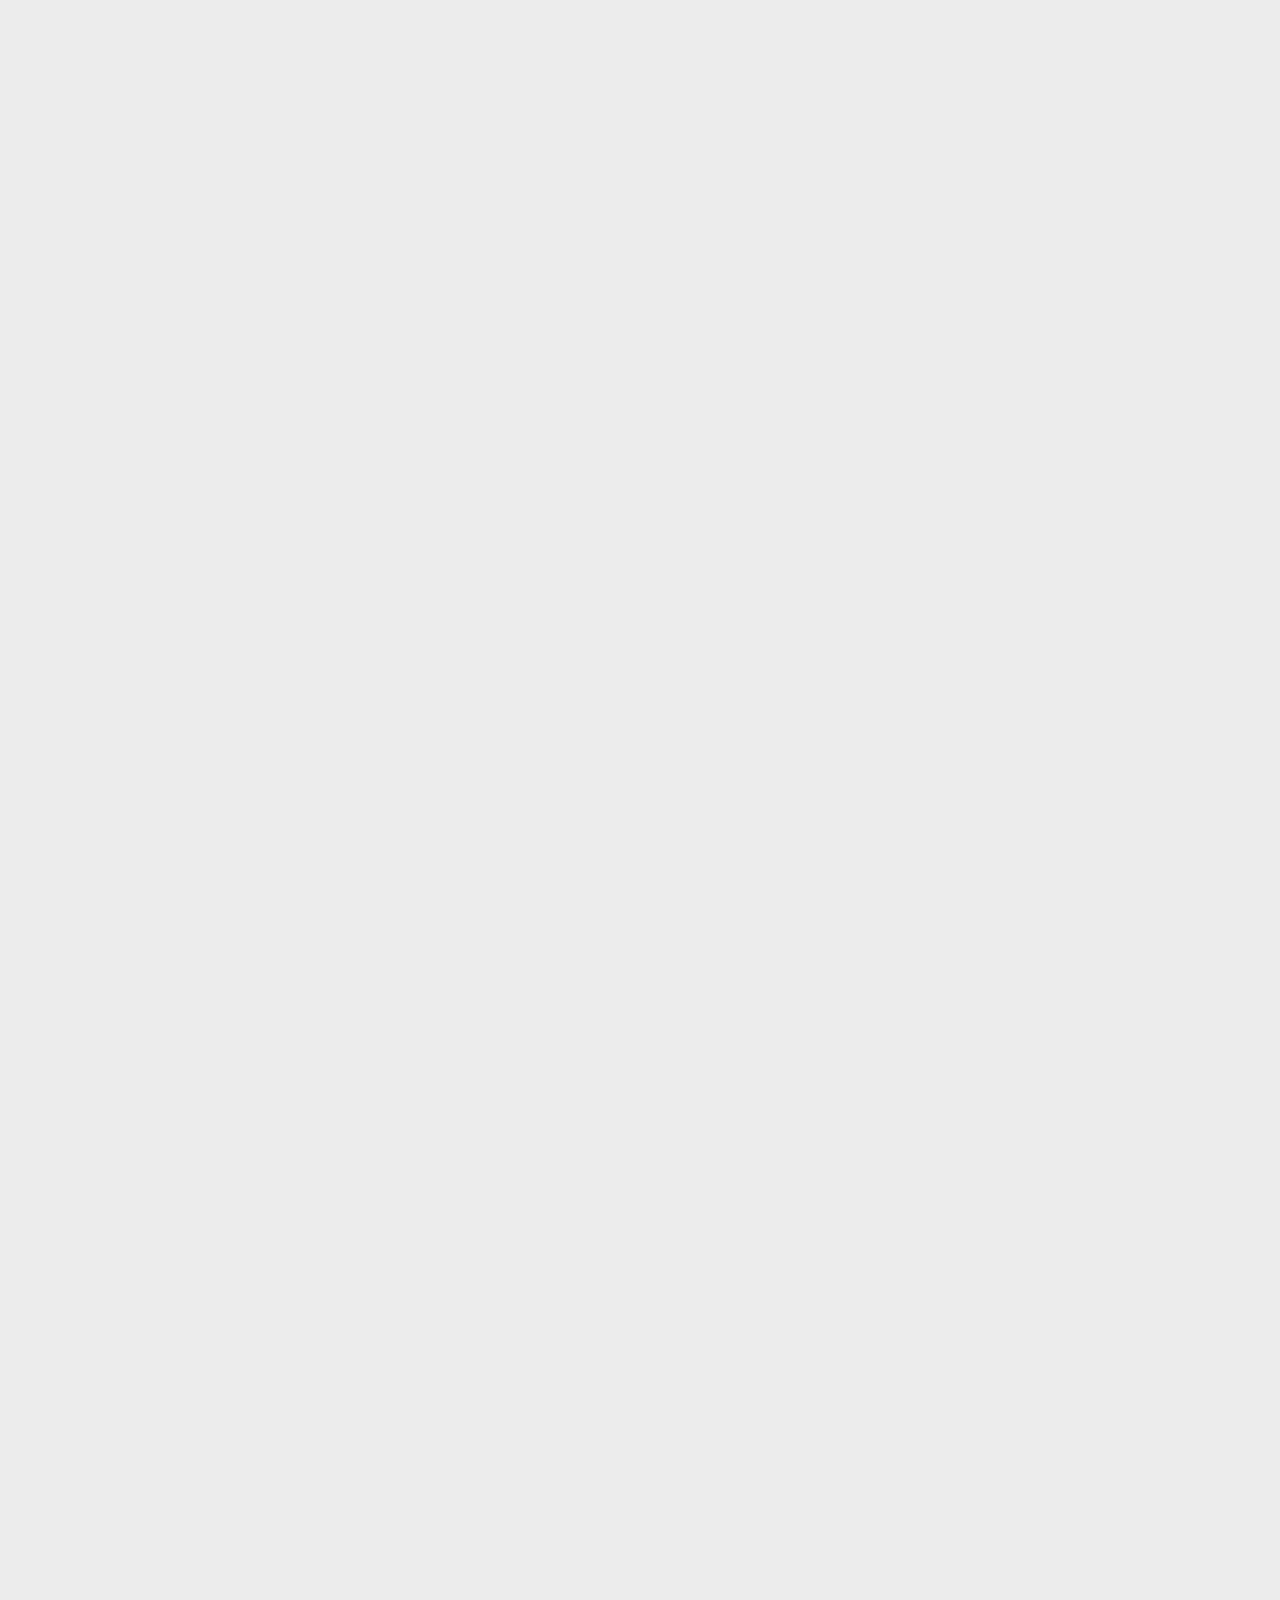
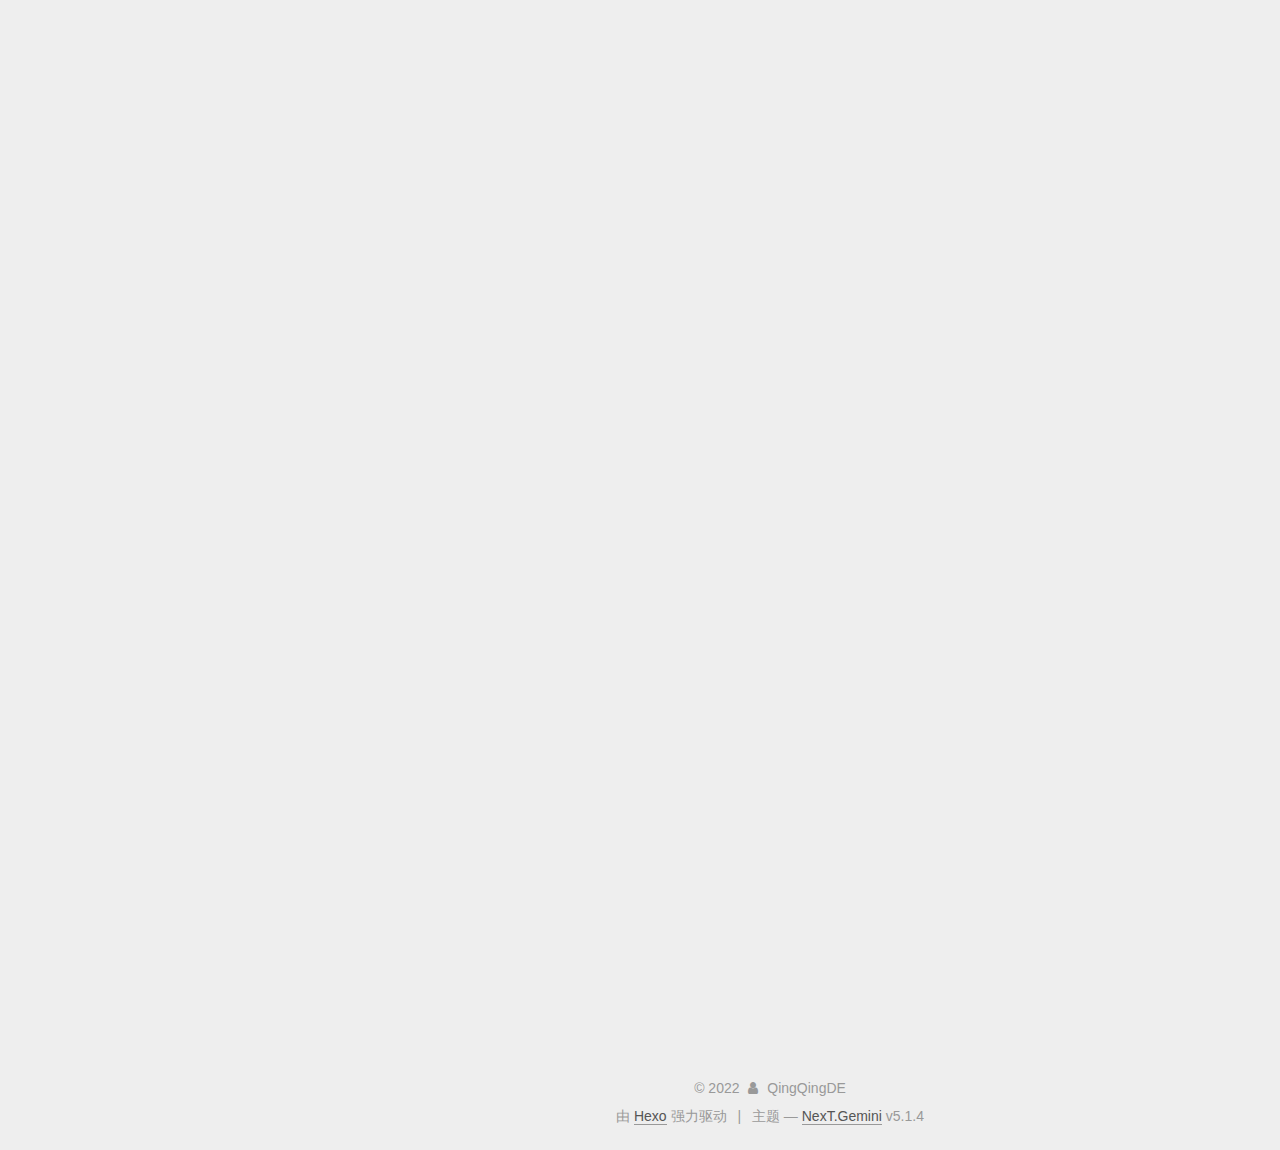
==== commit 0a03d1ea: "Site updated: 2022-05-04 22:43:56" ====
--- a/index.html
+++ b/index.html
@@ -271,6 +271,141 @@
   
   
   <div class="post-block">
+    <link itemprop="mainEntityOfPage" href="https://qingqingde.top/2022/05/04/5%E6%9C%884%E5%8F%B7%E6%80%BB%E7%BB%93/">
+
+    <span hidden itemprop="author" itemscope itemtype="http://schema.org/Person">
+      <meta itemprop="name" content="">
+      <meta itemprop="description" content="">
+      <meta itemprop="image" content="/source/uploads/basketaball.jpg">
+    </span>
+
+    <span hidden itemprop="publisher" itemscope itemtype="http://schema.org/Organization">
+      <meta itemprop="name" content="QingQingDE">
+    </span>
+
+    
+      <header class="post-header">
+
+        
+        
+          <h1 class="post-title" itemprop="name headline">
+                
+                <a class="post-title-link" href="/2022/05/04/5%E6%9C%884%E5%8F%B7%E6%80%BB%E7%BB%93/" itemprop="url">5月4号总结</a></h1>
+        
+
+        <div class="post-meta">
+          <span class="post-time">
+            
+              <span class="post-meta-item-icon">
+                <i class="fa fa-calendar-o"></i>
+              </span>
+              
+                <span class="post-meta-item-text">发表于</span>
+              
+              <time title="创建于" itemprop="dateCreated datePublished" datetime="2022-05-04T22:24:26+08:00">
+                2022-05-04
+              </time>
+            
+
+            
+
+            
+          </span>
+
+          
+
+          
+            
+          
+
+          
+          
+
+          
+
+          
+
+          
+
+        </div>
+      </header>
+    
+
+    
+    
+    
+    <div class="post-body" itemprop="articleBody">
+
+      
+      
+
+      
+        
+          
+            <p> 今日已完成</p>
+<p>①概率论第三章知识点（宋浩网课看完）完成</p>
+<p>②写会算法题</p>
+<p>③小程序大赛第一阶段的商品和服务页面设计和功能文档已完成（咨询大家的意见后，定明天开会进行下一阶段）</p>
+<p>明日计划：</p>
+<p>①写一套六级题</p>
+<p>②有余力的话开始写概率论第三章的习题</p>
+<p>③概率论第三章的测试</p>
+<p>④机组的测试</p>
+<p>⑤再有余力的话，写点算法题</p>
+<p>⑥和猴商量一下新传互联网+界面的事情</p>
+<p>⑦晚上十点半开始cf div3的比赛（打完记得补题）</p>
+<p>本周剩余任务</p>
+<p>①还有两套六级题</p>
+<p>②补cf的题</p>
+<p>③小程序数据库设计</p>
+
+          
+        
+      
+    </div>
+    
+    
+    
+
+    
+
+    
+
+    
+
+    <footer class="post-footer">
+      
+
+      
+
+      
+
+      
+      
+        <div class="post-eof"></div>
+      
+    </footer>
+  </div>
+  
+  
+  
+  </article>
+
+
+    
+      
+
+  
+
+  
+  
+  
+
+  <article class="post post-type-normal" itemscope itemtype="http://schema.org/Article">
+  
+  
+  
+  <div class="post-block">
     <link itemprop="mainEntityOfPage" href="https://qingqingde.top/2022/05/03/5%E6%9C%883%E5%8F%B7%E6%80%BB%E7%BB%93/">
 
     <span hidden itemprop="author" itemscope itemtype="http://schema.org/Person">
@@ -1090,7 +1225,7 @@
               
                 <a href="/archives">
               
-                  <span class="site-state-item-count">6</span>
+                  <span class="site-state-item-count">7</span>
                   <span class="site-state-item-name">日志</span>
                 </a>
               </div>
--- a/css/main.css
+++ b/css/main.css
@@ -1823,7 +1823,7 @@
   width: 4px;
   height: 4px;
   border-radius: 50%;
-  background: #aa25e4;
+  background: #289e1b;
 }
 .links-of-blogroll {
   font-size: 13px;
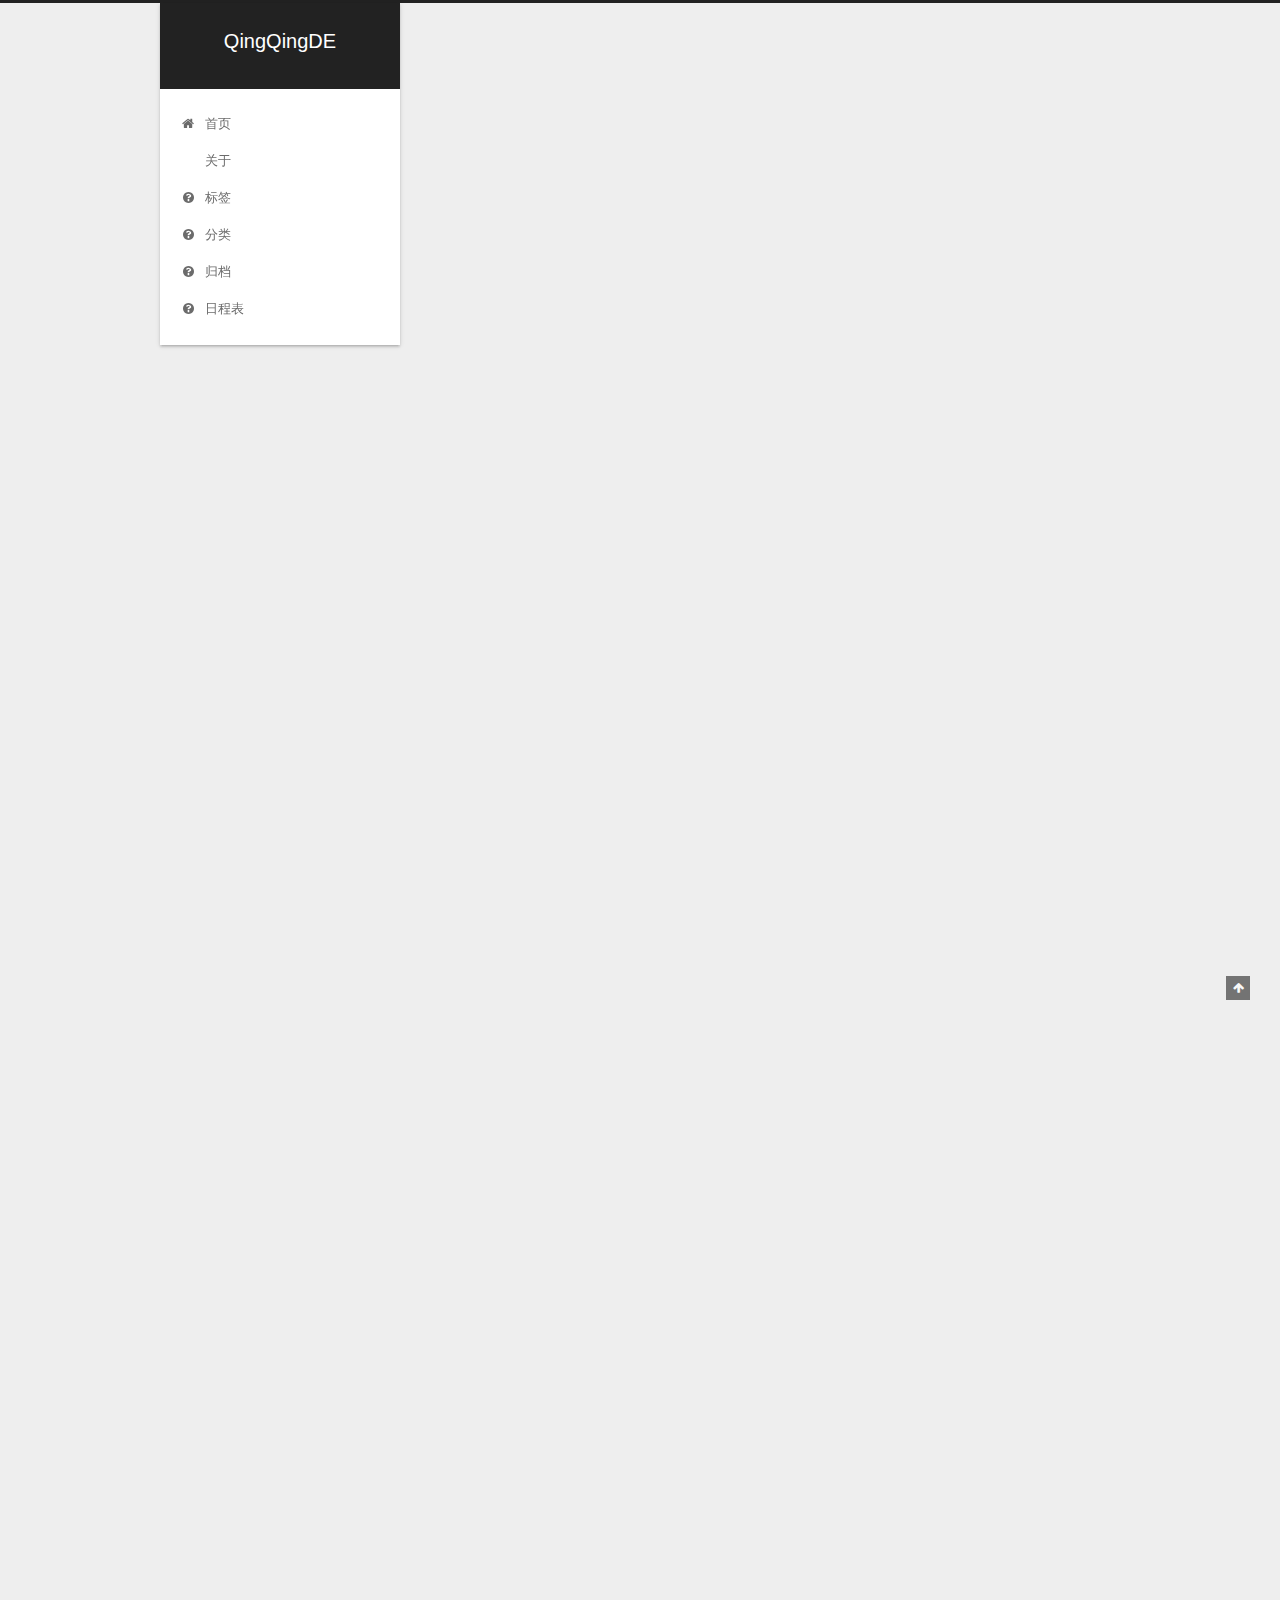
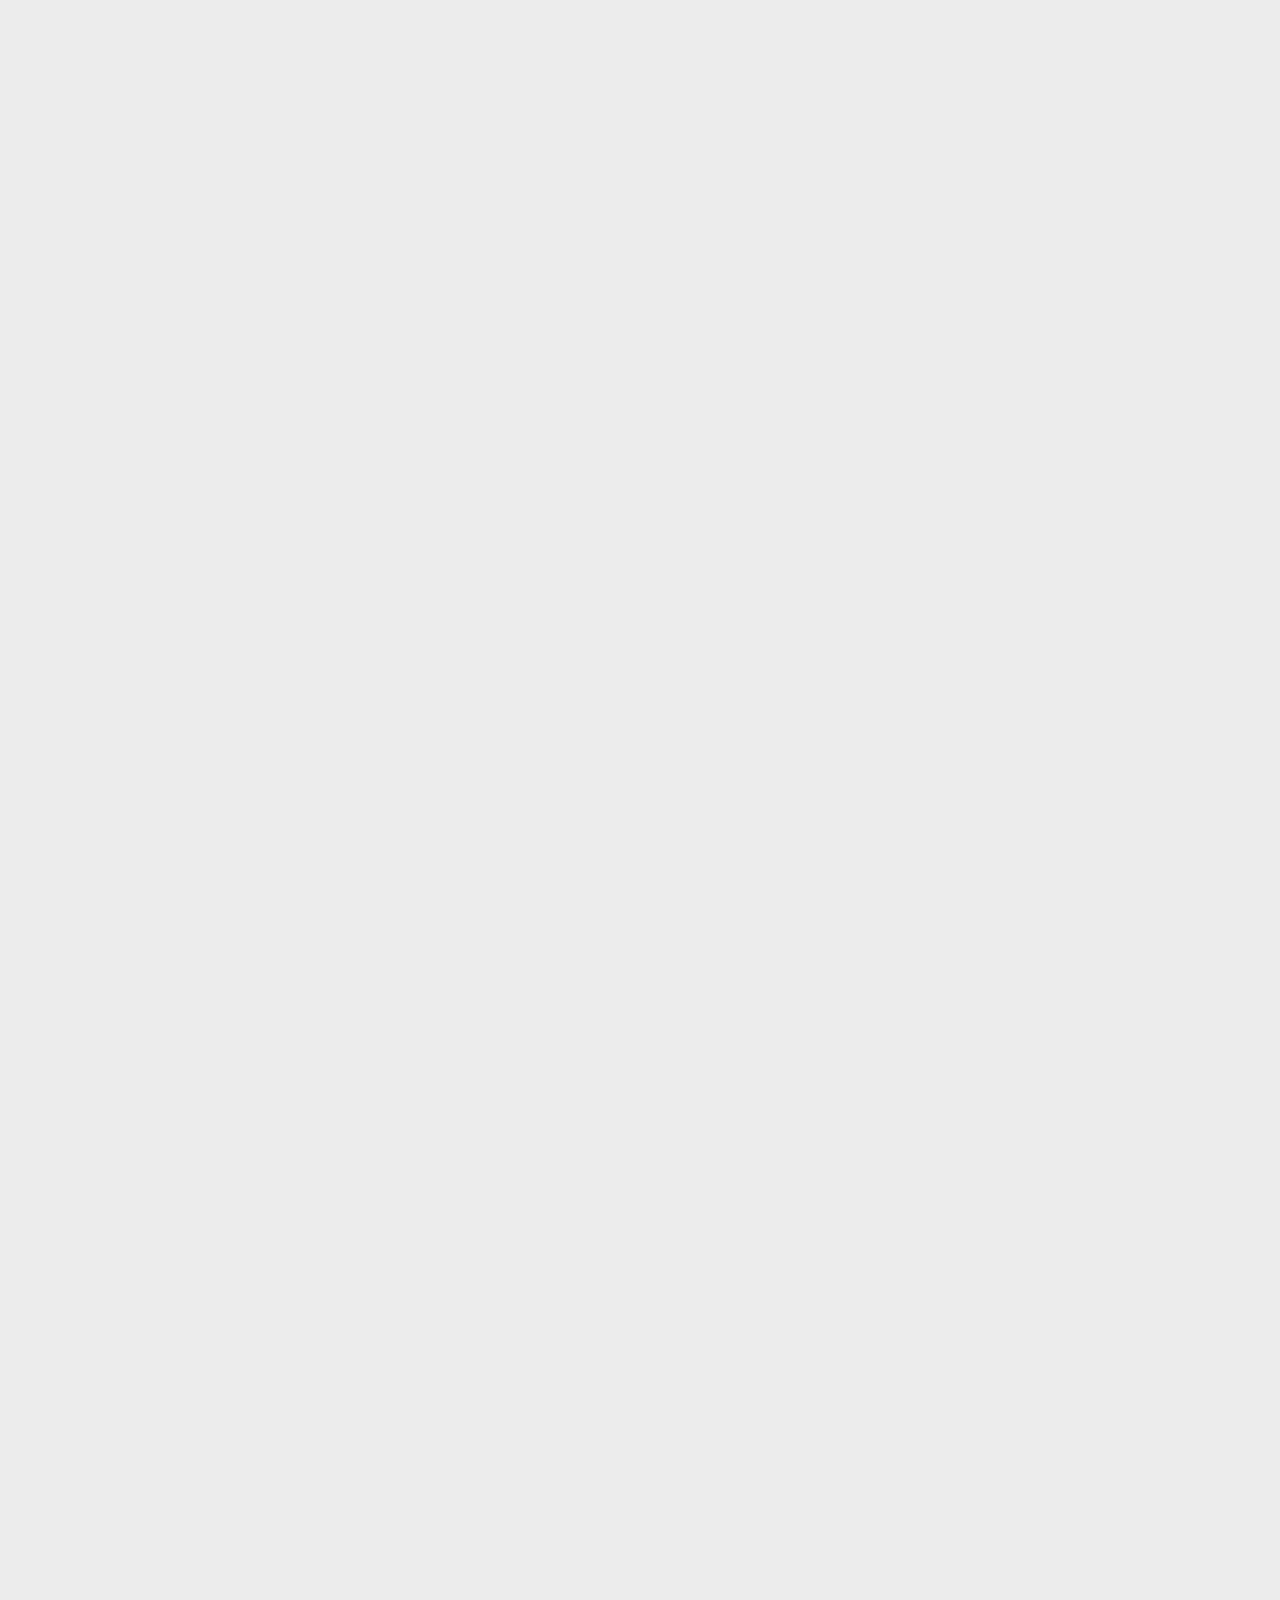
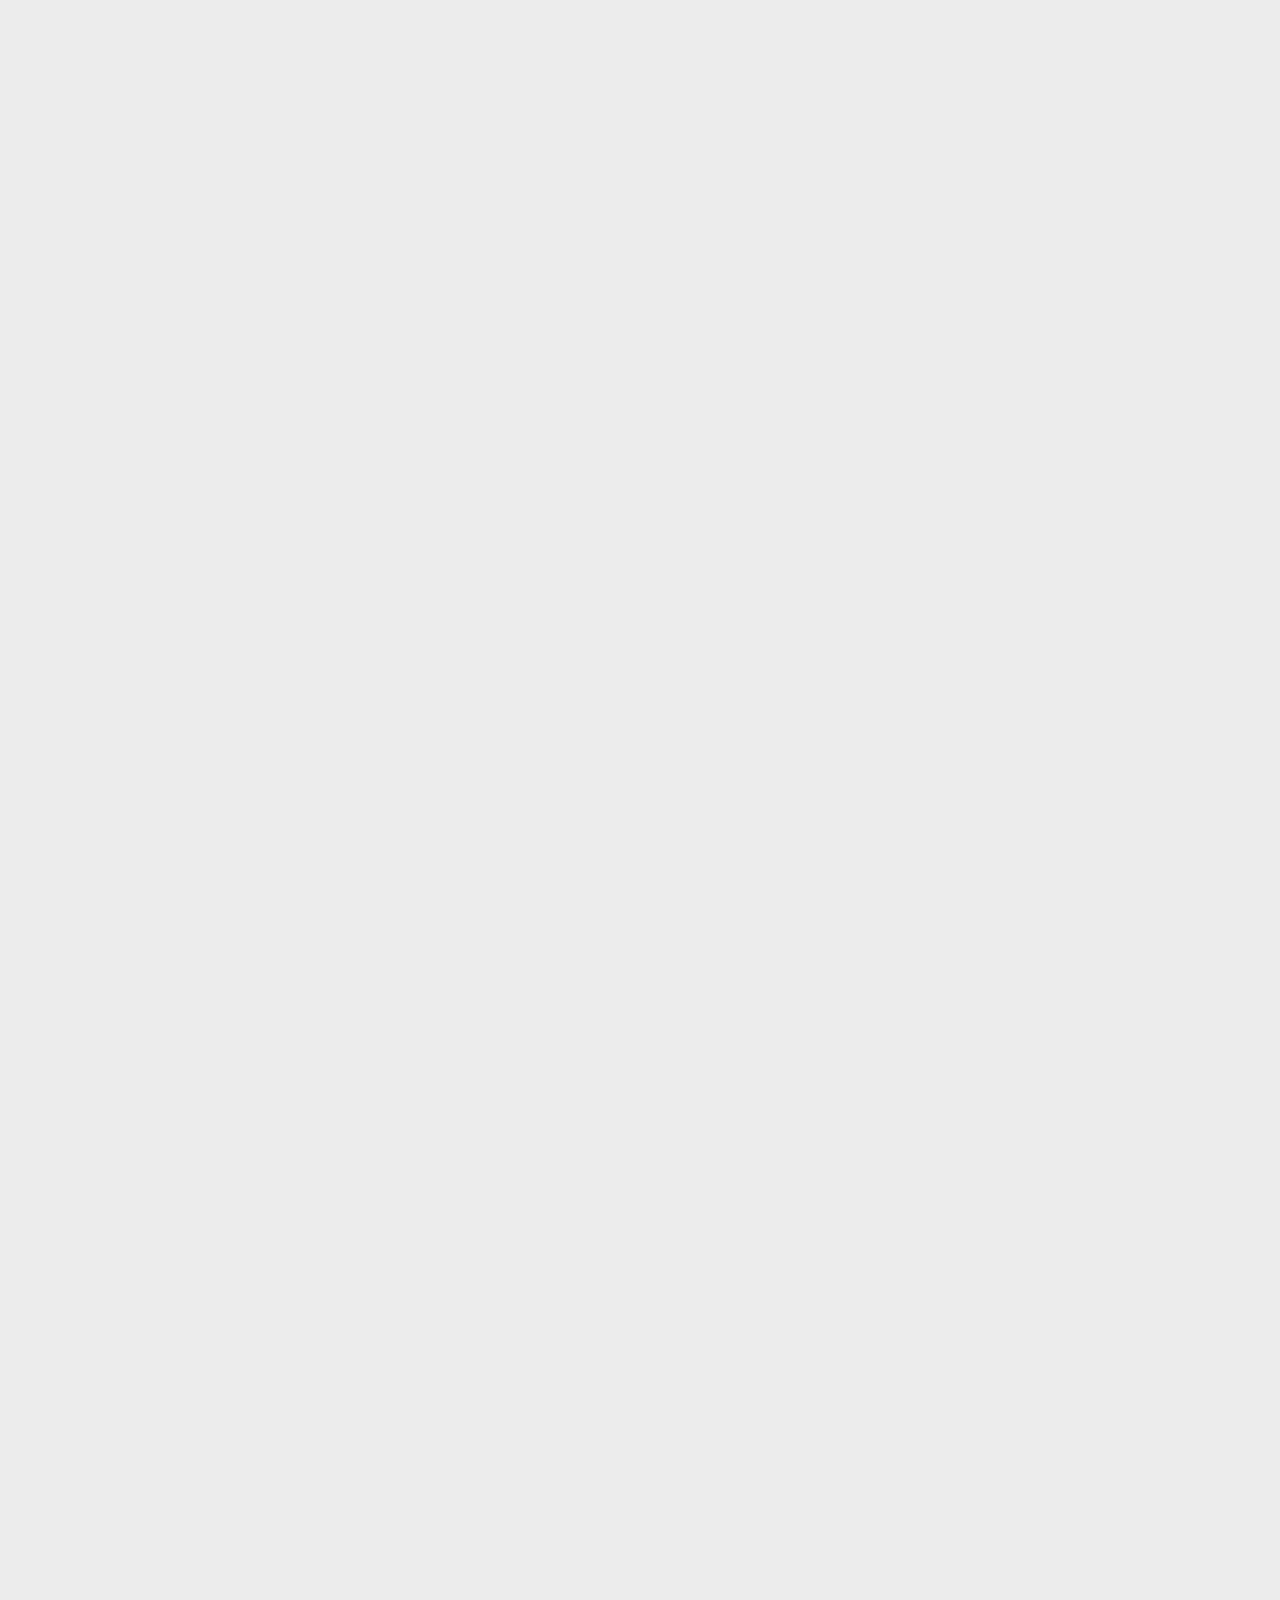
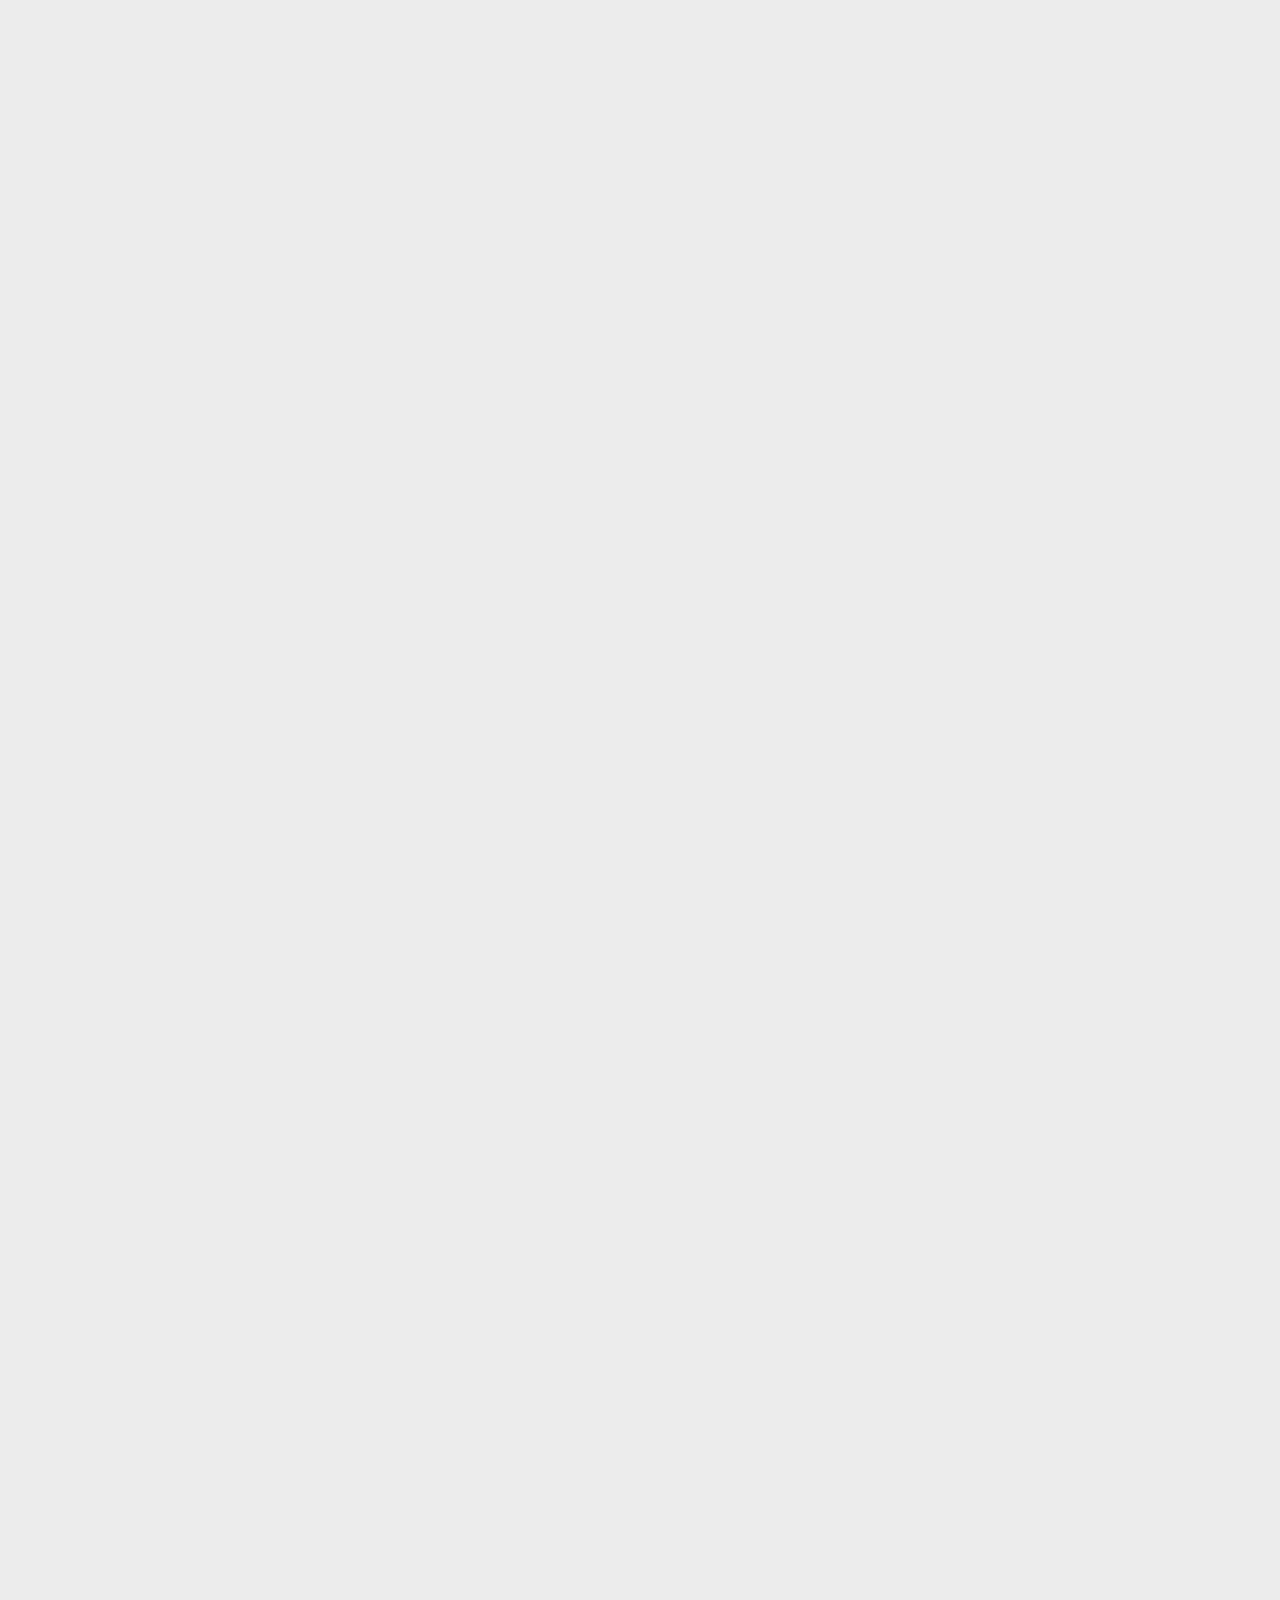
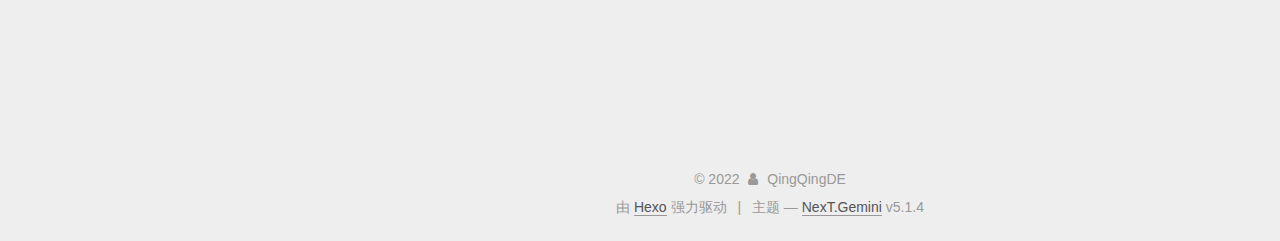
==== commit 00ee9289: "Site updated: 2022-05-31 22:58:37" ====
--- a/index.html
+++ b/index.html
@@ -271,6 +271,132 @@
   
   
   <div class="post-block">
+    <link itemprop="mainEntityOfPage" href="https://qingqingde.top/2022/05/20/%E6%9A%91%E5%81%87%E5%B1%95%E6%9C%9B/">
+
+    <span hidden itemprop="author" itemscope itemtype="http://schema.org/Person">
+      <meta itemprop="name" content="">
+      <meta itemprop="description" content="">
+      <meta itemprop="image" content="/source/uploads/basketaball.jpg">
+    </span>
+
+    <span hidden itemprop="publisher" itemscope itemtype="http://schema.org/Organization">
+      <meta itemprop="name" content="QingQingDE">
+    </span>
+
+    
+      <header class="post-header">
+
+        
+        
+          <h1 class="post-title" itemprop="name headline">
+                
+                <a class="post-title-link" href="/2022/05/20/%E6%9A%91%E5%81%87%E5%B1%95%E6%9C%9B/" itemprop="url">暑假展望</a></h1>
+        
+
+        <div class="post-meta">
+          <span class="post-time">
+            
+              <span class="post-meta-item-icon">
+                <i class="fa fa-calendar-o"></i>
+              </span>
+              
+                <span class="post-meta-item-text">发表于</span>
+              
+              <time title="创建于" itemprop="dateCreated datePublished" datetime="2022-05-20T11:40:12+08:00">
+                2022-05-20
+              </time>
+            
+
+            
+
+            
+          </span>
+
+          
+
+          
+            
+          
+
+          
+          
+
+          
+
+          
+
+          
+
+        </div>
+      </header>
+    
+
+    
+    
+    
+    <div class="post-body" itemprop="articleBody">
+
+      
+      
+
+      
+        
+          
+            <p> 突然说放假不考试真是big surprise！，简单做一下暑假的规划吧，毕竟自己太菜，暑假还是要做一些事情的</p>
+<p>六月到家，应该是678三个月都在家，先按月份做一下简单规划吧</p>
+<p>六月：学算法，争取把提高课看完，一周保持2~4场比赛的强度，并且及时补题</p>
+<p>七月：有点混乱，看自己在算法方面的成效，如果进步明确并且下一步有望，那就继续学算法，争取把进阶课也搞定，并且保持每周2~4场比赛的强度（补题）</p>
+<p>如果算法不太行的话，到这里就该告别acm了，两年的时间也花了不少时间，该告别了，先学linuex基础课+web基础课（如果y总讲完的话），之后从前置知识开始学springboot那一套，争取一个月内学的差不多吧，再找学长要项目练练手，勉勉强强达到自己的目标，前后端都能写的水平</p>
+<p>八月：开始复习课内知识，概率论+机组是大头，然后网编+安卓+软工+六级，这一个月可能就是这些东西</p>
+<p>最后最最最重要的是，打球+减肥+看书+可能会练字吧，这是需要保持一个假期的</p>
+
+          
+        
+      
+    </div>
+    
+    
+    
+
+    
+
+    
+
+    
+
+    <footer class="post-footer">
+      
+
+      
+
+      
+
+      
+      
+        <div class="post-eof"></div>
+      
+    </footer>
+  </div>
+  
+  
+  
+  </article>
+
+
+    
+      
+
+  
+
+  
+  
+  
+
+  <article class="post post-type-normal" itemscope itemtype="http://schema.org/Article">
+  
+  
+  
+  <div class="post-block">
     <link itemprop="mainEntityOfPage" href="https://qingqingde.top/2022/05/04/5%E6%9C%884%E5%8F%B7%E6%80%BB%E7%BB%93/">
 
     <span hidden itemprop="author" itemscope itemtype="http://schema.org/Person">
@@ -1225,7 +1351,7 @@
               
                 <a href="/archives">
               
-                  <span class="site-state-item-count">7</span>
+                  <span class="site-state-item-count">8</span>
                   <span class="site-state-item-name">日志</span>
                 </a>
               </div>
--- a/css/main.css
+++ b/css/main.css
@@ -1823,7 +1823,7 @@
   width: 4px;
   height: 4px;
   border-radius: 50%;
-  background: #289e1b;
+  background: #828ef2;
 }
 .links-of-blogroll {
   font-size: 13px;
